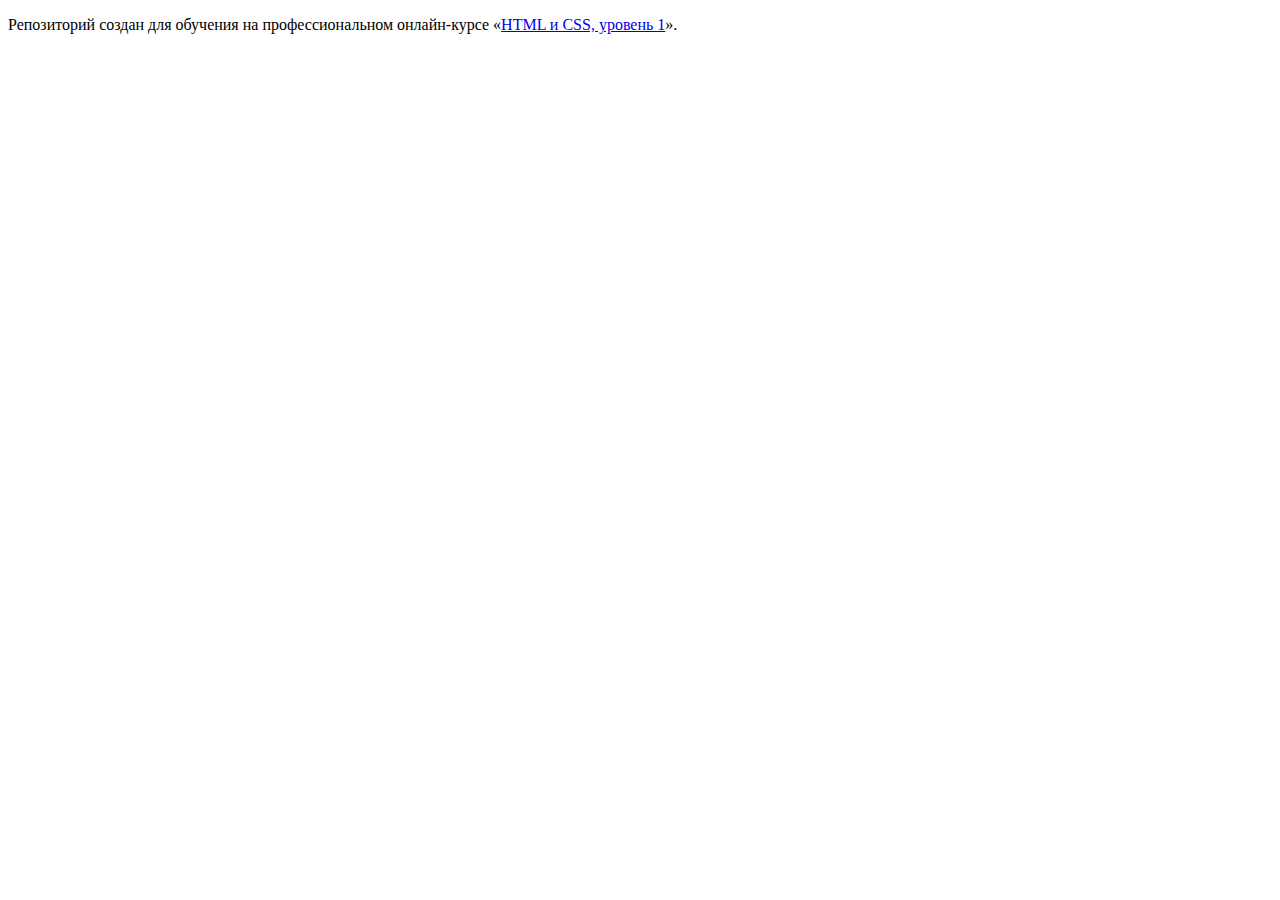
==== index.html @ 3ecae200 ":hatching_chick:" ====
<!DOCTYPE html>
<html lang="ru">
  <head>
    <meta charset="utf-8">
    <title>HTML Academy: Техномарт</title>
  </head>
  <body>

    <p>Репозиторий создан для обучения на профессиональном онлайн‑курсе «<a href="https://htmlacademy.ru/intensive/htmlcss">HTML и CSS, уровень 1</a>».</p>

  </body>
</html>
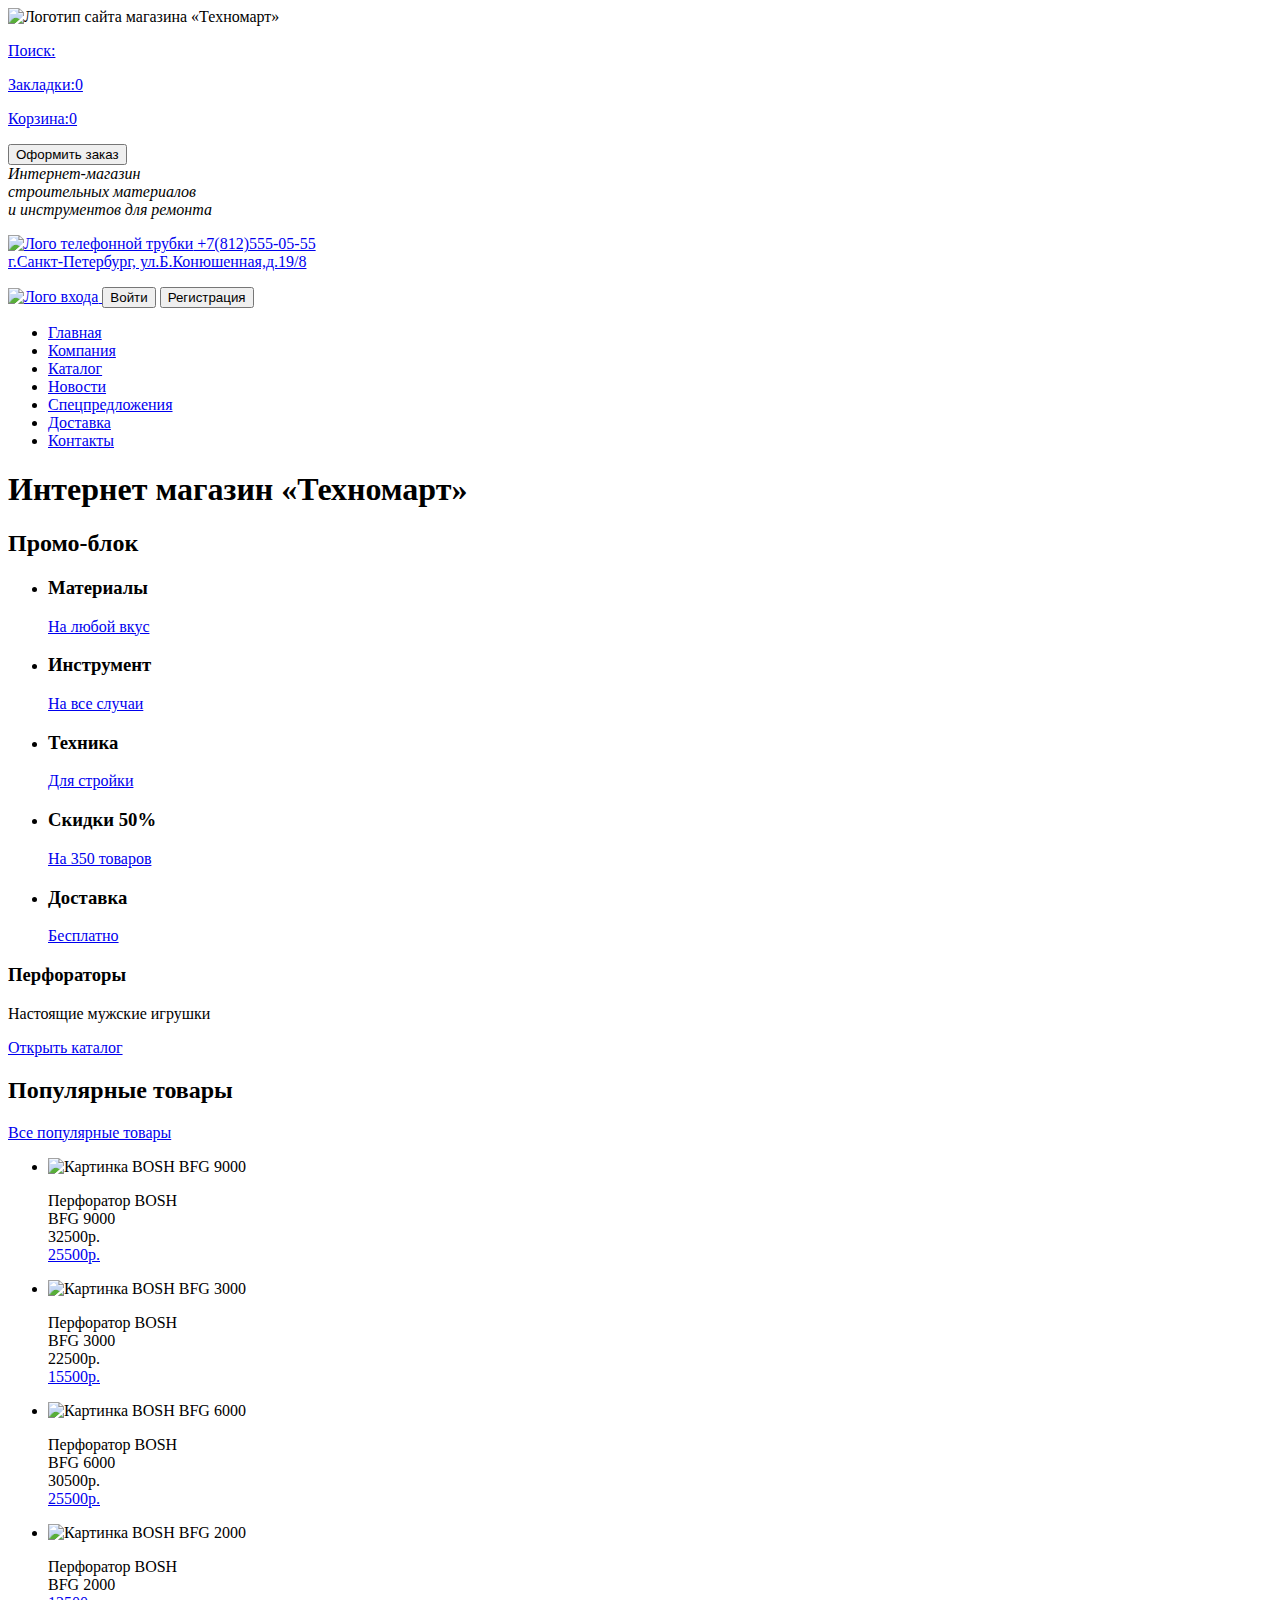
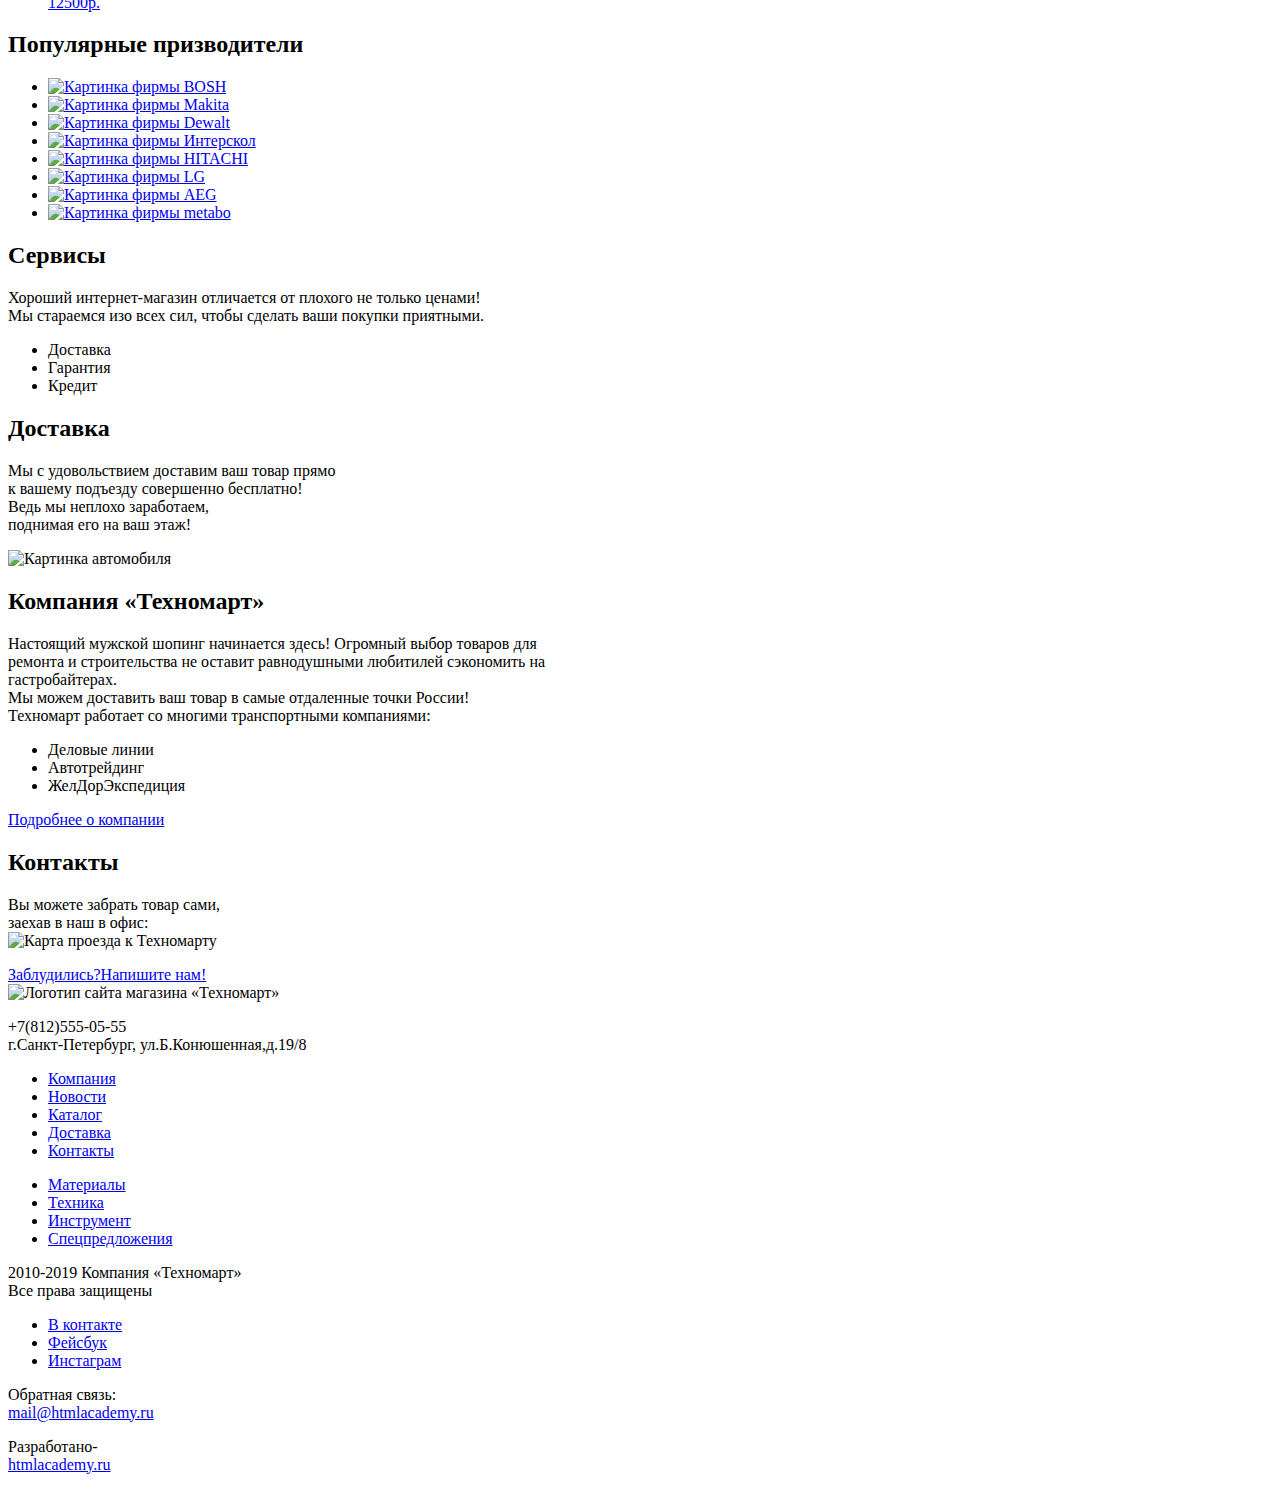
==== commit d62f1034: "техномарт" ====
--- a/index.html
+++ b/index.html
@@ -1,12 +1,269 @@
 <!DOCTYPE html>
 <html lang="ru">
-  <head>
-    <meta charset="utf-8">
-    <title>HTML Academy: Техномарт</title>
-  </head>
-  <body>
-
-    <p>Репозиторий создан для обучения на профессиональном онлайн‑курсе «<a href="https://htmlacademy.ru/intensive/htmlcss">HTML и CSS, уровень 1</a>».</p>
-
-  </body>
+
+<head>
+  <meta charset="utf-8">
+  <title>HTML Academy: Техномарт</title>
+</head>
+
+<body>
+  <header>
+    <nav>
+      <a>
+        <img src="https://via.placeholder.com/150x100" alt="Логотип сайта магазина «Техномарт»" /> </a><br />
+      <p><a href="#">Поиск:</a></p>
+      <p><a href="#">Закладки:0</a></p>
+      <p><a href="#">Корзина:0</a></p>
+      <button type="button">Оформить заказ</button><br />
+      <i>
+        Интернет-магазин<br />
+        строительных материалов<br />
+        и инструментов для ремонта
+      </i>
+      <p>
+        <a href="#">
+          <img src="https://via.placeholder.com/150x100" alt="Лого телефонной трубки">
+          +7(812)555-05-55<br />
+          г.Санкт-Петербург, ул.Б.Конюшенная,д.19/8
+        </a>
+      </p>
+      <section>
+        <h2 hidden>Форма регистрации и ссылки</h2>
+        <p>
+          <a href="#">
+            <img src="https://via.placeholder.com/150x100" alt="Лого входа">
+          </a>
+          <button type="button">Войти</button>
+          <button type="button">Регистрация</button>
+        </p>
+        <ul>
+          <li><a href="index.html">Главная</a></li>
+          <li><a href="blank.html">Компания</a></li>
+          <li><a href="catalog.html">Каталог</a></li>
+          <li><a href="blank.html">Новости</a></li>
+          <li><a href="blank.html">Спецпредложения</a></li>
+          <li><a href="blank.html">Доставка</a></li>
+          <li><a href="blank.html">Контакты</a></li>
+        </ul>
+      </section>
+    </nav>
+  </header>
+  <main>
+    <h1>Интернет магазин «Техномарт»</h1>
+    <section>
+      <h2>Промо-блок</h2>
+      <ul>
+        <li>
+          <h3>Материалы</h3>
+          <a href="#">На любой вкус</a>
+        </li>
+        <li>
+          <h3>Инструмент</h3>
+          <a href="#">На все случаи</a>
+        </li>
+        <li>
+          <h3>Техника</h3>
+          <a href="#">Для стройки</a>
+        </li>
+        <li>
+          <h3>Скидки 50%</h3>
+          <a href="#">На 350 товаров</a>
+        </li>
+        <li>
+          <h3>Доставка</h3>
+          <a href="#">Бесплатно</a>
+        </li>
+      </ul>
+      <div>
+        <h3>Перфораторы</h3>
+        <p>Настоящие мужские игрушки</p>
+        <a href="catalog.html">Открыть каталог</a>
+      </div>
+    </section>
+    <section>
+      <h2>Популярные товары</h2>
+      <a href="#">Все популярные товары</a>
+      <ul>
+        <li>
+          <img src="https://via.placeholder.com/150x100" alt="Картинка BOSH BFG 9000 " /><br />
+          <p>
+            Перфоратор BOSH<br />
+            BFG 9000<br />
+            <span>32500р.</span><br />
+            <a href="#">25500р.</a>
+          </p>
+        </li>
+        <li>
+          <img src="https://via.placeholder.com/150x100" alt="Картинка BOSH BFG 3000" /><br />
+          <p>
+            Перфоратор BOSH<br />
+            BFG 3000<br />
+            <span>22500р.</span><br />
+            <a href="#"> 15500р.</a>
+          </p>
+        </li>
+        <li>
+          <img src="https://via.placeholder.com/150x100" alt="Картинка BOSH BFG 6000" /><br />
+          <p>
+            Перфоратор BOSH<br />
+            BFG 6000<br />
+            <span>30500р.</span><br />
+            <a href="#">25500р.</a>
+          </p>
+        </li>
+        <li>
+          <img src="https://via.placeholder.com/150x100" alt="Картинка BOSH BFG 2000" /><br />
+          <p>
+            Перфоратор BOSH<br />
+            BFG 2000<br />
+            <a href="#">12500р.</a>
+          </p>
+        </li>
+      </ul>
+    </section>
+    <section>
+      <h2>Популярные призводители</h2>
+      <ul>
+        <li>
+          <a href="#">
+            <img src="https://via.placeholder.com/150x100" alt="Картинка фирмы BOSH" />
+          </a>
+        </li>
+        <li>
+          <a href="#">
+            <img src="https://via.placeholder.com/150x100" alt="Картинка фирмы Makita" />
+          </a>
+        </li>
+        <li>
+          <a href="#">
+            <img src="https://via.placeholder.com/150x100" alt="Картинка фирмы Dewalt " />
+          </a>
+        </li>
+        <li>
+          <a href="#"><img src="https://via.placeholder.com/150x100" alt="Картинка фирмы Интерскол" /></a>
+        </li>
+        <li>
+          <a href="#"><img src="https://via.placeholder.com/150x100" alt="Картинка фирмы HITACHI" /></a>
+        </li>
+        <li>
+          <a href="#"><img src="https://via.placeholder.com/150x100" alt="Картинка фирмы LG" /></a>
+        </li>
+        <li>
+          <a href="#"><img src="https://via.placeholder.com/150x100" alt="Картинка фирмы AEG" /></a>
+        </li>
+        <li>
+          <a href="#"><img src="https://via.placeholder.com/150x100" alt="Картинка фирмы metabo" /></a>
+        </li>
+      </ul>
+    </section>
+
+    <section>
+      <h2>Сервисы</h2>
+      <p>
+        Хороший интернет-магазин отличается от плохого не только ценами!<br />
+        Мы стараемся изо всех сил, чтобы сделать ваши покупки приятными.
+      </p>
+      <div>
+        <ul>
+          <li>Доставка</li>
+          <li>Гарантия</li>
+          <li>Кредит</li>
+        </ul>
+      </div>
+      <h2>Доставка</h2>
+      <p>
+        Мы с удовольствием доставим ваш товар прямо<br />
+        к вашему подъезду совершенно бесплатно!<br />
+        Ведь мы неплохо заработаем,<br />
+        поднимая его на ваш этаж!
+      </p>
+      <img src="https://via.placeholder.com/150x100" alt="Картинка автомобиля" />
+    </section>
+    <section>
+      <h2>Компания «Техномарт»</h2>
+      <p>
+        Настоящий мужской шопинг начинается здесь! Огромный выбор товаров
+        для<br />ремонта и строительства не оставит равнодушными любитилей
+        сэкономить на<br />гастробайтерах.<br>
+        Мы можем доставить ваш товар в самые отдаленные точки России!<br>
+        Техномарт работает со многими транспортными компаниями:
+      </p>
+      <ul>
+        <li>Деловые линии</li>
+        <li>Автотрейдинг</li>
+        <li>ЖелДорЭкспедиция</li>
+      </ul>
+      <a href="#">Подробнее о компании</a>
+    </section>
+    <section>
+      <h2>Контакты</h2>
+      <p>
+        Вы можете забрать товар сами,<br>заехав в наш в офис:<br>
+        <img src="https://via.placeholder.com/150x100" alt="Карта проезда к Техномарту">
+      </p>
+      <a href="#">Заблудились?Напишите нам!</a>
+    </section>
+  </main>
+  <footer>
+    <section>
+      <h2 hidden>Логотип и адрес</h2>
+      <a>
+        <img src="https://via.placeholder.com/150x100" alt="Логотип сайта магазина «Техномарт»" />
+      </a>
+      <p>
+        +7(812)555-05-55<br />
+        г.Санкт-Петербург, ул.Б.Конюшенная,д.19/8
+      </p>
+      <ul>
+        <li><a href="blank.html">Компания</a></li>
+        <li><a href="blank.html">Новости</a></li>
+        <li><a href="catalog.html">Каталог</a></li>
+        <li><a href="blank.html">Доставка</a></li>
+        <li><a href="blank.html">Контакты</a></li>
+      </ul>
+      <ul>
+        <li><a href="blank.html">Материалы</a></li>
+        <li><a href="blank.html">Техника</a></li>
+        <li><a href="blank.html">Инструмент</a></li>
+        <li><a href="blank.html">Спецпредложения</a></li>
+      </ul>
+    </section>
+    <section>
+      <h2 hidden>Юридическая информация</h2>
+      <p>
+        2010-2019 Компания «Техномарт»<br>
+        Все права защищены
+      </p>
+    </section>
+    <section>
+      <h2 hidden>Социальные сети</h2>
+      <ul>
+        <li>
+          <a href="#">В контакте</a>
+        </li>
+        <li>
+          <a href="#">Фейсбук</a>
+        </li>
+        <li>
+          <a href="#">Инстаграм</a>
+        </li>
+      </ul>
+    </section>
+    <section>
+      <h2 hidden>Электронный адрес</h2>
+      <p>
+        Обратная связь:<br>
+        <a href="#">mail@htmlacademy.ru</a>
+      </p>
+    </section>
+    <section>
+      <h2 hidden>Разработчик</h2>
+      <p>
+        Разработано-<br>
+        <a href="#">htmlacademy.ru</a>
+      </p>
+    </section>
+  </footer>
+</body>
+
 </html>
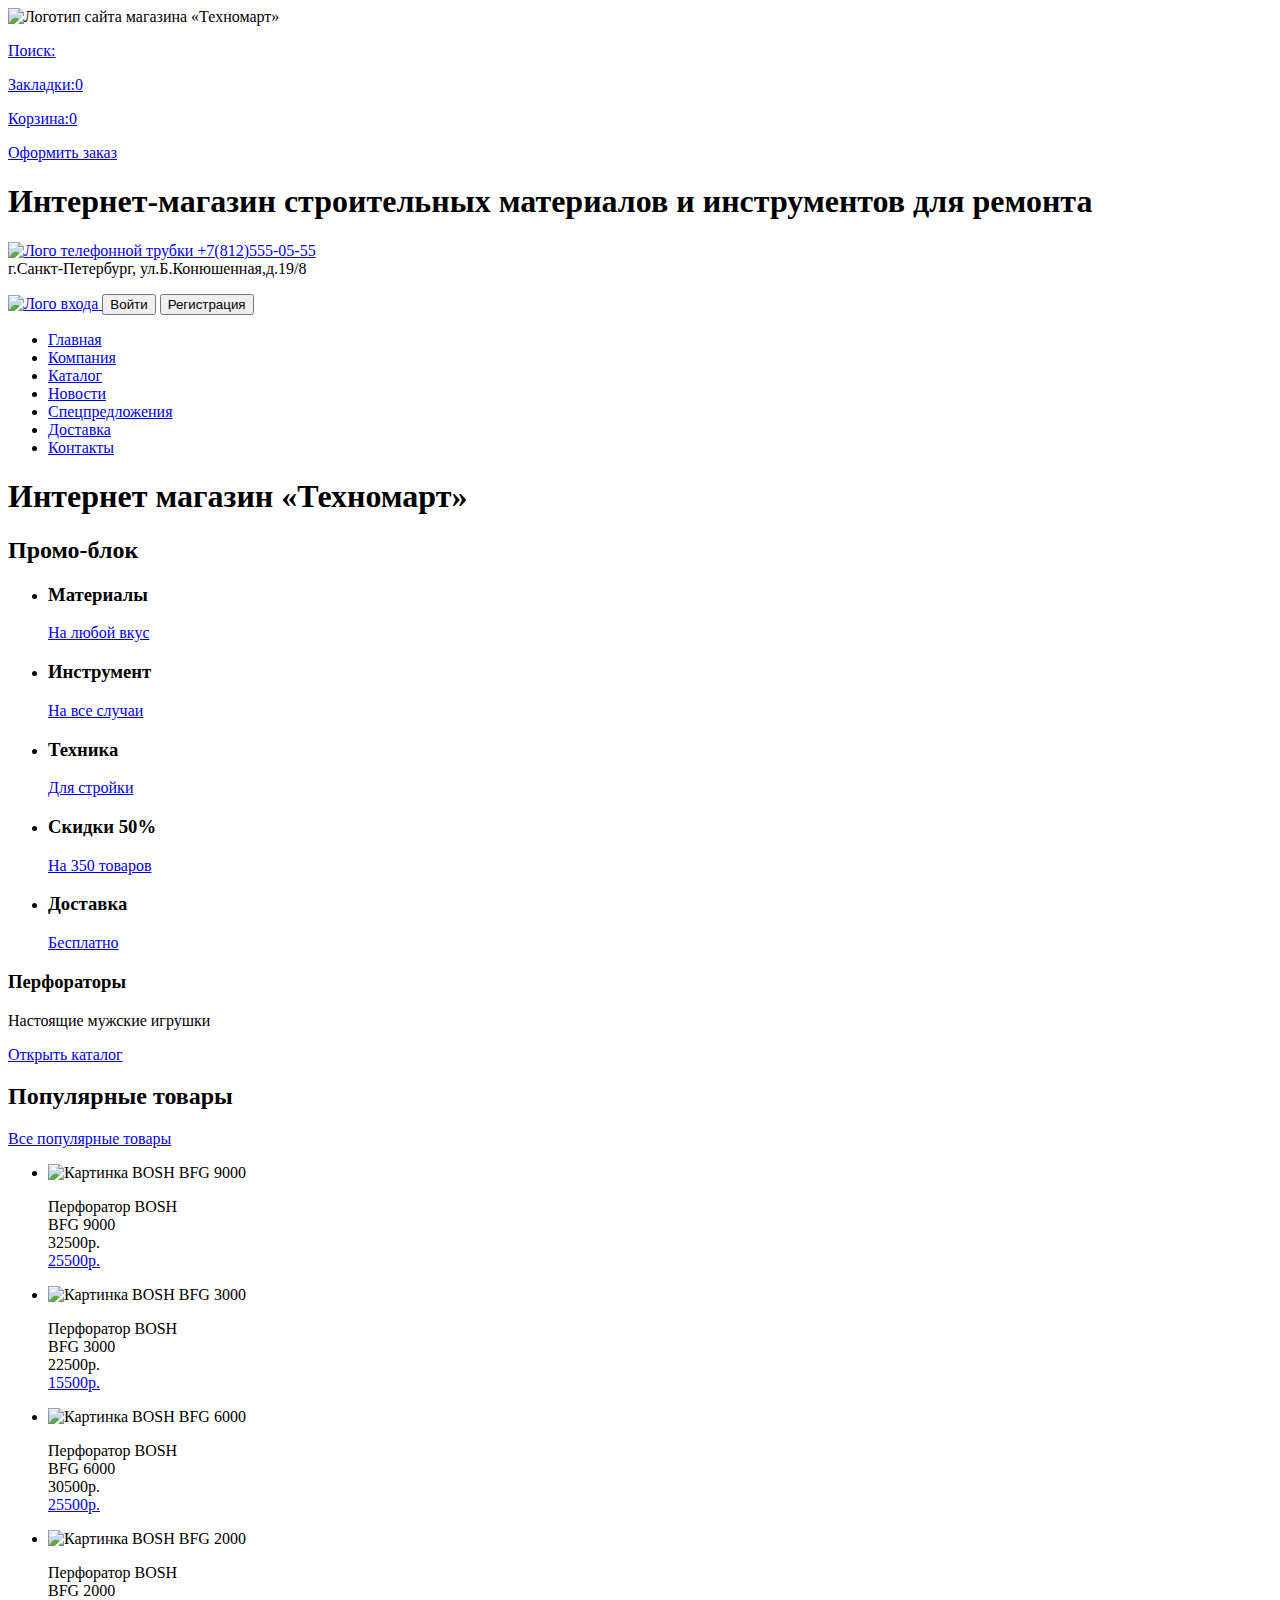
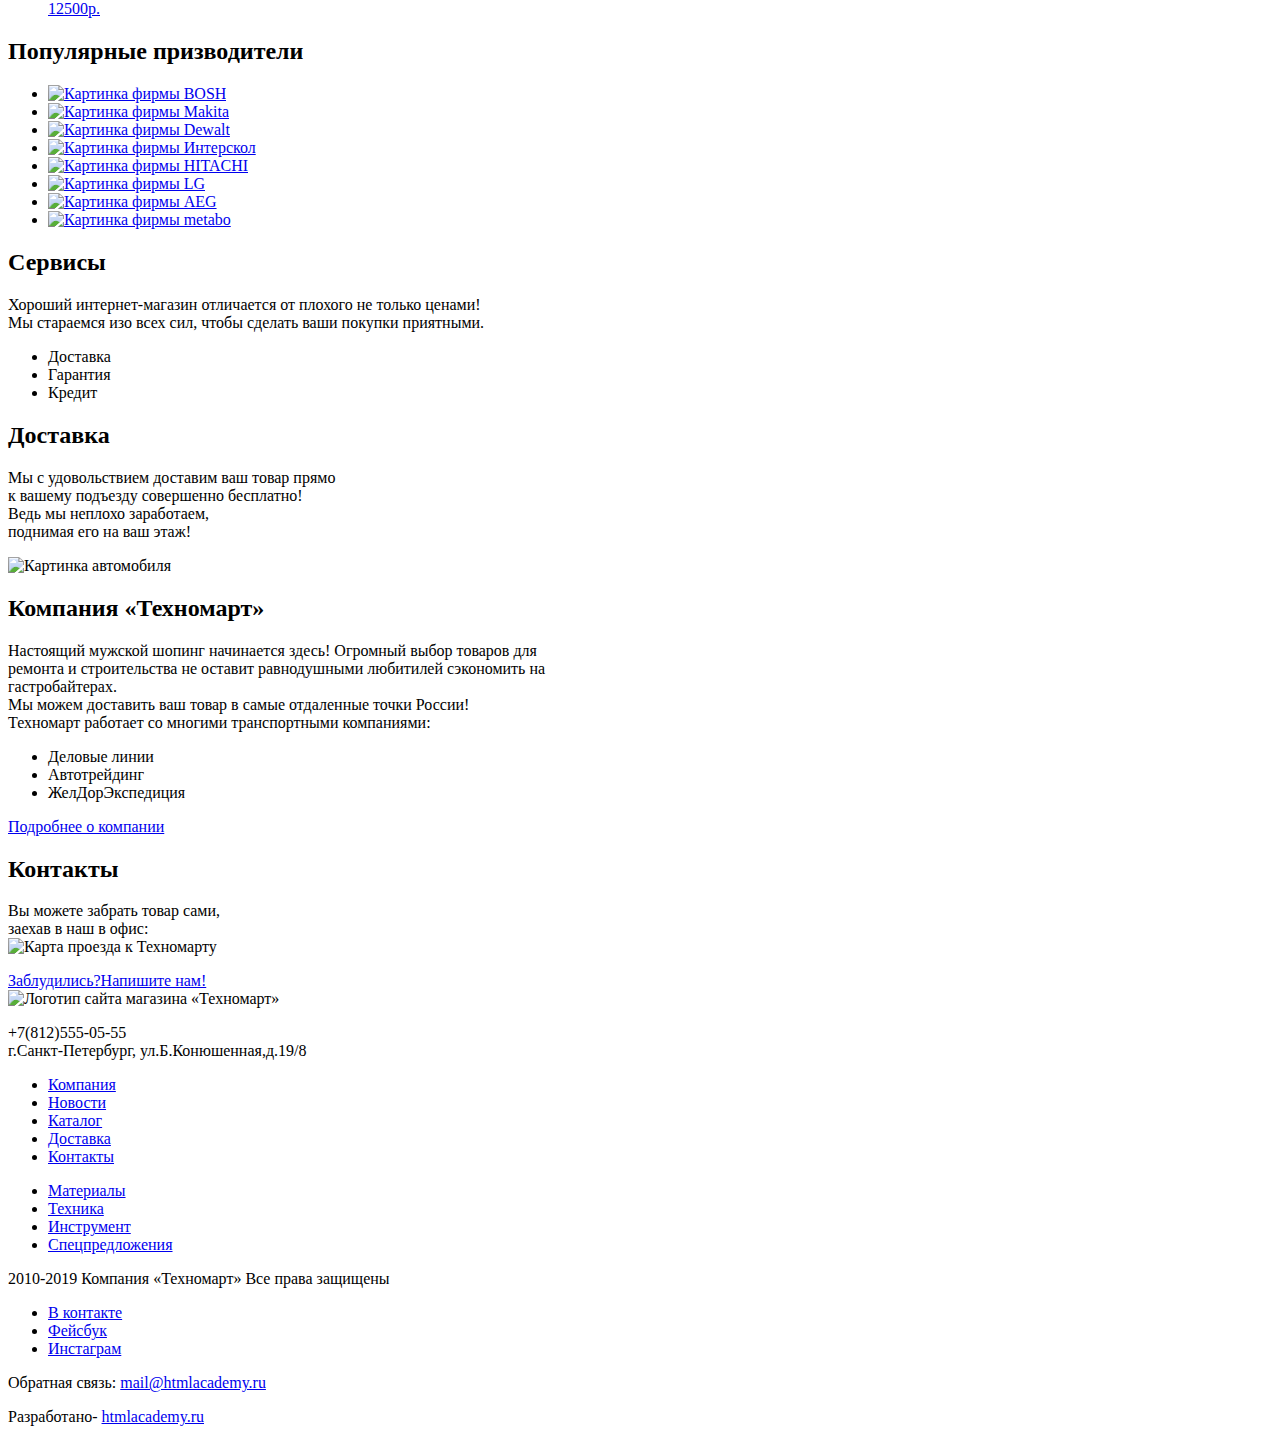
==== commit 56ca9806: "исправление ошибок" ====
--- a/index.html
+++ b/index.html
@@ -14,18 +14,16 @@
       <p><a href="#">Поиск:</a></p>
       <p><a href="#">Закладки:0</a></p>
       <p><a href="#">Корзина:0</a></p>
-      <button type="button">Оформить заказ</button><br />
-      <i>
-        Интернет-магазин<br />
-        строительных материалов<br />
-        и инструментов для ремонта
-      </i>
-      <p>
-        <a href="#">
+      <p><a href="#">Оформить заказ</a></p>
+      <h1>
+        Интернет-магазин
+        строительных материалов и инструментов для ремонта
+      </h1>
+      <p>
+        <a href="tel:+78125550555">
           <img src="https://via.placeholder.com/150x100" alt="Лого телефонной трубки">
-          +7(812)555-05-55<br />
-          г.Санкт-Петербург, ул.Б.Конюшенная,д.19/8
-        </a>
+          +7(812)555-05-55</a><br />
+        г.Санкт-Петербург, ул.Б.Конюшенная,д.19/8
       </p>
       <section>
         <h2 hidden>Форма регистрации и ссылки</h2>
@@ -231,7 +229,7 @@
     <section>
       <h2 hidden>Юридическая информация</h2>
       <p>
-        2010-2019 Компания «Техномарт»<br>
+        2010-2019 Компания «Техномарт»
         Все права защищены
       </p>
     </section>
@@ -252,15 +250,15 @@
     <section>
       <h2 hidden>Электронный адрес</h2>
       <p>
-        Обратная связь:<br>
-        <a href="#">mail@htmlacademy.ru</a>
+        Обратная связь:
+        <a href="email:mail@htmlacademy.ru">mail@htmlacademy.ru</a>
       </p>
     </section>
     <section>
       <h2 hidden>Разработчик</h2>
       <p>
-        Разработано-<br>
-        <a href="#">htmlacademy.ru</a>
+        Разработано-
+        <a href="https://htmlacademy.ru">htmlacademy.ru</a>
       </p>
     </section>
   </footer>
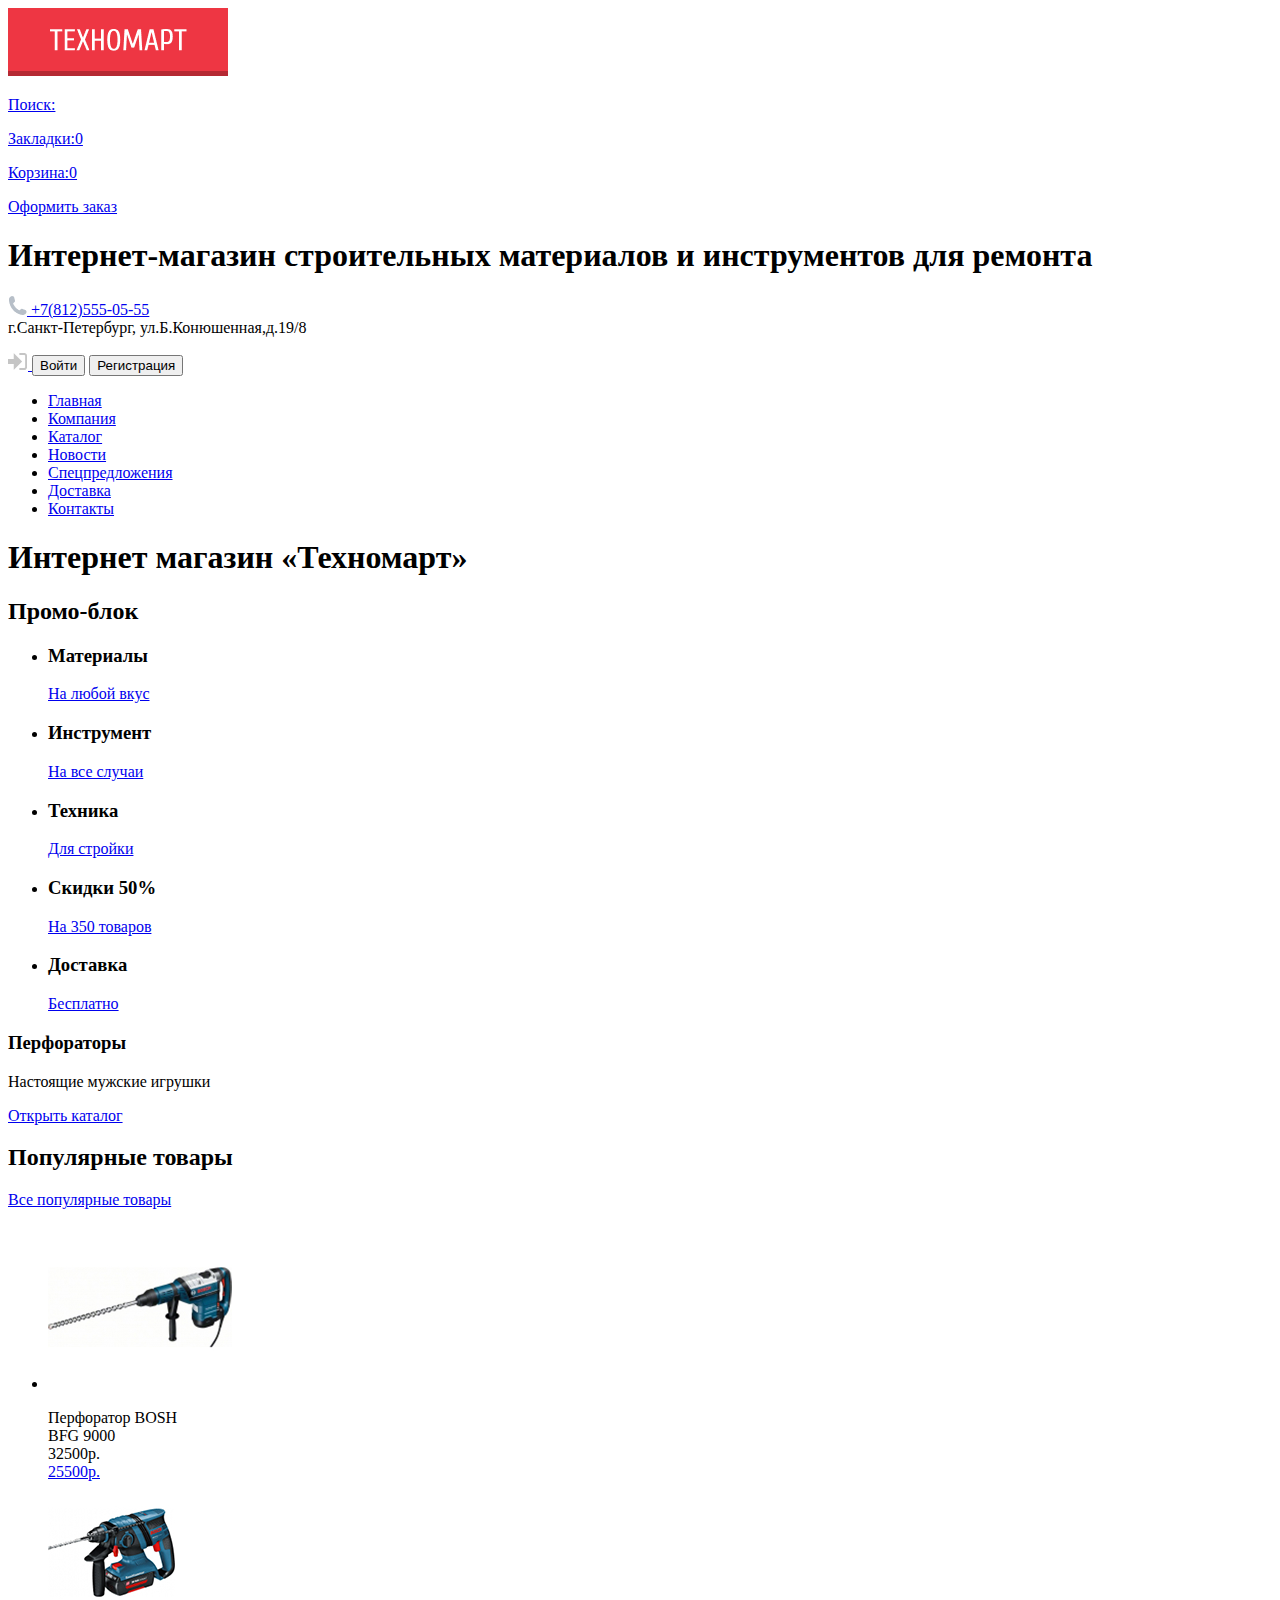
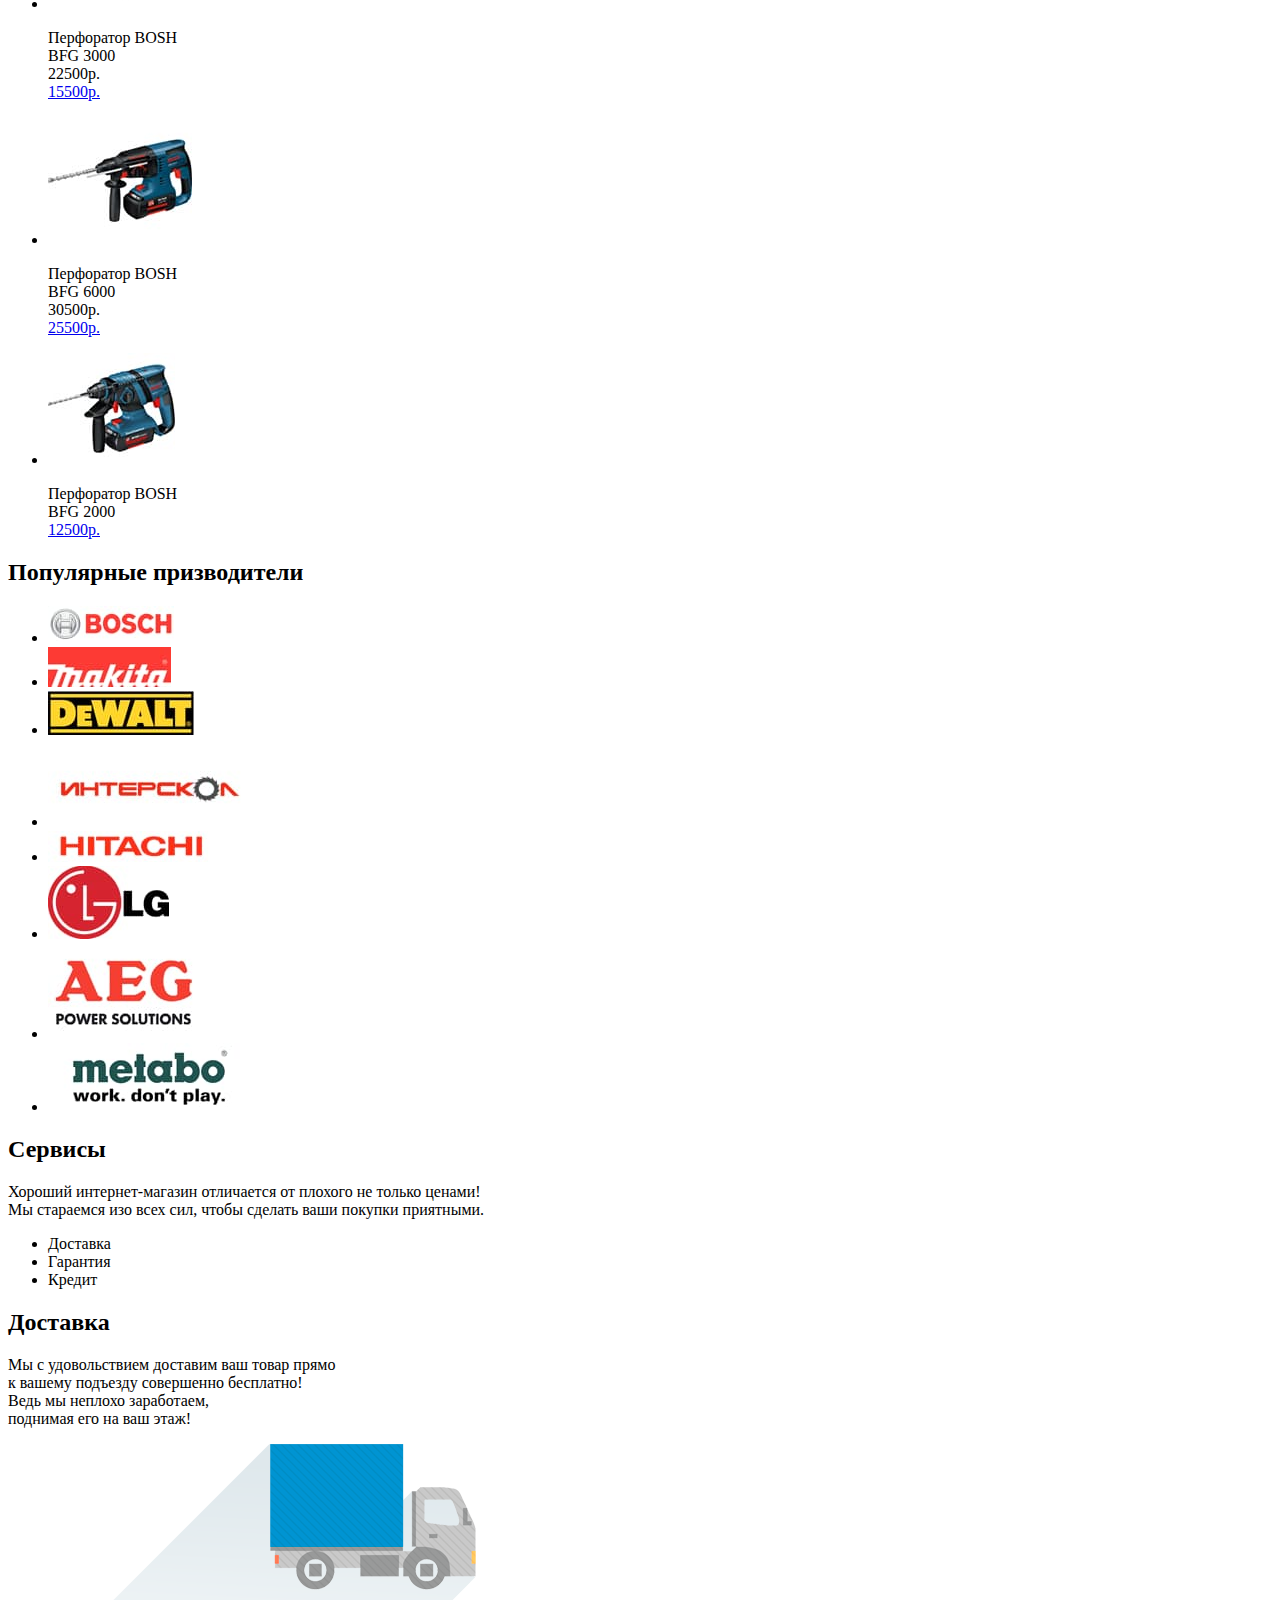
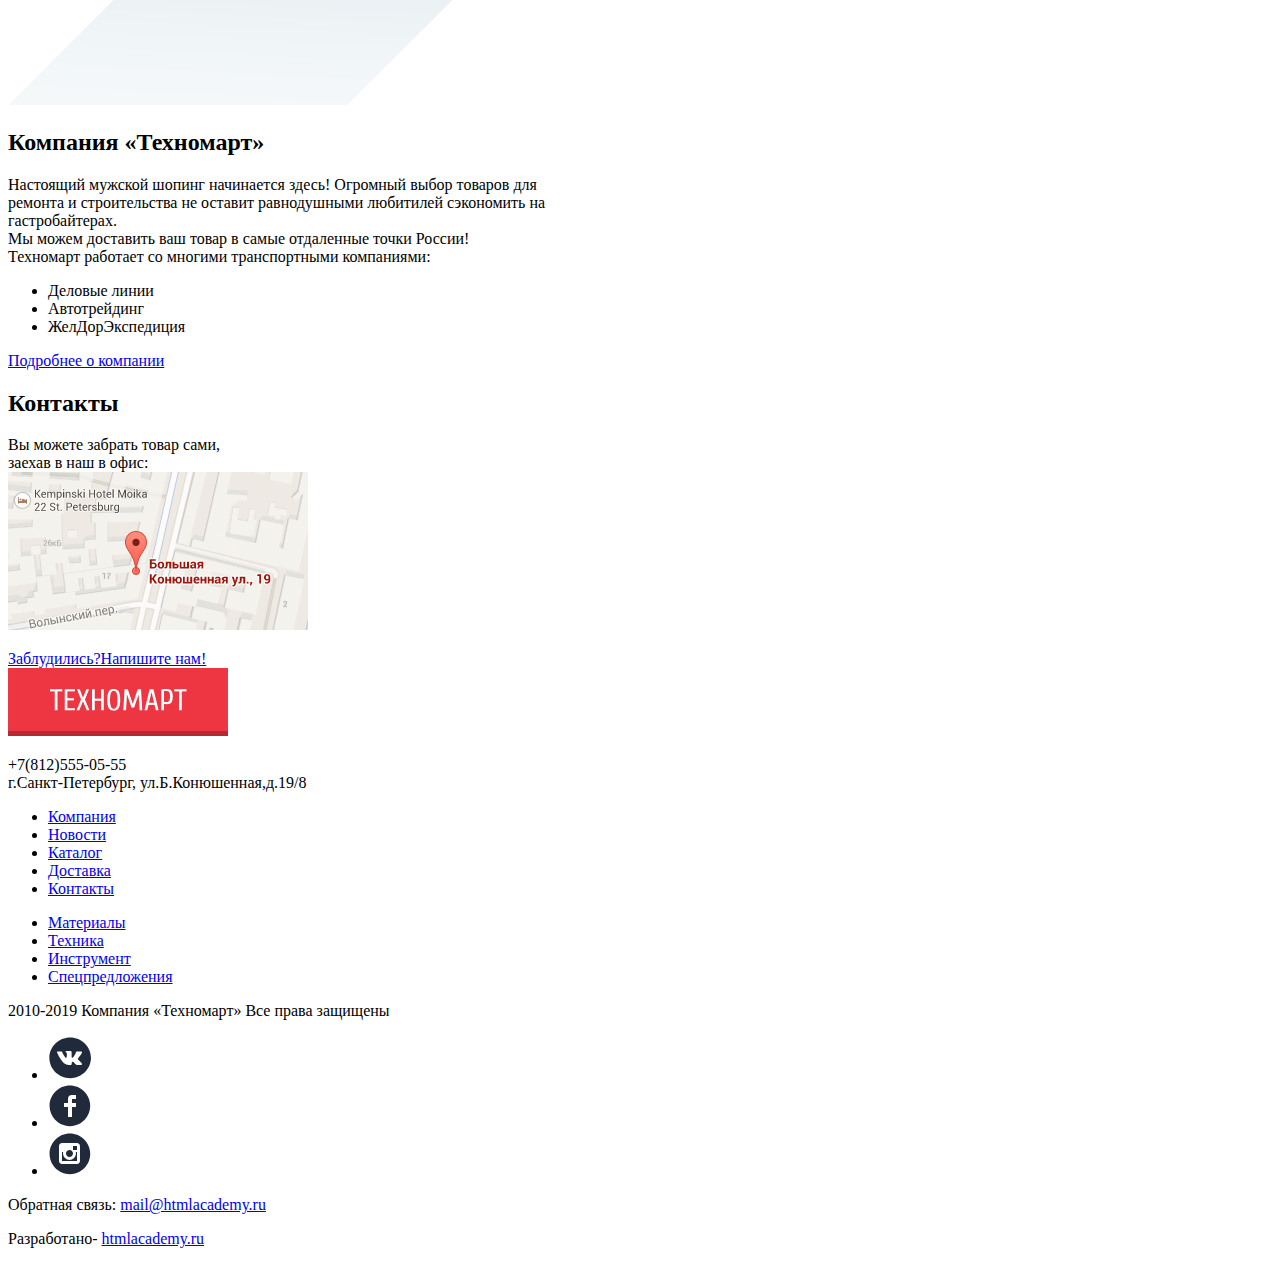
==== commit d2907440: "подготовка графики" ====
--- a/index.html
+++ b/index.html
@@ -1,267 +1,280 @@
 <!DOCTYPE html>
 <html lang="ru">
+  <head>
+    <meta charset="utf-8" />
+    <title>HTML Academy: Техномарт</title>
+  </head>
 
-<head>
-  <meta charset="utf-8">
-  <title>HTML Academy: Техномарт</title>
-</head>
+  <body>
+    <header>
+      <nav>
+        <a>
+          <img
+            src="img/логотип.png"
+            alt="Логотип сайта магазина «Техномарт»"
+          /> </a
+        ><br />
+        <p><a href="#">Поиск:</a></p>
+        <p><a href="#">Закладки:0</a></p>
+        <p><a href="#">Корзина:0</a></p>
+        <p><a href="#">Оформить заказ</a></p>
+        <h1>
+          Интернет-магазин строительных материалов и инструментов для ремонта
+        </h1>
+        <p>
+          <a href="tel:+78125550555">
+            <img src="img/icon-phone.png" alt="Лого телефонной трубки" />
+            +7(812)555-05-55</a
+          ><br />
+          г.Санкт-Петербург, ул.Б.Конюшенная,д.19/8
+        </p>
+        <section>
+          <h2 hidden>Форма регистрации и ссылки</h2>
+          <p>
+            <a href="#">
+              <img src="img/icon-login.png" alt="Лого входа" />
+            </a>
+            <button type="button">Войти</button>
+            <button type="button">Регистрация</button>
+          </p>
+          <ul>
+            <li><a href="index.html">Главная</a></li>
+            <li><a href="blank.html">Компания</a></li>
+            <li><a href="catalog.html">Каталог</a></li>
+            <li><a href="blank.html">Новости</a></li>
+            <li><a href="blank.html">Спецпредложения</a></li>
+            <li><a href="blank.html">Доставка</a></li>
+            <li><a href="blank.html">Контакты</a></li>
+          </ul>
+        </section>
+      </nav>
+    </header>
+    <main>
+      <h1>Интернет магазин «Техномарт»</h1>
+      <section>
+        <h2>Промо-блок</h2>
+        <ul>
+          <li>
+            <h3>Материалы</h3>
+            <a href="#">На любой вкус</a>
+          </li>
+          <li>
+            <h3>Инструмент</h3>
+            <a href="#">На все случаи</a>
+          </li>
+          <li>
+            <h3>Техника</h3>
+            <a href="#">Для стройки</a>
+          </li>
+          <li>
+            <h3>Скидки 50%</h3>
+            <a href="#">На 350 товаров</a>
+          </li>
+          <li>
+            <h3>Доставка</h3>
+            <a href="#">Бесплатно</a>
+          </li>
+        </ul>
+        <div>
+          <h3>Перфораторы</h3>
+          <p>Настоящие мужские игрушки</p>
+          <a href="catalog.html">Открыть каталог</a>
+        </div>
+      </section>
+      <section>
+        <h2>Популярные товары</h2>
+        <a href="#">Все популярные товары</a>
+        <ul>
+          <li>
+            <img src="img/BGF 9000.jpg" alt="Картинка BOSH BFG 9000 " /><br />
+            <p>
+              Перфоратор BOSH<br />
+              BFG 9000<br />
+              <span>32500р.</span><br />
+              <a href="#">25500р.</a>
+            </p>
+          </li>
+          <li>
+            <img src="img/BFG 3000.jpg" alt="Картинка BOSH BFG 3000" /><br />
+            <p>
+              Перфоратор BOSH<br />
+              BFG 3000<br />
+              <span>22500р.</span><br />
+              <a href="#"> 15500р.</a>
+            </p>
+          </li>
+          <li>
+            <img src="img/BFG 6000.jpg" alt="Картинка BOSH BFG 6000" /><br />
+            <p>
+              Перфоратор BOSH<br />
+              BFG 6000<br />
+              <span>30500р.</span><br />
+              <a href="#">25500р.</a>
+            </p>
+          </li>
+          <li>
+            <img src="img/BFG 2000.jpg" alt="Картинка BOSH BFG 2000" /><br />
+            <p>
+              Перфоратор BOSH<br />
+              BFG 2000<br />
+              <a href="#">12500р.</a>
+            </p>
+          </li>
+        </ul>
+      </section>
+      <section>
+        <h2>Популярные призводители</h2>
+        <ul>
+          <li>
+            <a href="#">
+              <img src="img/логотип BOSH.jpg" alt="Картинка фирмы BOSH" />
+            </a>
+          </li>
+          <li>
+            <a href="#">
+              <img src="img/Makita.jpg" alt="Картинка фирмы Makita" />
+            </a>
+          </li>
+          <li>
+            <a href="#">
+              <img src="img/DeWALT.jpg" alt="Картинка фирмы Dewalt " />
+            </a>
+          </li>
+          <li>
+            <a href="#"
+              ><img src="img/ИНТЕРСКОЛ.jpg" alt="Картинка фирмы Интерскол"
+            /></a>
+          </li>
+          <li>
+            <a href="#"
+              ><img src="img/(HITACHI.jpg" alt="Картинка фирмы HITACHI"
+            /></a>
+          </li>
+          <li>
+            <a href="#"><img src="img/LG.jpg" alt="Картинка фирмы LG" /></a>
+          </li>
+          <li>
+            <a href="#"><img src="img/AEG.jpg" alt="Картинка фирмы AEG" /></a>
+          </li>
+          <li>
+            <a href="#"
+              ><img src="img/metabo.jpg" alt="Картинка фирмы metabo"
+            /></a>
+          </li>
+        </ul>
+      </section>
 
-<body>
-  <header>
-    <nav>
-      <a>
-        <img src="https://via.placeholder.com/150x100" alt="Логотип сайта магазина «Техномарт»" /> </a><br />
-      <p><a href="#">Поиск:</a></p>
-      <p><a href="#">Закладки:0</a></p>
-      <p><a href="#">Корзина:0</a></p>
-      <p><a href="#">Оформить заказ</a></p>
-      <h1>
-        Интернет-магазин
-        строительных материалов и инструментов для ремонта
-      </h1>
-      <p>
-        <a href="tel:+78125550555">
-          <img src="https://via.placeholder.com/150x100" alt="Лого телефонной трубки">
-          +7(812)555-05-55</a><br />
-        г.Санкт-Петербург, ул.Б.Конюшенная,д.19/8
-      </p>
-      <section>
-        <h2 hidden>Форма регистрации и ссылки</h2>
-        <p>
-          <a href="#">
-            <img src="https://via.placeholder.com/150x100" alt="Лого входа">
-          </a>
-          <button type="button">Войти</button>
-          <button type="button">Регистрация</button>
-        </p>
-        <ul>
-          <li><a href="index.html">Главная</a></li>
+      <section>
+        <h2>Сервисы</h2>
+        <p>
+          Хороший интернет-магазин отличается от плохого не только ценами!<br />
+          Мы стараемся изо всех сил, чтобы сделать ваши покупки приятными.
+        </p>
+        <div>
+          <ul>
+            <li>Доставка</li>
+            <li>Гарантия</li>
+            <li>Кредит</li>
+          </ul>
+        </div>
+        <h2>Доставка</h2>
+        <p>
+          Мы с удовольствием доставим ваш товар прямо<br />
+          к вашему подъезду совершенно бесплатно!<br />
+          Ведь мы неплохо заработаем,<br />
+          поднимая его на ваш этаж!
+        </p>
+        <img src="img/auto.svg" alt="Картинка автомобиля" />
+      </section>
+      <section>
+        <h2>Компания «Техномарт»</h2>
+        <p>
+          Настоящий мужской шопинг начинается здесь! Огромный выбор товаров
+          для<br />ремонта и строительства не оставит равнодушными любитилей
+          сэкономить на<br />гастробайтерах.<br />
+          Мы можем доставить ваш товар в самые отдаленные точки России!<br />
+          Техномарт работает со многими транспортными компаниями:
+        </p>
+        <ul>
+          <li>Деловые линии</li>
+          <li>Автотрейдинг</li>
+          <li>ЖелДорЭкспедиция</li>
+        </ul>
+        <a href="#">Подробнее о компании</a>
+      </section>
+      <section>
+        <h2>Контакты</h2>
+        <p>
+          Вы можете забрать товар сами,<br />заехав в наш в офис:<br />
+          <img src="img/Слой 5(mapa).png" alt="Карта проезда к Техномарту" />
+        </p>
+        <a href="#">Заблудились?Напишите нам!</a>
+      </section>
+    </main>
+    <footer>
+      <section>
+        <h2 hidden>Логотип и адрес</h2>
+        <a>
+          <img src="img/логотип.png" alt="Логотип сайта магазина «Техномарт»" />
+        </a>
+        <p>
+          +7(812)555-05-55<br />
+          г.Санкт-Петербург, ул.Б.Конюшенная,д.19/8
+        </p>
+        <ul>
           <li><a href="blank.html">Компания</a></li>
+          <li><a href="blank.html">Новости</a></li>
           <li><a href="catalog.html">Каталог</a></li>
-          <li><a href="blank.html">Новости</a></li>
-          <li><a href="blank.html">Спецпредложения</a></li>
           <li><a href="blank.html">Доставка</a></li>
           <li><a href="blank.html">Контакты</a></li>
         </ul>
-      </section>
-    </nav>
-  </header>
-  <main>
-    <h1>Интернет магазин «Техномарт»</h1>
-    <section>
-      <h2>Промо-блок</h2>
-      <ul>
-        <li>
-          <h3>Материалы</h3>
-          <a href="#">На любой вкус</a>
-        </li>
-        <li>
-          <h3>Инструмент</h3>
-          <a href="#">На все случаи</a>
-        </li>
-        <li>
-          <h3>Техника</h3>
-          <a href="#">Для стройки</a>
-        </li>
-        <li>
-          <h3>Скидки 50%</h3>
-          <a href="#">На 350 товаров</a>
-        </li>
-        <li>
-          <h3>Доставка</h3>
-          <a href="#">Бесплатно</a>
-        </li>
-      </ul>
-      <div>
-        <h3>Перфораторы</h3>
-        <p>Настоящие мужские игрушки</p>
-        <a href="catalog.html">Открыть каталог</a>
-      </div>
-    </section>
-    <section>
-      <h2>Популярные товары</h2>
-      <a href="#">Все популярные товары</a>
-      <ul>
-        <li>
-          <img src="https://via.placeholder.com/150x100" alt="Картинка BOSH BFG 9000 " /><br />
-          <p>
-            Перфоратор BOSH<br />
-            BFG 9000<br />
-            <span>32500р.</span><br />
-            <a href="#">25500р.</a>
-          </p>
-        </li>
-        <li>
-          <img src="https://via.placeholder.com/150x100" alt="Картинка BOSH BFG 3000" /><br />
-          <p>
-            Перфоратор BOSH<br />
-            BFG 3000<br />
-            <span>22500р.</span><br />
-            <a href="#"> 15500р.</a>
-          </p>
-        </li>
-        <li>
-          <img src="https://via.placeholder.com/150x100" alt="Картинка BOSH BFG 6000" /><br />
-          <p>
-            Перфоратор BOSH<br />
-            BFG 6000<br />
-            <span>30500р.</span><br />
-            <a href="#">25500р.</a>
-          </p>
-        </li>
-        <li>
-          <img src="https://via.placeholder.com/150x100" alt="Картинка BOSH BFG 2000" /><br />
-          <p>
-            Перфоратор BOSH<br />
-            BFG 2000<br />
-            <a href="#">12500р.</a>
-          </p>
-        </li>
-      </ul>
-    </section>
-    <section>
-      <h2>Популярные призводители</h2>
-      <ul>
-        <li>
-          <a href="#">
-            <img src="https://via.placeholder.com/150x100" alt="Картинка фирмы BOSH" />
-          </a>
-        </li>
-        <li>
-          <a href="#">
-            <img src="https://via.placeholder.com/150x100" alt="Картинка фирмы Makita" />
-          </a>
-        </li>
-        <li>
-          <a href="#">
-            <img src="https://via.placeholder.com/150x100" alt="Картинка фирмы Dewalt " />
-          </a>
-        </li>
-        <li>
-          <a href="#"><img src="https://via.placeholder.com/150x100" alt="Картинка фирмы Интерскол" /></a>
-        </li>
-        <li>
-          <a href="#"><img src="https://via.placeholder.com/150x100" alt="Картинка фирмы HITACHI" /></a>
-        </li>
-        <li>
-          <a href="#"><img src="https://via.placeholder.com/150x100" alt="Картинка фирмы LG" /></a>
-        </li>
-        <li>
-          <a href="#"><img src="https://via.placeholder.com/150x100" alt="Картинка фирмы AEG" /></a>
-        </li>
-        <li>
-          <a href="#"><img src="https://via.placeholder.com/150x100" alt="Картинка фирмы metabo" /></a>
-        </li>
-      </ul>
-    </section>
-
-    <section>
-      <h2>Сервисы</h2>
-      <p>
-        Хороший интернет-магазин отличается от плохого не только ценами!<br />
-        Мы стараемся изо всех сил, чтобы сделать ваши покупки приятными.
-      </p>
-      <div>
-        <ul>
-          <li>Доставка</li>
-          <li>Гарантия</li>
-          <li>Кредит</li>
-        </ul>
-      </div>
-      <h2>Доставка</h2>
-      <p>
-        Мы с удовольствием доставим ваш товар прямо<br />
-        к вашему подъезду совершенно бесплатно!<br />
-        Ведь мы неплохо заработаем,<br />
-        поднимая его на ваш этаж!
-      </p>
-      <img src="https://via.placeholder.com/150x100" alt="Картинка автомобиля" />
-    </section>
-    <section>
-      <h2>Компания «Техномарт»</h2>
-      <p>
-        Настоящий мужской шопинг начинается здесь! Огромный выбор товаров
-        для<br />ремонта и строительства не оставит равнодушными любитилей
-        сэкономить на<br />гастробайтерах.<br>
-        Мы можем доставить ваш товар в самые отдаленные точки России!<br>
-        Техномарт работает со многими транспортными компаниями:
-      </p>
-      <ul>
-        <li>Деловые линии</li>
-        <li>Автотрейдинг</li>
-        <li>ЖелДорЭкспедиция</li>
-      </ul>
-      <a href="#">Подробнее о компании</a>
-    </section>
-    <section>
-      <h2>Контакты</h2>
-      <p>
-        Вы можете забрать товар сами,<br>заехав в наш в офис:<br>
-        <img src="https://via.placeholder.com/150x100" alt="Карта проезда к Техномарту">
-      </p>
-      <a href="#">Заблудились?Напишите нам!</a>
-    </section>
-  </main>
-  <footer>
-    <section>
-      <h2 hidden>Логотип и адрес</h2>
-      <a>
-        <img src="https://via.placeholder.com/150x100" alt="Логотип сайта магазина «Техномарт»" />
-      </a>
-      <p>
-        +7(812)555-05-55<br />
-        г.Санкт-Петербург, ул.Б.Конюшенная,д.19/8
-      </p>
-      <ul>
-        <li><a href="blank.html">Компания</a></li>
-        <li><a href="blank.html">Новости</a></li>
-        <li><a href="catalog.html">Каталог</a></li>
-        <li><a href="blank.html">Доставка</a></li>
-        <li><a href="blank.html">Контакты</a></li>
-      </ul>
-      <ul>
-        <li><a href="blank.html">Материалы</a></li>
-        <li><a href="blank.html">Техника</a></li>
-        <li><a href="blank.html">Инструмент</a></li>
-        <li><a href="blank.html">Спецпредложения</a></li>
-      </ul>
-    </section>
-    <section>
-      <h2 hidden>Юридическая информация</h2>
-      <p>
-        2010-2019 Компания «Техномарт»
-        Все права защищены
-      </p>
-    </section>
-    <section>
-      <h2 hidden>Социальные сети</h2>
-      <ul>
-        <li>
-          <a href="#">В контакте</a>
-        </li>
-        <li>
-          <a href="#">Фейсбук</a>
-        </li>
-        <li>
-          <a href="#">Инстаграм</a>
-        </li>
-      </ul>
-    </section>
-    <section>
-      <h2 hidden>Электронный адрес</h2>
-      <p>
-        Обратная связь:
-        <a href="email:mail@htmlacademy.ru">mail@htmlacademy.ru</a>
-      </p>
-    </section>
-    <section>
-      <h2 hidden>Разработчик</h2>
-      <p>
-        Разработано-
-        <a href="https://htmlacademy.ru">htmlacademy.ru</a>
-      </p>
-    </section>
-  </footer>
-</body>
-
+        <ul>
+          <li><a href="blank.html">Материалы</a></li>
+          <li><a href="blank.html">Техника</a></li>
+          <li><a href="blank.html">Инструмент</a></li>
+          <li><a href="blank.html">Спецпредложения</a></li>
+        </ul>
+      </section>
+      <section>
+        <h2 hidden>Юридическая информация</h2>
+        <p>
+          2010-2019 Компания «Техномарт» Все права защищены
+        </p>
+      </section>
+      <section>
+        <h2 hidden>Социальные сети</h2>
+        <ul>
+          <li>
+            <a href="#"
+              ><img
+                src="img/Вконтакте (1).svg"
+                width=""
+                height=""
+                alt="В контакте"
+            /></a>
+          </li>
+          <li>
+            <a href="#"><img src="img/Фейсбук (1).svg" alt="Фейсбук" /></a>
+          </li>
+          <li>
+            <a href="#"><img src="img/Инстаграм (1).svg" alt="Инстаграм" /></a>
+          </li>
+        </ul>
+      </section>
+      <section>
+        <h2 hidden>Электронный адрес</h2>
+        <p>
+          Обратная связь:
+          <a href="email:mail@htmlacademy.ru">mail@htmlacademy.ru</a>
+        </p>
+      </section>
+      <section>
+        <h2 hidden>Разработчик</h2>
+        <p>
+          Разработано-
+          <a href="https://htmlacademy.ru">htmlacademy.ru</a>
+        </p>
+      </section>
+    </footer>
+  </body>
 </html>
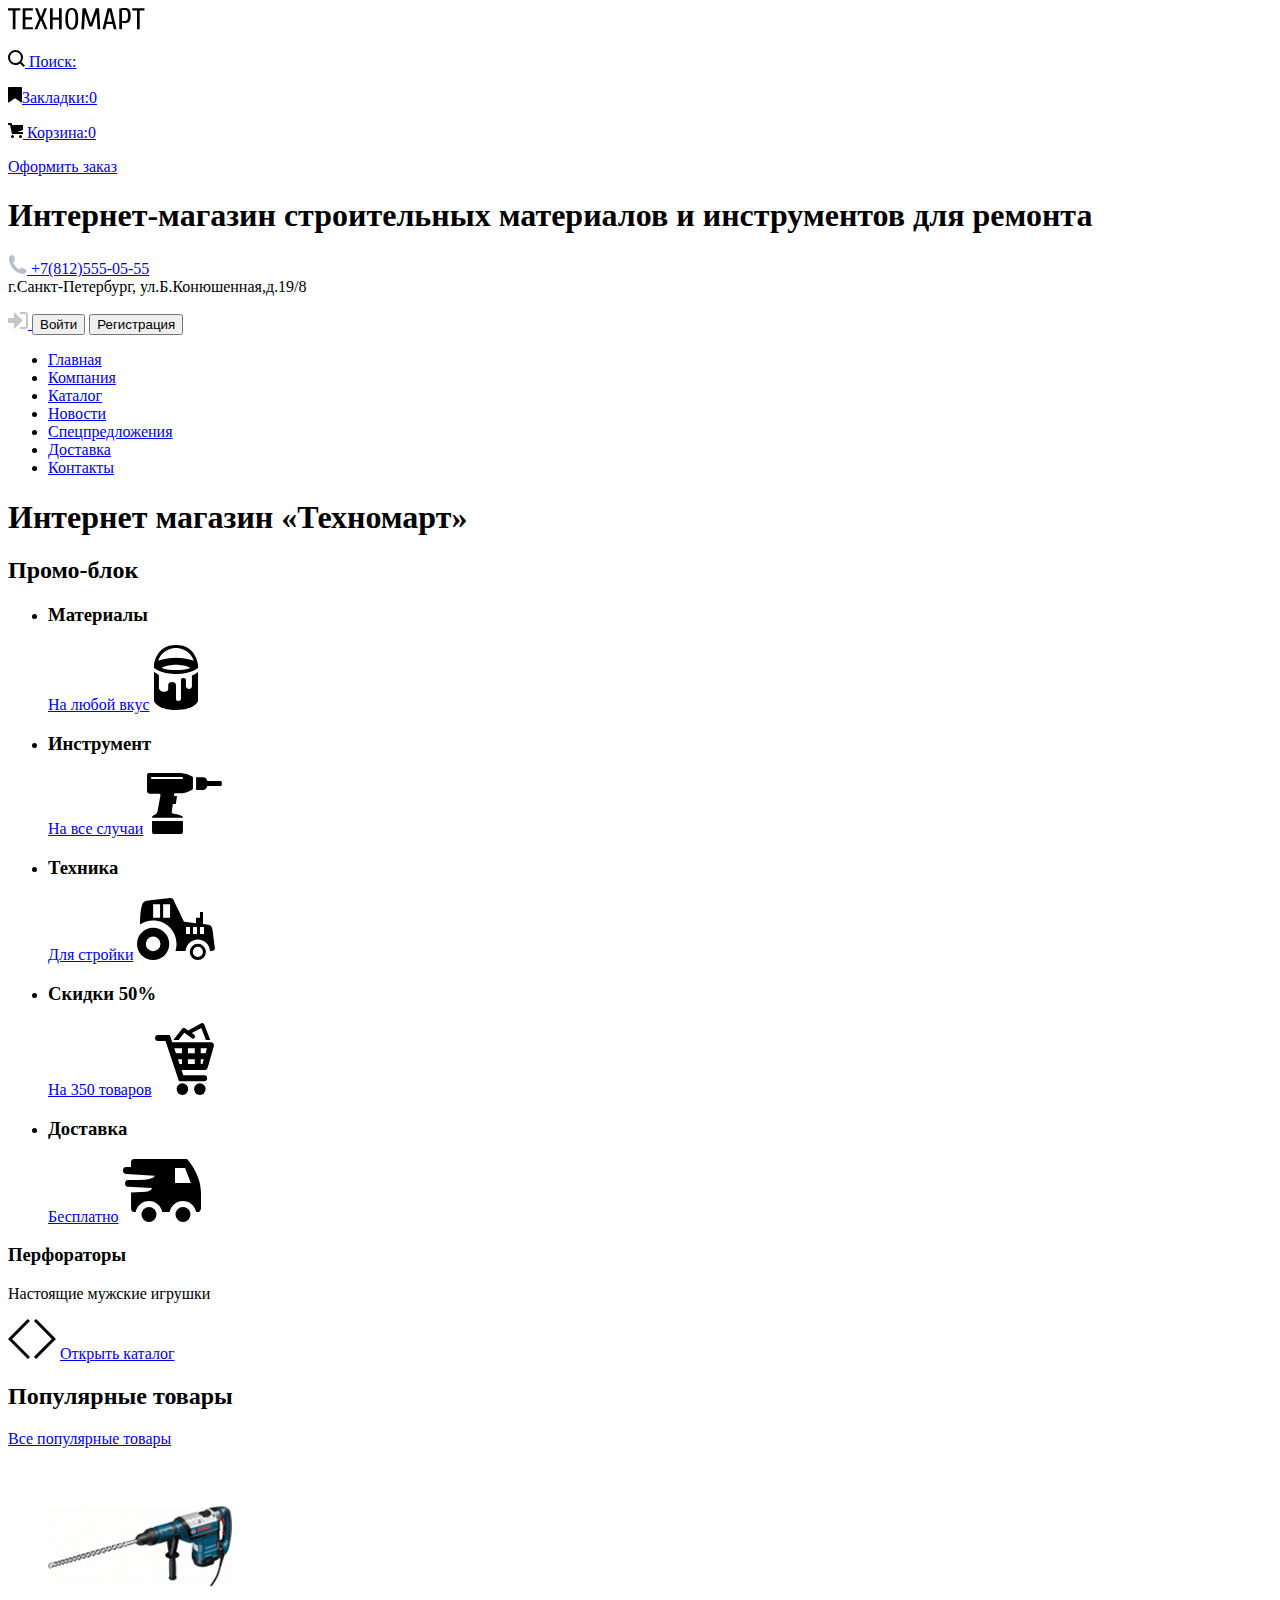
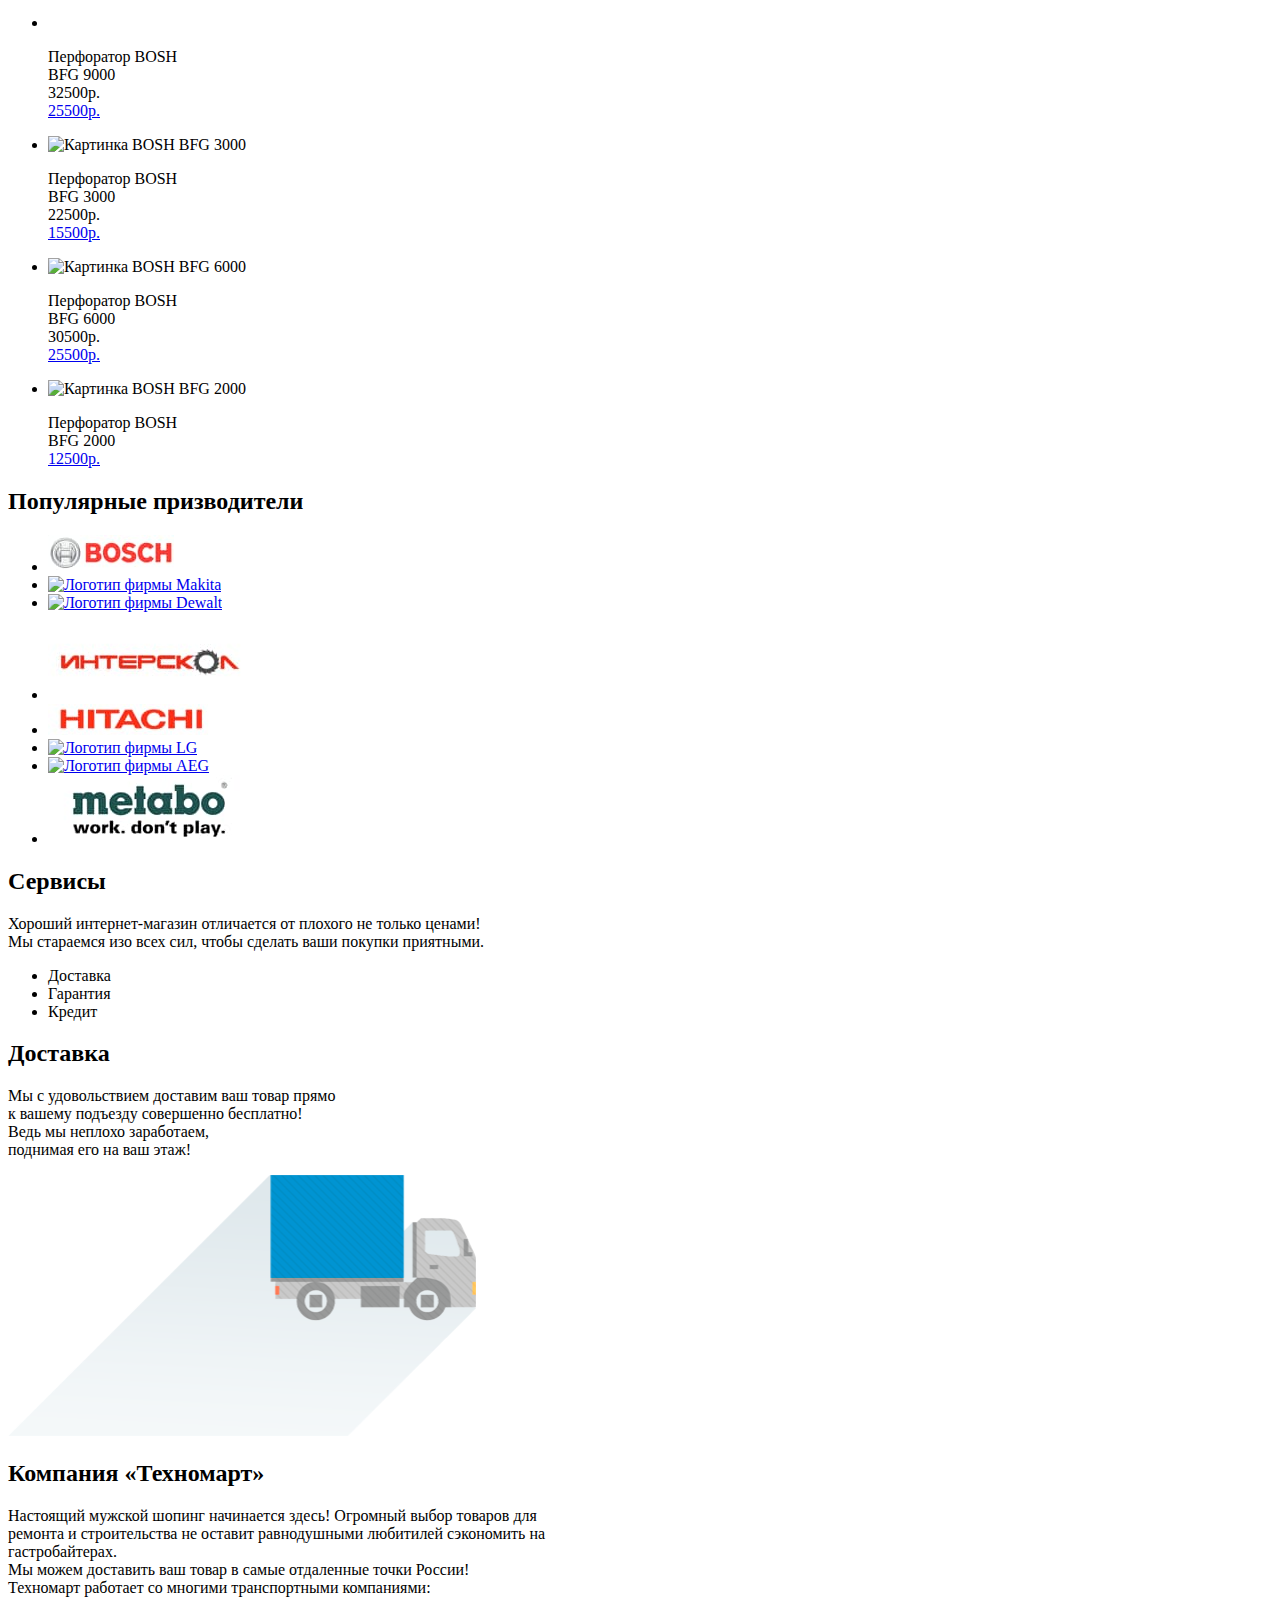
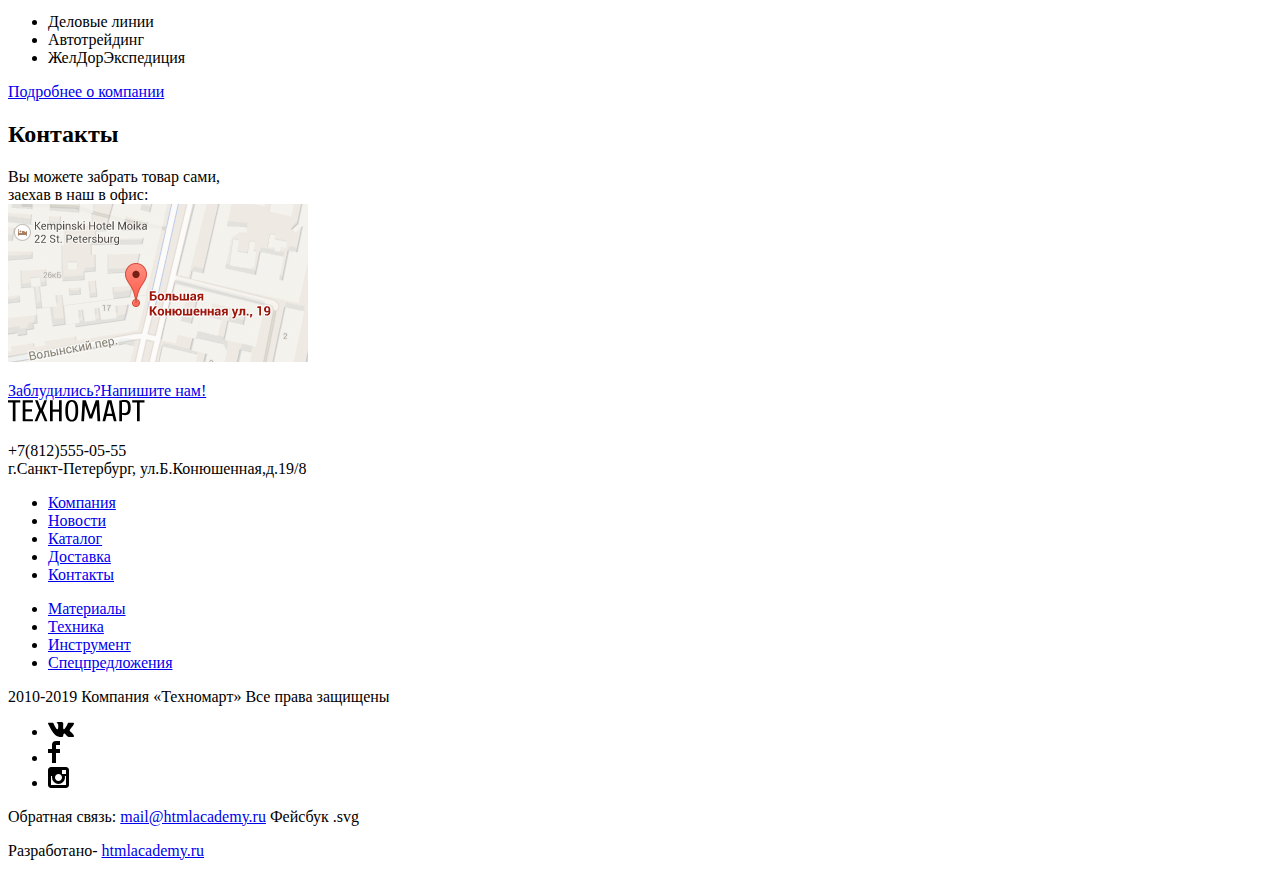
==== commit baf33a8b: "подготовлено графику" ====
--- a/index.html
+++ b/index.html
@@ -1,280 +1,377 @@
 <!DOCTYPE html>
 <html lang="ru">
-  <head>
-    <meta charset="utf-8" />
-    <title>HTML Academy: Техномарт</title>
-  </head>
-
-  <body>
-    <header>
-      <nav>
-        <a>
-          <img
-            src="img/логотип.png"
-            alt="Логотип сайта магазина «Техномарт»"
-          /> </a
-        ><br />
-        <p><a href="#">Поиск:</a></p>
-        <p><a href="#">Закладки:0</a></p>
-        <p><a href="#">Корзина:0</a></p>
-        <p><a href="#">Оформить заказ</a></p>
-        <h1>
-          Интернет-магазин строительных материалов и инструментов для ремонта
-        </h1>
+
+<head>
+  <meta charset="utf-8" />
+  <title>HTML Academy: Техномарт</title>
+</head>
+
+<body>
+  <header>
+    <nav>
+      <a>
+        <svg xmlns="http://www.w3.org/2000/svg" preserveAspectRatio="xMidYMid" width="136.5" height="21.59">
+          <path
+            d="M131.694 2.397v18.9h-2.7v-18.9h-4.8v-2.1h12.3v2.1h-4.8zm-10.395 11.115c-.47.59-1.06 1.01-1.77 1.26s-1.555.375-2.535.375c-.46 0-.98-.03-1.56-.09-.58-.06-1.06-.13-1.44-.21v6.45h-2.7V.597c.76-.22 1.525-.375 2.295-.465.77-.09 1.605-.135 2.505-.135 1.2 0 2.22.125 3.06.375.84.25 1.52.665 2.04 1.245.52.58.9 1.35 1.14 2.31.24.96.36 2.15.36 3.57 0 1.46-.115 2.68-.345 3.66-.23.98-.58 1.765-1.05 2.355zm-1.53-8.715c-.15-.72-.385-1.29-.705-1.71a2.55 2.55 0 00-1.215-.885c-.49-.17-1.075-.255-1.755-.255h-2.1v11.1h2.1c.68 0 1.265-.085 1.755-.255a2.55 2.55 0 001.215-.885c.32-.42.555-.99.705-1.71.15-.72.225-1.62.225-2.7s-.075-1.98-.225-2.7zm-15.225 11.1h-6l-1.35 5.4h-2.7l5.1-21h3.9l5.1 21h-2.7l-1.35-5.4zm-2.94-12.6h-.12l-2.49 10.5h5.1l-2.49-10.5zm-12.96 2.4h-.15l-4.35 12.9h-2.7l-4.35-12.9h-.15l-.9 15.6h-2.7l1.2-21h3.3l4.89 14.4h.12l4.89-14.4h3.3l1.2 21h-2.7l-.9-15.6zm-20.16 13.65c-.56.82-1.235 1.4-2.025 1.74-.79.34-1.695.51-2.715.51-1.02 0-1.925-.17-2.715-.51-.79-.34-1.465-.92-2.025-1.74-.56-.82-.985-1.925-1.275-3.315-.29-1.39-.435-3.135-.435-5.235 0-2.1.145-3.845.435-5.235.29-1.39.715-2.495 1.275-3.315.56-.82 1.235-1.4 2.025-1.74.79-.34 1.695-.51 2.715-.51 1.02 0 1.925.17 2.715.51.79.34 1.465.92 2.025 1.74.56.82.985 1.925 1.275 3.315.29 1.39.435 3.135.435 5.235 0 2.1-.145 3.845-.435 5.235-.29 1.39-.715 2.495-1.275 3.315zm-1.305-12.99c-.21-1.16-.485-2.08-.825-2.76-.34-.68-.74-1.15-1.2-1.41-.46-.26-.93-.39-1.41-.39-.48 0-.95.13-1.41.39-.46.26-.86.73-1.2 1.41-.34.68-.615 1.6-.825 2.76-.21 1.16-.315 2.64-.315 4.44 0 1.8.105 3.28.315 4.44.21 1.16.485 2.08.825 2.76.34.68.74 1.15 1.2 1.41.46.26.93.39 1.41.39.48 0 .95-.13 1.41-.39.46-.26.86-.73 1.2-1.41.34-.68.615-1.6.825-2.76.21-1.16.315-2.64.315-4.44 0-1.8-.105-3.28-.315-4.44zm-16.185 5.34h-6.3v9.6h-2.7v-21h2.7v9.3h6.3v-9.3h2.7v21h-2.7v-9.6zm-14.249 9.6l-3.75-9-3.75 9h-2.7l4.5-10.8-4.05-10.2h2.7l3.3 8.4 3.3-8.4h2.7l-4.05 10.2 4.5 10.8h-2.7zm-22.05-21h10.2v2.1h-7.5v6.9h6.6v2.1h-6.6v7.8h7.5v2.1h-10.2v-21zm-7.2 21h-2.7v-18.9h-4.8v-2.1h12.3v2.1h-4.8v18.9z"
+            fill-rule="evenodd" />
+        </svg>
+      </a><br />
+      <p>
+        <a href="#">
+          <svg xmlns="http://www.w3.org/2000/svg" width="17" height="17">
+            <path
+              d="M17 15.586l-3.542-3.542A7.465 7.465 0 0015 7.5 7.5 7.5 0 107.5 15c1.71 0 3.282-.579 4.544-1.542L15.586 17 17 15.586zM2 7.5C2 4.467 4.467 2 7.5 2 10.532 2 13 4.467 13 7.5c0 3.032-2.468 5.5-5.5 5.5A5.506 5.506 0 012 7.5z" />
+          </svg>
+          Поиск:
+        </a>
+      </p>
+      <p>
+        <a href="#">
+          <svg xmlns="http://www.w3.org/2000/svg" width="14" height="16">
+            <path
+              d="M14 15c0 .55-.368.741-.818.426l-5.363-3.765c-.45-.315-1.187-.315-1.637 0L.818 15.426C.368 15.741 0 15.55 0 15V1c0-.55.45-1 1-1h12c.55 0 1 .45 1 1v14z" />
+          </svg>Закладки:0
+        </a>
+      </p>
+
+      <p>
+        <a href="#">
+          <svg xmlns="http://www.w3.org/2000/svg" width="15" height="15">
+            <circle cx="4.5" cy="13.5" r="1.5" />
+            <circle cx="12.5" cy="13.5" r="1.5" />
+            <path d="M15 2H4.07l-.422-2H0v2h2.031l1.985 9H15V9H9.441L15 6.951z" />
+          </svg>
+          Корзина:0
+        </a>
+      </p>
+      <p><a href="#">Оформить заказ</a></p>
+      <h1>
+        Интернет-магазин строительных материалов и инструментов для ремонта
+      </h1>
+      <p>
+        <a href="tel:+78125550555">
+          <svg xmlns="http://www.w3.org/2000/svg" width="19" height="19">
+            <path fill="#B7BFC8"
+              d="M15.572 18.985h-.941c-4.129-.488-7.157-2.408-9.359-4.864C3.062 11.66 1.318 8.492.978 4.228V3.084c.078-.774.459-1.304.898-1.757C2.425.766 3.25.044 4.002.019c.554-.018 1.5.38 1.879.899.329.446.504 1.339.656 2.003.154.671.505 1.643.408 2.289-.148 1.007-1.487 1.434-1.879 2.166 1.307 3.135 3.443 5.439 6.293 7.031.715-.392 1.346-1.572 2.332-1.595.359-.009.818.178 1.184.286.402.121.75.275 1.104.408.596.224 1.648.521 2.004 1.021.365.513.57 1.356.49 1.879-.164 1.041-1.879 2.197-2.901 2.579z" />
+          </svg>
+          +7(812)555-05-55</a><br />
+        г.Санкт-Петербург, ул.Б.Конюшенная,д.19/8
+      </p>
+      <section>
+        <h2 hidden>Форма регистрации и ссылки</h2>
         <p>
-          <a href="tel:+78125550555">
-            <img src="img/icon-phone.png" alt="Лого телефонной трубки" />
-            +7(812)555-05-55</a
-          ><br />
-          г.Санкт-Петербург, ул.Б.Конюшенная,д.19/8
-        </p>
-        <section>
-          <h2 hidden>Форма регистрации и ссылки</h2>
-          <p>
-            <a href="#">
-              <img src="img/icon-login.png" alt="Лого входа" />
-            </a>
-            <button type="button">Войти</button>
-            <button type="button">Регистрация</button>
-          </p>
-          <ul>
-            <li><a href="index.html">Главная</a></li>
-            <li><a href="blank.html">Компания</a></li>
-            <li><a href="catalog.html">Каталог</a></li>
-            <li><a href="blank.html">Новости</a></li>
-            <li><a href="blank.html">Спецпредложения</a></li>
-            <li><a href="blank.html">Доставка</a></li>
-            <li><a href="blank.html">Контакты</a></li>
-          </ul>
-        </section>
-      </nav>
-    </header>
-    <main>
-      <h1>Интернет магазин «Техномарт»</h1>
-      <section>
-        <h2>Промо-блок</h2>
-        <ul>
-          <li>
-            <h3>Материалы</h3>
-            <a href="#">На любой вкус</a>
-          </li>
-          <li>
-            <h3>Инструмент</h3>
-            <a href="#">На все случаи</a>
-          </li>
-          <li>
-            <h3>Техника</h3>
-            <a href="#">Для стройки</a>
-          </li>
-          <li>
-            <h3>Скидки 50%</h3>
-            <a href="#">На 350 товаров</a>
-          </li>
-          <li>
-            <h3>Доставка</h3>
-            <a href="#">Бесплатно</a>
-          </li>
-        </ul>
-        <div>
-          <h3>Перфораторы</h3>
-          <p>Настоящие мужские игрушки</p>
-          <a href="catalog.html">Открыть каталог</a>
-        </div>
-      </section>
-      <section>
-        <h2>Популярные товары</h2>
-        <a href="#">Все популярные товары</a>
-        <ul>
-          <li>
-            <img src="img/BGF 9000.jpg" alt="Картинка BOSH BFG 9000 " /><br />
-            <p>
-              Перфоратор BOSH<br />
-              BFG 9000<br />
-              <span>32500р.</span><br />
-              <a href="#">25500р.</a>
-            </p>
-          </li>
-          <li>
-            <img src="img/BFG 3000.jpg" alt="Картинка BOSH BFG 3000" /><br />
-            <p>
-              Перфоратор BOSH<br />
-              BFG 3000<br />
-              <span>22500р.</span><br />
-              <a href="#"> 15500р.</a>
-            </p>
-          </li>
-          <li>
-            <img src="img/BFG 6000.jpg" alt="Картинка BOSH BFG 6000" /><br />
-            <p>
-              Перфоратор BOSH<br />
-              BFG 6000<br />
-              <span>30500р.</span><br />
-              <a href="#">25500р.</a>
-            </p>
-          </li>
-          <li>
-            <img src="img/BFG 2000.jpg" alt="Картинка BOSH BFG 2000" /><br />
-            <p>
-              Перфоратор BOSH<br />
-              BFG 2000<br />
-              <a href="#">12500р.</a>
-            </p>
-          </li>
-        </ul>
-      </section>
-      <section>
-        <h2>Популярные призводители</h2>
-        <ul>
-          <li>
-            <a href="#">
-              <img src="img/логотип BOSH.jpg" alt="Картинка фирмы BOSH" />
-            </a>
-          </li>
-          <li>
-            <a href="#">
-              <img src="img/Makita.jpg" alt="Картинка фирмы Makita" />
-            </a>
-          </li>
-          <li>
-            <a href="#">
-              <img src="img/DeWALT.jpg" alt="Картинка фирмы Dewalt " />
-            </a>
-          </li>
-          <li>
-            <a href="#"
-              ><img src="img/ИНТЕРСКОЛ.jpg" alt="Картинка фирмы Интерскол"
-            /></a>
-          </li>
-          <li>
-            <a href="#"
-              ><img src="img/(HITACHI.jpg" alt="Картинка фирмы HITACHI"
-            /></a>
-          </li>
-          <li>
-            <a href="#"><img src="img/LG.jpg" alt="Картинка фирмы LG" /></a>
-          </li>
-          <li>
-            <a href="#"><img src="img/AEG.jpg" alt="Картинка фирмы AEG" /></a>
-          </li>
-          <li>
-            <a href="#"
-              ><img src="img/metabo.jpg" alt="Картинка фирмы metabo"
-            /></a>
-          </li>
-        </ul>
-      </section>
-
-      <section>
-        <h2>Сервисы</h2>
-        <p>
-          Хороший интернет-магазин отличается от плохого не только ценами!<br />
-          Мы стараемся изо всех сил, чтобы сделать ваши покупки приятными.
-        </p>
-        <div>
-          <ul>
-            <li>Доставка</li>
-            <li>Гарантия</li>
-            <li>Кредит</li>
-          </ul>
-        </div>
-        <h2>Доставка</h2>
-        <p>
-          Мы с удовольствием доставим ваш товар прямо<br />
-          к вашему подъезду совершенно бесплатно!<br />
-          Ведь мы неплохо заработаем,<br />
-          поднимая его на ваш этаж!
-        </p>
-        <img src="img/auto.svg" alt="Картинка автомобиля" />
-      </section>
-      <section>
-        <h2>Компания «Техномарт»</h2>
-        <p>
-          Настоящий мужской шопинг начинается здесь! Огромный выбор товаров
-          для<br />ремонта и строительства не оставит равнодушными любитилей
-          сэкономить на<br />гастробайтерах.<br />
-          Мы можем доставить ваш товар в самые отдаленные точки России!<br />
-          Техномарт работает со многими транспортными компаниями:
+          <a href="#">
+            <svg xmlns="http://www.w3.org/2000/svg" width="20" height="17">
+              <path fill="#c5c5c5" d="M14.875 8.5L6 0v6H0v5h6v6z" />
+              <path fill="#c5c5c5"
+                d="M16.986 15.01h-5.027V17h5.027c2.178 0 3.004-1.81 3.029-3.026V3.028C19.99 1.811 19.164 0 16.986 0h-5.027v1.99h5.027c.839 0 .992.681 1.01 1.057v10.904c-.017.376-.171 1.059-1.01 1.059z" />
+            </svg>
+          </a>
+          <button type="button">Войти</button>
+          <button type="button">Регистрация</button>
         </p>
         <ul>
-          <li>Деловые линии</li>
-          <li>Автотрейдинг</li>
-          <li>ЖелДорЭкспедиция</li>
-        </ul>
-        <a href="#">Подробнее о компании</a>
-      </section>
-      <section>
-        <h2>Контакты</h2>
-        <p>
-          Вы можете забрать товар сами,<br />заехав в наш в офис:<br />
-          <img src="img/Слой 5(mapa).png" alt="Карта проезда к Техномарту" />
-        </p>
-        <a href="#">Заблудились?Напишите нам!</a>
-      </section>
-    </main>
-    <footer>
-      <section>
-        <h2 hidden>Логотип и адрес</h2>
-        <a>
-          <img src="img/логотип.png" alt="Логотип сайта магазина «Техномарт»" />
-        </a>
-        <p>
-          +7(812)555-05-55<br />
-          г.Санкт-Петербург, ул.Б.Конюшенная,д.19/8
-        </p>
-        <ul>
+          <li><a href="index.html">Главная</a></li>
           <li><a href="blank.html">Компания</a></li>
+          <li><a href="catalog.html">Каталог</a></li>
           <li><a href="blank.html">Новости</a></li>
-          <li><a href="catalog.html">Каталог</a></li>
+          <li><a href="blank.html">Спецпредложения</a></li>
           <li><a href="blank.html">Доставка</a></li>
           <li><a href="blank.html">Контакты</a></li>
         </ul>
+      </section>
+    </nav>
+  </header>
+  <main>
+    <h1>Интернет магазин «Техномарт»</h1>
+    <section>
+      <h2>Промо-блок</h2>
+      <ul>
+        <li>
+          <h3>Материалы</h3>
+          <a href="#">На любой вкус</a>
+          <svg xmlns="http://www.w3.org/2000/svg" width="44" height="65">
+            <g>
+              <path
+                d="M37.91 30.438v10.869s.105 2.735-2.825 2.735c-3.069 0-3.125-2.735-3.125-2.735v-6.416c0-.24-.336-1.909-2.319-1.909-2.625 0-2.67 1.877-2.67 1.877V54.08s.029 1.863-2.464 1.863C22 55.943 22 53.96 22 53.96V40.016s0-2.945-3.805-2.945c-4.054 0-3.967 3.125-3.967 3.125v3.728s-.121 2.945-4.688 2.945-4.628-4.509-4.628-4.509V29.938C3.168 28.976 0 26.671 0 26.671v29.332S2.988 65 22 65s22-8.695 22-8.695V26.671c-2.938 2.829-6.09 3.767-6.09 3.767z" />
+              <path
+                d="M22 0C1.688 0 0 19.875 0 19.875v3.062C8.438 29.188 22 29 22 29s13.562.188 22-6.062v-3.062C44 19.875 42.312 0 22 0zm0 25c-11.75 0-14.312-2.375-14.312-2.375C13.938 19.75 22 19.875 22 19.875s8.062-.125 14.312 2.75c0 0-2.562 2.375-14.312 2.375zm0-12.375c-9.562 0-17.688 2.938-17.688 2.938C8.875 2.625 22 3.062 22 3.062s13.125-.438 17.688 12.5c0 0-8.126-2.937-17.688-2.937z" />
+            </g>
+          </svg>
+        </li>
+        <li>
+          <h3>Инструмент</h3>
+          <a href="#">На все случаи</a>
+          <svg xmlns="http://www.w3.org/2000/svg" width="75" height="61">
+            <path
+              d="M5.039 58.949S5.039 61 6.907 61h27.02s2.001-.184 2.001-1.984V47.942H5.039v11.007zM73.875 8.016H60.387c-.621-2.287-2.071-3.891-3.762-3.891h-7.542v12.75h7.542c1.69 0 3.141-1.604 3.762-3.891h13.488c.575 0 1.042-1.112 1.042-2.484s-.467-2.484-1.042-2.484zM2.103 0C.167 0 0 2.041 0 2.041v15.812c0 2.936 2.903 3.002 2.903 3.002h9.007c1.935 0 1.601 1.334 1.601 1.334s-2.469 13.01-2.735 15.211c-.267 2.203-1.868 3.604-1.868 3.604s-2.135 1.201-3.002 1.668-.867 2.201-.867 2.201h30.889v-.734c0-1.467-6.472-3.135-9.073-3.402-2.602-.266-2.068-2.002-2.068-2.002l1.067-7.805h3.002l1.134-7.873h-3.002l.331-2.737 8.609-.131c5.805-.601 10.008-4.07 10.008-4.07V4.109C41.333.84 33.993 0 33.993 0H2.103zM36 4.938v.031c0 .55-.45 1-1 1H5.031c-.55 0-1-.45-1-1v-.031c0-.55.45-1 1-1H35c.55 0 1 .45 1 1z" />
+          </svg>
+        </li>
+        <li>
+          <h3>Техника</h3>
+          <a href="#">Для стройки</a>
+          <svg xmlns="http://www.w3.org/2000/svg" width="78" height="62">
+            <g>
+              <path
+                d="M16.125 29.749C7.22 29.749 0 36.968 0 45.875 0 54.78 7.22 62 16.125 62S32.25 54.78 32.25 45.875c.001-8.907-7.219-16.126-16.125-16.126zm0 23.433a7.306 7.306 0 01-7.307-7.307 7.307 7.307 0 1114.614 0 7.306 7.306 0 01-7.307 7.307zm44.729-7.308a8.062 8.062 0 00-8.062 8.062 8.062 8.062 0 1016.124 0 8.06 8.06 0 00-8.062-8.062zm0 13.126a5.063 5.063 0 11.002-10.126A5.063 5.063 0 0160.854 59z" />
+              <path
+                d="M77.898 49.727s-2.023-15.102-2.461-18.414c-.547-4.141-3.625-4.688-3.625-4.688L66 25.946V14h-3v5.833h-4v5.295L47.188 23.75S37.438 3.688 36.626 1.875 33.5 0 33.5 0 11.125 2.375 8.75 3 5.312 6.167 5.312 6.167c-2.308 6.37-2.311 17.296-2.266 20.255a23.328 23.328 0 0113.079-3.986c12.944 0 23.438 10.493 23.438 23.439 0 2.438-.373 4.789-1.064 7h10.164c.39-6.402 5.69-11.479 12.191-11.479s11.802 5.077 12.191 11.479H75c3.641 0 2.898-3.148 2.898-3.148zM23.083 19.833h-6.958V6.167h6.958v13.666zm10 0h-6.958V6.167h6.958v13.666zM53.016 36H49v-7h4.016v7zm7 0H56v-7h4.016v7zm7 0H63v-7h4.016v7z" />
+            </g>
+          </svg>
+        </li>
+        <li>
+          <h3>Скидки 50%</h3>
+          <a href="#">На 350 товаров</a>
+          <svg xmlns="http://www.w3.org/2000/svg" width="59" height="72">
+            <g>
+              <path
+                d="M58.34 20.545a2.997 2.997 0 00-2.396-1.195h-38.67l-2.475-7.385H3.058a3 3 0 100 6h7.424l13.5 40.285h25.159a3 3 0 100-6H28.299l-1.726-5.149h23.12a3.001 3.001 0 002.884-2.172l6.25-21.75a3.005 3.005 0 00-.487-2.634zm-7.781 9.681h-4.81V25.35h6.211l-1.401 4.876zm-17.617 0V25.35h6.807v4.875h-6.807zm6.807 6v4.875h-6.807v-4.875h6.807zM26.942 25.35v4.875h-6.023l-1.634-4.875h7.657zm-4.013 10.876h4.013v4.875h-2.379l-1.634-4.875zm22.82 4.875v-4.875h3.086l-1.401 4.875h-1.685z" />
+              <circle cx="27.406" cy="66.094" r="5.781" />
+              <circle cx="44.844" cy="66.094" r="5.781" />
+              <path
+                d="M29.335 9.699l7.547 5.492a1.986 1.986 0 002.818-.494c.646-.936.43-2.232-.48-2.895l-2.373-1.726 9.436-5.09L50.911 17h4.347L49.214 1.309A2.051 2.051 0 0048.037.126a1.97 1.97 0 00-1.643.109L33.146 7.382l-3.022-2.199a1.986 1.986 0 00-2.742.39l-8.481 10.798a2.176 2.176 0 00-.405.628h5.106l5.733-7.3z" />
+            </g>
+          </svg>
+        </li>
+        <li>
+          <h3>Доставка</h3>
+          <a href="#">Бесплатно</a>
+          <svg xmlns="http://www.w3.org/2000/svg" width="78" height="63">
+            <g>
+              <circle cx="25.983" cy="55.5" r="7.5" />
+              <circle cx="59.982" cy="55.5" r="7.5" />
+              <path
+                d="M64 0H11.062c-3.188 0-3 3.125-3 3.125V8H3.469a3.469 3.469 0 100 6.938l28.085 1.84.196.043c-.761 3.197-8.938 3.805-8.938 3.805l-8.31.428H5.446a3.375 3.375 0 100 6.75l23.656 1.254c-.807 3.153-6.29 3.756-6.29 3.756l-14.751.76v15.615c0 3.188 2.564 3.812 2.564 3.812h2.099c1.173-6.261 6.659-11 13.259-11s12.085 4.739 13.259 11h7.404c1.174-6.261 6.66-11 13.26-11 6.601 0 12.086 4.739 13.26 11h1.709C77.812 53 78 48.938 78 48.938v-15.25C78 14.812 64 0 64 0zM52 23.938v-15h10.062l5.75 15H52z" />
+            </g>
+          </svg>
+        </li>
+      </ul>
+      <div>
+        <h3>Перфораторы</h3>
+        <p>Настоящие мужские игрушки</p>
+        <svg xmlns="http://www.w3.org/2000/svg" width="22" height="40">
+          <path d="M19.83-.035l2.089 2.099L4.13 19.947l17.847 17.939-2.09 2.099L-.048 19.947z" />
+        </svg>
+        <svg xmlns="http://www.w3.org/2000/svg" width="22" height="40">
+          <path d="M2.098-.035L.009 2.064l17.789 17.883L-.048 37.886l2.089 2.099 19.935-20.038z" />
+        </svg>
+        <a href="catalog.html">Открыть каталог</a>
+      </div>
+    </section>
+    <section>
+      <h2>Популярные товары</h2>
+      <a href="#">Все популярные товары</a>
+      <ul>
+        <li>
+          <img src="img/bfg 9000.jpg" alt="Картинка BOSH BFG 9000 " /><br />
+          <p>
+            Перфоратор BOSH<br />
+            BFG 9000<br />
+            <span>32500р.</span><br />
+            <a href="#">25500р.</a>
+          </p>
+        </li>
+        <li>
+          <img src="img/bfg 3000.jpg" alt="Картинка BOSH BFG 3000" /><br />
+          <p>
+            Перфоратор BOSH<br />
+            BFG 3000<br />
+            <span>22500р.</span><br />
+            <a href="#"> 15500р.</a>
+          </p>
+        </li>
+        <li>
+          <img src="img/bfg 6000.jpg" alt="Картинка BOSH BFG 6000" /><br />
+          <p>
+            Перфоратор BOSH<br />
+            BFG 6000<br />
+            <span>30500р.</span><br />
+            <a href="#">25500р.</a>
+          </p>
+        </li>
+        <li>
+          <img src="img/bfg 2000.jpg" alt="Картинка BOSH BFG 2000" /><br />
+          <p>
+            Перфоратор BOSH<br />
+            BFG 2000<br />
+            <a href="#">12500р.</a>
+          </p>
+        </li>
+      </ul>
+    </section>
+    <section>
+      <h2>Популярные призводители</h2>
+      <ul>
+        <li>
+          <a href="#">
+            <img src="img/bosh.jpg" alt="Логотип фирмы BOSH" />
+          </a>
+        </li>
+        <li>
+          <a href="#">
+            <img src="img/makita.jpg" alt="Логотип фирмы Makita" />
+          </a>
+        </li>
+        <li>
+          <a href="#">
+            <img src="img/dewalt.jpg" alt="Логотип фирмы Dewalt" />
+          </a>
+        </li>
+        <li>
+          <a href="#"><img src="img/интерскол.jpg" alt="Логотип фирмы Интерскол" /></a>
+        </li>
+        <li>
+          <a href="#"><img src="img/hitachi.jpg" alt="Логотип фирмы HITACHI" /></a>
+        </li>
+        <li>
+          <a href="#"><img src="img/lg.jpg" alt="Логотип фирмы LG" /></a>
+        </li>
+        <li>
+          <a href="#"><img src="img/aeg.jpg" alt="Логотип фирмы AEG" /></a>
+        </li>
+        <li>
+          <a href="#"><img src="img/metabo.jpg" alt="Логотип фирмы metabo" /></a>
+        </li>
+      </ul>
+    </section>
+
+    <section>
+      <h2>Сервисы</h2>
+      <p>
+        Хороший интернет-магазин отличается от плохого не только ценами!<br />
+        Мы стараемся изо всех сил, чтобы сделать ваши покупки приятными.
+      </p>
+      <div>
         <ul>
-          <li><a href="blank.html">Материалы</a></li>
-          <li><a href="blank.html">Техника</a></li>
-          <li><a href="blank.html">Инструмент</a></li>
-          <li><a href="blank.html">Спецпредложения</a></li>
+          <li>Доставка</li>
+          <li>Гарантия</li>
+          <li>Кредит</li>
         </ul>
-      </section>
-      <section>
-        <h2 hidden>Юридическая информация</h2>
-        <p>
-          2010-2019 Компания «Техномарт» Все права защищены
-        </p>
-      </section>
-      <section>
-        <h2 hidden>Социальные сети</h2>
-        <ul>
-          <li>
-            <a href="#"
-              ><img
-                src="img/Вконтакте (1).svg"
-                width=""
-                height=""
-                alt="В контакте"
-            /></a>
-          </li>
-          <li>
-            <a href="#"><img src="img/Фейсбук (1).svg" alt="Фейсбук" /></a>
-          </li>
-          <li>
-            <a href="#"><img src="img/Инстаграм (1).svg" alt="Инстаграм" /></a>
-          </li>
-        </ul>
-      </section>
-      <section>
-        <h2 hidden>Электронный адрес</h2>
-        <p>
-          Обратная связь:
-          <a href="email:mail@htmlacademy.ru">mail@htmlacademy.ru</a>
-        </p>
-      </section>
-      <section>
-        <h2 hidden>Разработчик</h2>
-        <p>
-          Разработано-
-          <a href="https://htmlacademy.ru">htmlacademy.ru</a>
-        </p>
-      </section>
-    </footer>
-  </body>
+      </div>
+      <h2>Доставка</h2>
+      <p>
+        Мы с удовольствием доставим ваш товар прямо<br />
+        к вашему подъезду совершенно бесплатно!<br />
+        Ведь мы неплохо заработаем,<br />
+        поднимая его на ваш этаж!
+      </p>
+      <div>
+        <svg width="468" height="261" fill="none" xmlns="http://www.w3.org/2000/svg"
+          xmlns:xlink="http://www.w3.org/1999/xlink">
+          <path fill="url(#pattern0)" d="M0 0h468v261H0z" />
+          <defs>
+            <pattern id="pattern0" patternContentUnits="objectBoundingBox" width="1" height="1">
+              <use xlink:href="#image0" transform="scale(.00214 .00383)" />
+            </pattern>
+            <image id="image0" width="468" height="261"
+              xlink:href="[data-uri]" />
+          </defs>
+        </svg>
+      </div>
+    </section>
+    <section>
+      <h2>Компания «Техномарт»</h2>
+      <p>
+        Настоящий мужской шопинг начинается здесь! Огромный выбор товаров
+        для<br />ремонта и строительства не оставит равнодушными любитилей
+        сэкономить на<br />гастробайтерах.<br />
+        Мы можем доставить ваш товар в самые отдаленные точки России!<br />
+        Техномарт работает со многими транспортными компаниями:
+      </p>
+      <ul>
+        <li>Деловые линии</li>
+        <li>Автотрейдинг</li>
+        <li>ЖелДорЭкспедиция</li>
+      </ul>
+      <a href="#">Подробнее о компании</a>
+    </section>
+    <section>
+      <h2>Контакты</h2>
+      <p>
+        Вы можете забрать товар сами,<br />заехав в наш в офис:<br />
+        <img src="img/mapa.png" alt="Карта проезда к Техномарту" />
+      </p>
+      <a href="#">Заблудились?Напишите нам!</a>
+    </section>
+  </main>
+  <footer>
+    <section>
+      <h2 hidden>Логотип и адрес</h2>
+      <a>
+        <svg xmlns="http://www.w3.org/2000/svg" preserveAspectRatio="xMidYMid" width="136.5" height="21.59">
+          <path
+            d="M131.694 2.397v18.9h-2.7v-18.9h-4.8v-2.1h12.3v2.1h-4.8zm-10.395 11.115c-.47.59-1.06 1.01-1.77 1.26s-1.555.375-2.535.375c-.46 0-.98-.03-1.56-.09-.58-.06-1.06-.13-1.44-.21v6.45h-2.7V.597c.76-.22 1.525-.375 2.295-.465.77-.09 1.605-.135 2.505-.135 1.2 0 2.22.125 3.06.375.84.25 1.52.665 2.04 1.245.52.58.9 1.35 1.14 2.31.24.96.36 2.15.36 3.57 0 1.46-.115 2.68-.345 3.66-.23.98-.58 1.765-1.05 2.355zm-1.53-8.715c-.15-.72-.385-1.29-.705-1.71a2.55 2.55 0 00-1.215-.885c-.49-.17-1.075-.255-1.755-.255h-2.1v11.1h2.1c.68 0 1.265-.085 1.755-.255a2.55 2.55 0 001.215-.885c.32-.42.555-.99.705-1.71.15-.72.225-1.62.225-2.7s-.075-1.98-.225-2.7zm-15.225 11.1h-6l-1.35 5.4h-2.7l5.1-21h3.9l5.1 21h-2.7l-1.35-5.4zm-2.94-12.6h-.12l-2.49 10.5h5.1l-2.49-10.5zm-12.96 2.4h-.15l-4.35 12.9h-2.7l-4.35-12.9h-.15l-.9 15.6h-2.7l1.2-21h3.3l4.89 14.4h.12l4.89-14.4h3.3l1.2 21h-2.7l-.9-15.6zm-20.16 13.65c-.56.82-1.235 1.4-2.025 1.74-.79.34-1.695.51-2.715.51-1.02 0-1.925-.17-2.715-.51-.79-.34-1.465-.92-2.025-1.74-.56-.82-.985-1.925-1.275-3.315-.29-1.39-.435-3.135-.435-5.235 0-2.1.145-3.845.435-5.235.29-1.39.715-2.495 1.275-3.315.56-.82 1.235-1.4 2.025-1.74.79-.34 1.695-.51 2.715-.51 1.02 0 1.925.17 2.715.51.79.34 1.465.92 2.025 1.74.56.82.985 1.925 1.275 3.315.29 1.39.435 3.135.435 5.235 0 2.1-.145 3.845-.435 5.235-.29 1.39-.715 2.495-1.275 3.315zm-1.305-12.99c-.21-1.16-.485-2.08-.825-2.76-.34-.68-.74-1.15-1.2-1.41-.46-.26-.93-.39-1.41-.39-.48 0-.95.13-1.41.39-.46.26-.86.73-1.2 1.41-.34.68-.615 1.6-.825 2.76-.21 1.16-.315 2.64-.315 4.44 0 1.8.105 3.28.315 4.44.21 1.16.485 2.08.825 2.76.34.68.74 1.15 1.2 1.41.46.26.93.39 1.41.39.48 0 .95-.13 1.41-.39.46-.26.86-.73 1.2-1.41.34-.68.615-1.6.825-2.76.21-1.16.315-2.64.315-4.44 0-1.8-.105-3.28-.315-4.44zm-16.185 5.34h-6.3v9.6h-2.7v-21h2.7v9.3h6.3v-9.3h2.7v21h-2.7v-9.6zm-14.249 9.6l-3.75-9-3.75 9h-2.7l4.5-10.8-4.05-10.2h2.7l3.3 8.4 3.3-8.4h2.7l-4.05 10.2 4.5 10.8h-2.7zm-22.05-21h10.2v2.1h-7.5v6.9h6.6v2.1h-6.6v7.8h7.5v2.1h-10.2v-21zm-7.2 21h-2.7v-18.9h-4.8v-2.1h12.3v2.1h-4.8v18.9z"
+            fill-rule="evenodd" />
+        </svg>
+      </a>
+      <p>
+        +7(812)555-05-55<br />
+        г.Санкт-Петербург, ул.Б.Конюшенная,д.19/8
+      </p>
+      <ul>
+        <li><a href="blank.html">Компания</a></li>
+        <li><a href="blank.html">Новости</a></li>
+        <li><a href="catalog.html">Каталог</a></li>
+        <li><a href="blank.html">Доставка</a></li>
+        <li><a href="blank.html">Контакты</a></li>
+      </ul>
+      <ul>
+        <li><a href="blank.html">Материалы</a></li>
+        <li><a href="blank.html">Техника</a></li>
+        <li><a href="blank.html">Инструмент</a></li>
+        <li><a href="blank.html">Спецпредложения</a></li>
+      </ul>
+    </section>
+    <section>
+      <h2 hidden>Юридическая информация</h2>
+      <p>
+        2010-2019 Компания «Техномарт» Все права защищены
+      </p>
+    </section>
+    <section>
+      <h2 hidden>Социальные сети</h2>
+      <ul>
+        <li>
+          <a href="#">
+            <svg xmlns="http://www.w3.org/2000/svg" width="26" height="15">
+              <path
+                d="M16.138 11.51c.956-.309 2.18 2.04 3.483 2.939.978.681 1.727.534 1.727.534l3.473-.05s1.815-.112.957-1.554c-.071-.12-.503-1.069-2.585-3.022-2.177-2.043-1.882-1.712.739-5.244 1.597-2.153 2.236-3.468 2.036-4.028-.192-.539-1.365-.399-1.365-.399L20.69.713c-.381.001-.704.119-.851.515-.003.004-.621 1.666-1.445 3.079-1.741 2.989-2.436 3.148-2.724 2.961-.661-.433-.494-1.737-.494-2.664 0-2.897.432-4.105-.846-4.417-.427-.104-.739-.172-1.828-.182-1.392-.021-2.574 0-3.244.329-.445.223-.786.712-.579.74.26.035.843.16 1.155.586.401.552.389 1.789.389 1.789s.229 3.411-.54 3.834c-.528.29-1.25-.302-2.803-3.016-.793-1.388-1.392-2.922-1.392-2.922s-.116-.285-.326-.441c-.25-.185-.6-.244-.6-.244L.848.684S.29.7.085.946c-.182.218-.015.668-.015.668s2.909 6.881 6.203 10.347c3.02 3.182 6.452 2.971 6.452 2.971h1.555s.469-.054.709-.312c.224-.24.214-.691.214-.691s-.031-2.109.935-2.419z" />
+            </svg>
+          </a>
+        </li>
+        <li>
+          <a href="#">
+            <svg xmlns="http://www.w3.org/2000/svg" width="12" height="22">
+              <path d="M12 4V0H8a4 4 0 00-4 4v4H0v4h4v10h4V12h4V8H8V4h4z" />
+            </svg>
+          </a>
+        </li>
+        <li>
+          <a href="#">
+            <svg xmlns="http://www.w3.org/2000/svg" width="21" height="21">
+              <path
+                d="M18 0H3C1.35 0 0 1.35 0 3v15c0 1.65 1.35 3 3 3h15c1.65 0 3-1.35 3-3V3c0-1.65-1.35-3-3-3zm-7.5 7c1.93 0 3.5 1.57 3.5 3.5S12.43 14 10.5 14 7 12.43 7 10.5 8.57 7 10.5 7zM18 18H3V9h1.181A6.504 6.504 0 004 10.5a6.5 6.5 0 1013 0 6.45 6.45 0 00-.181-1.5H18v9zm0-11h-4V3h4v4z" />
+            </svg>
+          </a>
+        </li>
+      </ul>
+    </section>
+    <section>
+      <h2 hidden>Электронный адрес</h2>
+      <p>
+        Обратная связь:
+        <a href="email:mail@htmlacademy.ru">mail@htmlacademy.ru</a>
+        Фейсбук .svg
+      </p>
+    </section>
+    <section>
+      <h2 hidden>Разработчик</h2>
+      <p>
+        Разработано-
+        <a href="https://htmlacademy.ru">htmlacademy.ru</a>
+      </p>
+    </section>
+  </footer>
+</body>
+
 </html>
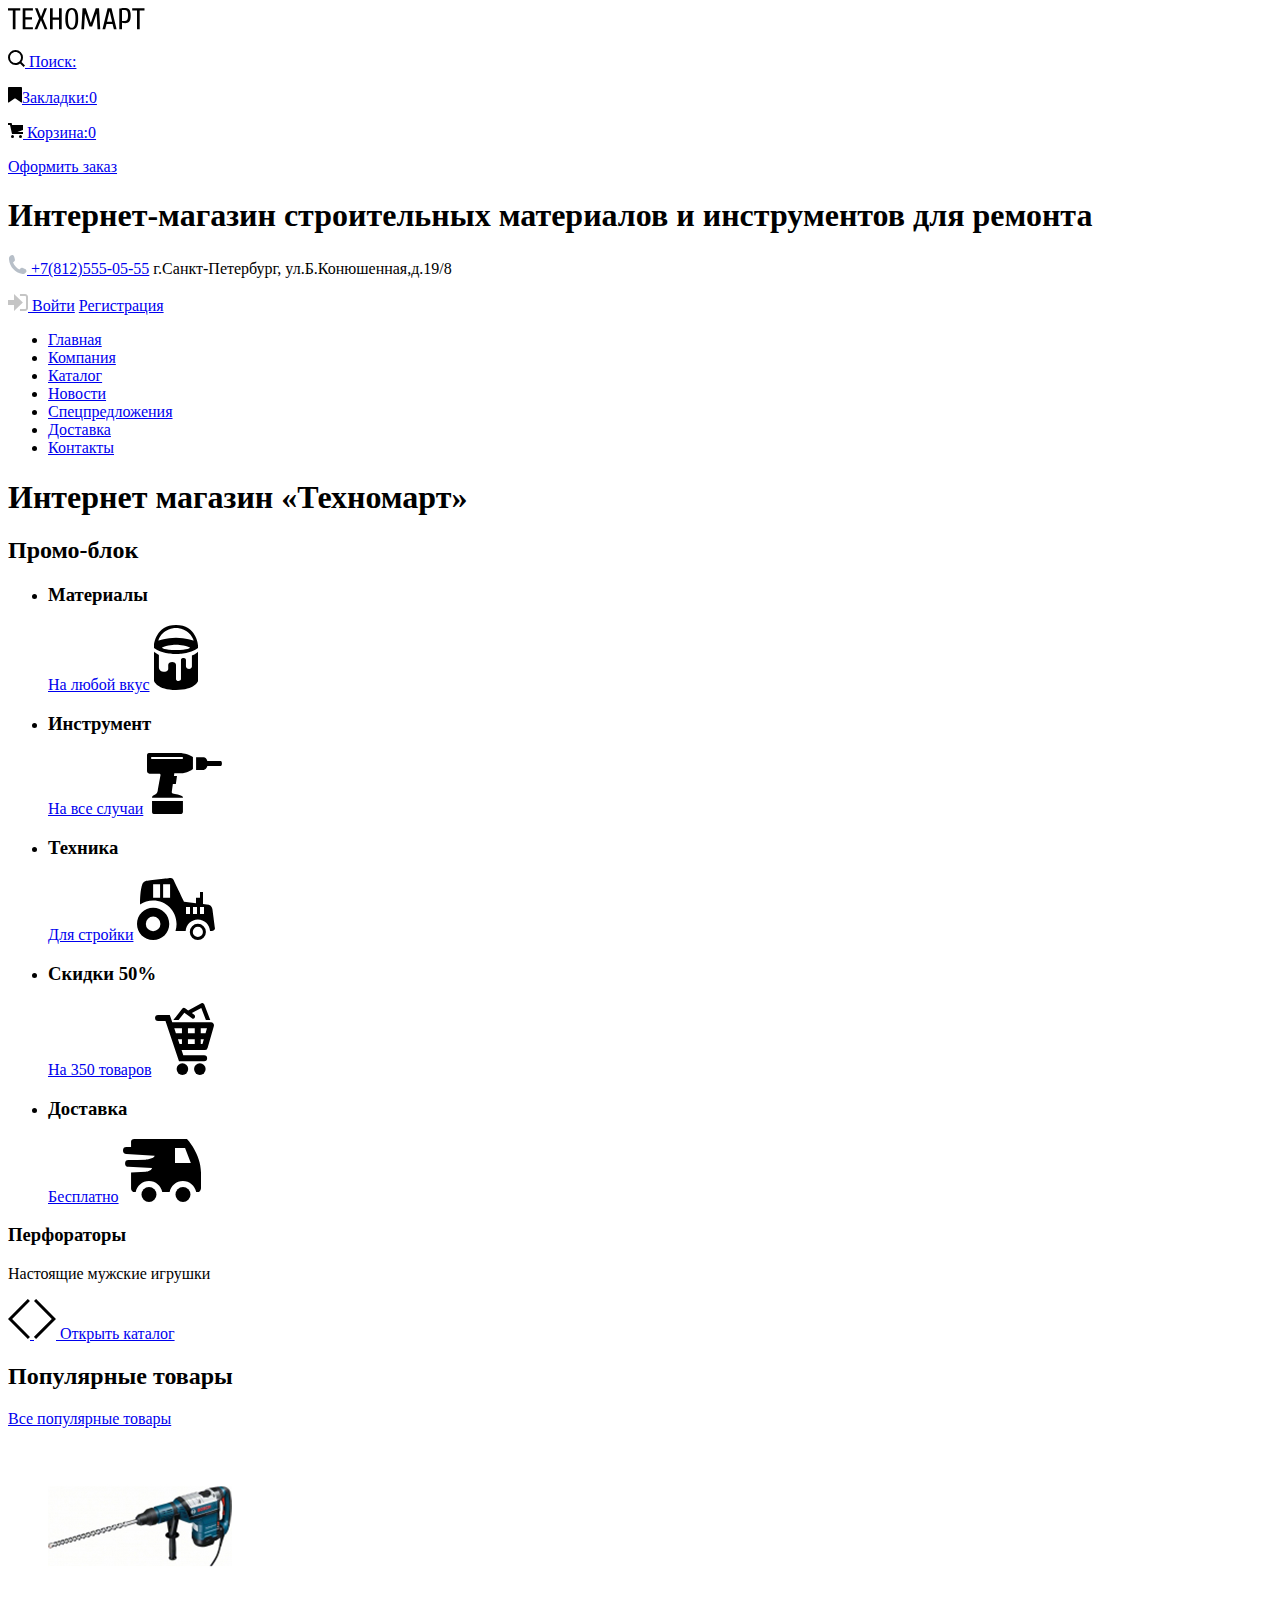
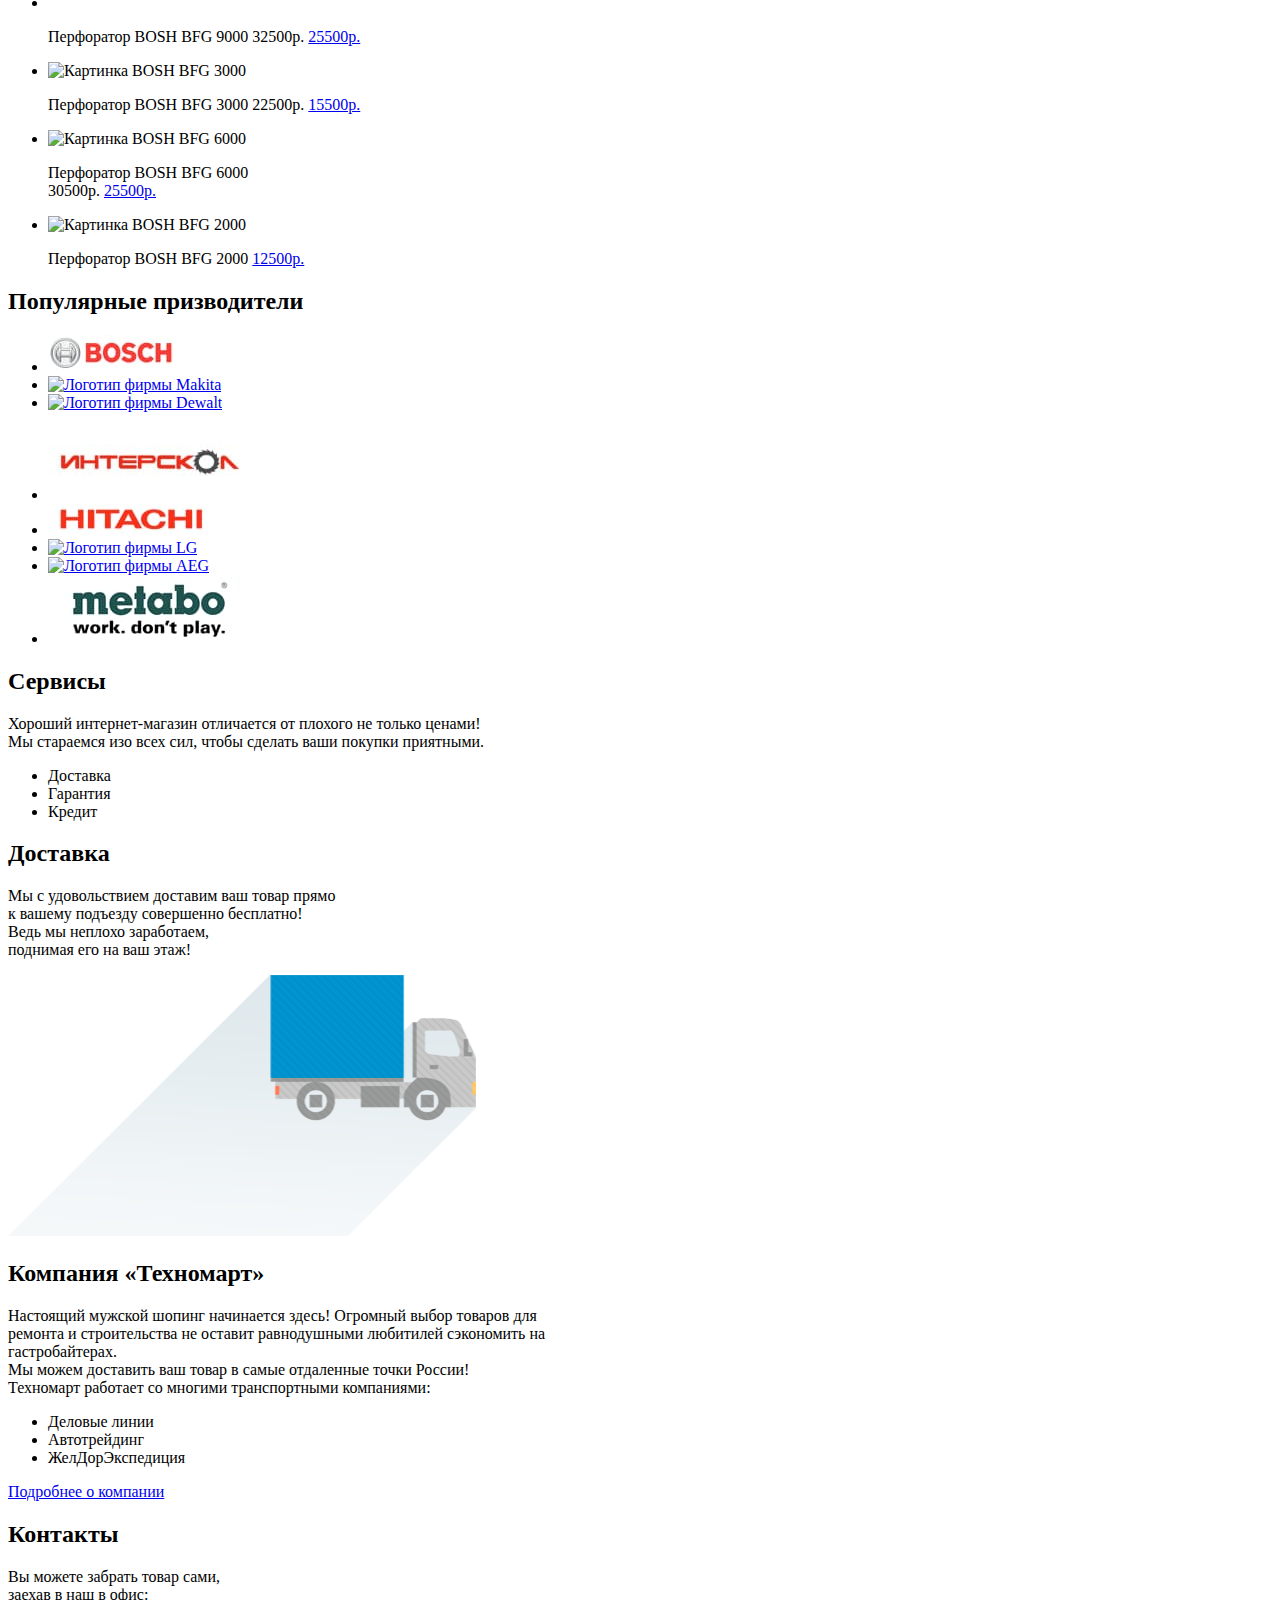
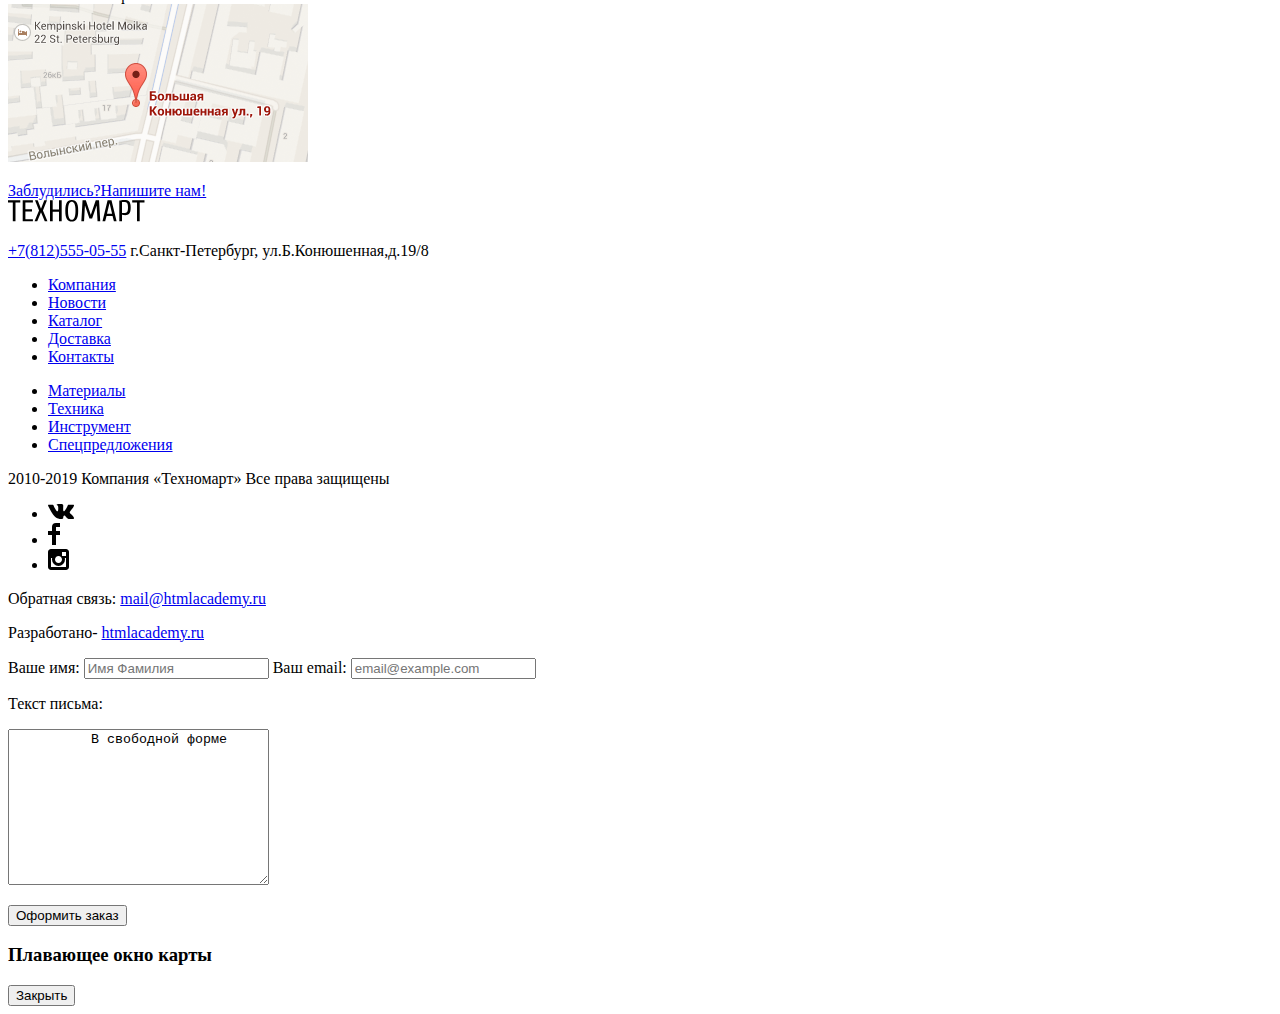
==== commit 0094bae6: "подготовлено исправления Tas. 3" ====
--- a/index.html
+++ b/index.html
@@ -1,377 +1,482 @@
 <!DOCTYPE html>
-<html lang="ru">
-
-<head>
-  <meta charset="utf-8" />
-  <title>HTML Academy: Техномарт</title>
-</head>
-
-<body>
-  <header>
-    <nav>
-      <a>
-        <svg xmlns="http://www.w3.org/2000/svg" preserveAspectRatio="xMidYMid" width="136.5" height="21.59">
-          <path
-            d="M131.694 2.397v18.9h-2.7v-18.9h-4.8v-2.1h12.3v2.1h-4.8zm-10.395 11.115c-.47.59-1.06 1.01-1.77 1.26s-1.555.375-2.535.375c-.46 0-.98-.03-1.56-.09-.58-.06-1.06-.13-1.44-.21v6.45h-2.7V.597c.76-.22 1.525-.375 2.295-.465.77-.09 1.605-.135 2.505-.135 1.2 0 2.22.125 3.06.375.84.25 1.52.665 2.04 1.245.52.58.9 1.35 1.14 2.31.24.96.36 2.15.36 3.57 0 1.46-.115 2.68-.345 3.66-.23.98-.58 1.765-1.05 2.355zm-1.53-8.715c-.15-.72-.385-1.29-.705-1.71a2.55 2.55 0 00-1.215-.885c-.49-.17-1.075-.255-1.755-.255h-2.1v11.1h2.1c.68 0 1.265-.085 1.755-.255a2.55 2.55 0 001.215-.885c.32-.42.555-.99.705-1.71.15-.72.225-1.62.225-2.7s-.075-1.98-.225-2.7zm-15.225 11.1h-6l-1.35 5.4h-2.7l5.1-21h3.9l5.1 21h-2.7l-1.35-5.4zm-2.94-12.6h-.12l-2.49 10.5h5.1l-2.49-10.5zm-12.96 2.4h-.15l-4.35 12.9h-2.7l-4.35-12.9h-.15l-.9 15.6h-2.7l1.2-21h3.3l4.89 14.4h.12l4.89-14.4h3.3l1.2 21h-2.7l-.9-15.6zm-20.16 13.65c-.56.82-1.235 1.4-2.025 1.74-.79.34-1.695.51-2.715.51-1.02 0-1.925-.17-2.715-.51-.79-.34-1.465-.92-2.025-1.74-.56-.82-.985-1.925-1.275-3.315-.29-1.39-.435-3.135-.435-5.235 0-2.1.145-3.845.435-5.235.29-1.39.715-2.495 1.275-3.315.56-.82 1.235-1.4 2.025-1.74.79-.34 1.695-.51 2.715-.51 1.02 0 1.925.17 2.715.51.79.34 1.465.92 2.025 1.74.56.82.985 1.925 1.275 3.315.29 1.39.435 3.135.435 5.235 0 2.1-.145 3.845-.435 5.235-.29 1.39-.715 2.495-1.275 3.315zm-1.305-12.99c-.21-1.16-.485-2.08-.825-2.76-.34-.68-.74-1.15-1.2-1.41-.46-.26-.93-.39-1.41-.39-.48 0-.95.13-1.41.39-.46.26-.86.73-1.2 1.41-.34.68-.615 1.6-.825 2.76-.21 1.16-.315 2.64-.315 4.44 0 1.8.105 3.28.315 4.44.21 1.16.485 2.08.825 2.76.34.68.74 1.15 1.2 1.41.46.26.93.39 1.41.39.48 0 .95-.13 1.41-.39.46-.26.86-.73 1.2-1.41.34-.68.615-1.6.825-2.76.21-1.16.315-2.64.315-4.44 0-1.8-.105-3.28-.315-4.44zm-16.185 5.34h-6.3v9.6h-2.7v-21h2.7v9.3h6.3v-9.3h2.7v21h-2.7v-9.6zm-14.249 9.6l-3.75-9-3.75 9h-2.7l4.5-10.8-4.05-10.2h2.7l3.3 8.4 3.3-8.4h2.7l-4.05 10.2 4.5 10.8h-2.7zm-22.05-21h10.2v2.1h-7.5v6.9h6.6v2.1h-6.6v7.8h7.5v2.1h-10.2v-21zm-7.2 21h-2.7v-18.9h-4.8v-2.1h12.3v2.1h-4.8v18.9z"
-            fill-rule="evenodd" />
-        </svg>
-      </a><br />
-      <p>
-        <a href="#">
-          <svg xmlns="http://www.w3.org/2000/svg" width="17" height="17">
+<html class="page" lang="ru">
+  <head>
+    <meta charset="utf-8" />
+    <title>HTML Academy: Техномарт</title>
+    <link
+      href="https://fonts.googleapis.com/css2?family=PT+Sans:wght@400;700&display=swap"
+      rel="stylesheet">
+    <link
+      href="https://fonts.googleapis.com/css2?family=Cuprum&family=PT+Sans:wght@400;700&display=swap"
+      rel="stylesheet"
+    />
+    <link href="normalize.css" rel="stylesheet">
+    <link rel="stylesheet" href="css/style.css">
+
+  </head>
+
+  <body class="page-body">
+    <header class="main-heder">
+      <nav class="main-navigation">
+        <a class="main-header-logo">
+          <svg
+            xmlns="http://www.w3.org/2000/svg"
+            preserveAspectRatio="xMidYMid"
+            width="136.5"
+            height="21.59"
+          >
             <path
-              d="M17 15.586l-3.542-3.542A7.465 7.465 0 0015 7.5 7.5 7.5 0 107.5 15c1.71 0 3.282-.579 4.544-1.542L15.586 17 17 15.586zM2 7.5C2 4.467 4.467 2 7.5 2 10.532 2 13 4.467 13 7.5c0 3.032-2.468 5.5-5.5 5.5A5.506 5.506 0 012 7.5z" />
+              d="M131.694 2.397v18.9h-2.7v-18.9h-4.8v-2.1h12.3v2.1h-4.8zm-10.395 11.115c-.47.59-1.06 1.01-1.77 1.26s-1.555.375-2.535.375c-.46 0-.98-.03-1.56-.09-.58-.06-1.06-.13-1.44-.21v6.45h-2.7V.597c.76-.22 1.525-.375 2.295-.465.77-.09 1.605-.135 2.505-.135 1.2 0 2.22.125 3.06.375.84.25 1.52.665 2.04 1.245.52.58.9 1.35 1.14 2.31.24.96.36 2.15.36 3.57 0 1.46-.115 2.68-.345 3.66-.23.98-.58 1.765-1.05 2.355zm-1.53-8.715c-.15-.72-.385-1.29-.705-1.71a2.55 2.55 0 00-1.215-.885c-.49-.17-1.075-.255-1.755-.255h-2.1v11.1h2.1c.68 0 1.265-.085 1.755-.255a2.55 2.55 0 001.215-.885c.32-.42.555-.99.705-1.71.15-.72.225-1.62.225-2.7s-.075-1.98-.225-2.7zm-15.225 11.1h-6l-1.35 5.4h-2.7l5.1-21h3.9l5.1 21h-2.7l-1.35-5.4zm-2.94-12.6h-.12l-2.49 10.5h5.1l-2.49-10.5zm-12.96 2.4h-.15l-4.35 12.9h-2.7l-4.35-12.9h-.15l-.9 15.6h-2.7l1.2-21h3.3l4.89 14.4h.12l4.89-14.4h3.3l1.2 21h-2.7l-.9-15.6zm-20.16 13.65c-.56.82-1.235 1.4-2.025 1.74-.79.34-1.695.51-2.715.51-1.02 0-1.925-.17-2.715-.51-.79-.34-1.465-.92-2.025-1.74-.56-.82-.985-1.925-1.275-3.315-.29-1.39-.435-3.135-.435-5.235 0-2.1.145-3.845.435-5.235.29-1.39.715-2.495 1.275-3.315.56-.82 1.235-1.4 2.025-1.74.79-.34 1.695-.51 2.715-.51 1.02 0 1.925.17 2.715.51.79.34 1.465.92 2.025 1.74.56.82.985 1.925 1.275 3.315.29 1.39.435 3.135.435 5.235 0 2.1-.145 3.845-.435 5.235-.29 1.39-.715 2.495-1.275 3.315zm-1.305-12.99c-.21-1.16-.485-2.08-.825-2.76-.34-.68-.74-1.15-1.2-1.41-.46-.26-.93-.39-1.41-.39-.48 0-.95.13-1.41.39-.46.26-.86.73-1.2 1.41-.34.68-.615 1.6-.825 2.76-.21 1.16-.315 2.64-.315 4.44 0 1.8.105 3.28.315 4.44.21 1.16.485 2.08.825 2.76.34.68.74 1.15 1.2 1.41.46.26.93.39 1.41.39.48 0 .95-.13 1.41-.39.46-.26.86-.73 1.2-1.41.34-.68.615-1.6.825-2.76.21-1.16.315-2.64.315-4.44 0-1.8-.105-3.28-.315-4.44zm-16.185 5.34h-6.3v9.6h-2.7v-21h2.7v9.3h6.3v-9.3h2.7v21h-2.7v-9.6zm-14.249 9.6l-3.75-9-3.75 9h-2.7l4.5-10.8-4.05-10.2h2.7l3.3 8.4 3.3-8.4h2.7l-4.05 10.2 4.5 10.8h-2.7zm-22.05-21h10.2v2.1h-7.5v6.9h6.6v2.1h-6.6v7.8h7.5v2.1h-10.2v-21zm-7.2 21h-2.7v-18.9h-4.8v-2.1h12.3v2.1h-4.8v18.9z"
+              fill-rule="evenodd"
+            />
+          </svg> </a
+        ><br />
+        <p>
+          <a href="#">
+            <svg xmlns="http://www.w3.org/2000/svg" width="17" height="17">
+              <path
+                d="M17 15.586l-3.542-3.542A7.465 7.465 0 0015 7.5 7.5 7.5 0 107.5 15c1.71 0 3.282-.579 4.544-1.542L15.586 17 17 15.586zM2 7.5C2 4.467 4.467 2 7.5 2 10.532 2 13 4.467 13 7.5c0 3.032-2.468 5.5-5.5 5.5A5.506 5.506 0 012 7.5z"
+              />
+            </svg>
+            Поиск:
+          </a>
+        </p>
+        <p>
+          <a href="#">
+            <svg xmlns="http://www.w3.org/2000/svg" width="14" height="16">
+              <path
+                d="M14 15c0 .55-.368.741-.818.426l-5.363-3.765c-.45-.315-1.187-.315-1.637 0L.818 15.426C.368 15.741 0 15.55 0 15V1c0-.55.45-1 1-1h12c.55 0 1 .45 1 1v14z"
+              /></svg
+            >Закладки:0
+          </a>
+        </p>
+
+        <p>
+          <a href="#">
+            <svg xmlns="http://www.w3.org/2000/svg" width="15" height="15">
+              <circle cx="4.5" cy="13.5" r="1.5" />
+              <circle cx="12.5" cy="13.5" r="1.5" />
+              <path
+                d="M15 2H4.07l-.422-2H0v2h2.031l1.985 9H15V9H9.441L15 6.951z"
+              />
+            </svg>
+            Корзина:0
+          </a>
+        </p>
+        <p><a href="#">Оформить заказ</a></p>
+        <h1>
+          Интернет-магазин строительных материалов и инструментов для ремонта
+        </h1>
+        <p>
+          <a href="tel:+78125550555">
+            <svg xmlns="http://www.w3.org/2000/svg" width="19" height="19">
+              <path
+                fill="#B7BFC8"
+                d="M15.572 18.985h-.941c-4.129-.488-7.157-2.408-9.359-4.864C3.062 11.66 1.318 8.492.978 4.228V3.084c.078-.774.459-1.304.898-1.757C2.425.766 3.25.044 4.002.019c.554-.018 1.5.38 1.879.899.329.446.504 1.339.656 2.003.154.671.505 1.643.408 2.289-.148 1.007-1.487 1.434-1.879 2.166 1.307 3.135 3.443 5.439 6.293 7.031.715-.392 1.346-1.572 2.332-1.595.359-.009.818.178 1.184.286.402.121.75.275 1.104.408.596.224 1.648.521 2.004 1.021.365.513.57 1.356.49 1.879-.164 1.041-1.879 2.197-2.901 2.579z"
+              />
+            </svg>
+            +7(812)555-05-55</a
+          >
+          г.Санкт-Петербург, ул.Б.Конюшенная,д.19/8
+        </p>
+        <section>
+          <h2 hidden>Форма регистрации и ссылки</h2>
+          <p>
+            <a href="#">
+              <svg xmlns="http://www.w3.org/2000/svg" width="20" height="17">
+                <path fill="#c5c5c5" d="M14.875 8.5L6 0v6H0v5h6v6z" />
+                <path
+                  fill="#c5c5c5"
+                  d="M16.986 15.01h-5.027V17h5.027c2.178 0 3.004-1.81 3.029-3.026V3.028C19.99 1.811 19.164 0 16.986 0h-5.027v1.99h5.027c.839 0 .992.681 1.01 1.057v10.904c-.017.376-.171 1.059-1.01 1.059z"
+                />
+              </svg>
+            </a>
+            <a href="blanck.html">Войти</a>
+            <a href="blanck.html">Регистрация</a>
+          </p>
+          <ul>
+            <li><a href="index.html">Главная</a></li>
+            <li><a href="blank.html">Компания</a></li>
+            <li><a href="catalog.html">Каталог</a></li>
+            <li><a href="blank.html">Новости</a></li>
+            <li><a href="blank.html">Спецпредложения</a></li>
+            <li><a href="blank.html">Доставка</a></li>
+            <li><a href="blank.html">Контакты</a></li>
+          </ul>
+        </section>
+      </nav>
+    </header>
+    <main>
+      <h1>Интернет магазин «Техномарт»</h1>
+      <section>
+        <h2>Промо-блок</h2>
+        <ul>
+          <li>
+            <h3>Материалы</h3>
+            <a href="#">На любой вкус</a>
+            <svg xmlns="http://www.w3.org/2000/svg" width="44" height="65">
+              <g>
+                <path
+                  d="M37.91 30.438v10.869s.105 2.735-2.825 2.735c-3.069 0-3.125-2.735-3.125-2.735v-6.416c0-.24-.336-1.909-2.319-1.909-2.625 0-2.67 1.877-2.67 1.877V54.08s.029 1.863-2.464 1.863C22 55.943 22 53.96 22 53.96V40.016s0-2.945-3.805-2.945c-4.054 0-3.967 3.125-3.967 3.125v3.728s-.121 2.945-4.688 2.945-4.628-4.509-4.628-4.509V29.938C3.168 28.976 0 26.671 0 26.671v29.332S2.988 65 22 65s22-8.695 22-8.695V26.671c-2.938 2.829-6.09 3.767-6.09 3.767z"
+                />
+                <path
+                  d="M22 0C1.688 0 0 19.875 0 19.875v3.062C8.438 29.188 22 29 22 29s13.562.188 22-6.062v-3.062C44 19.875 42.312 0 22 0zm0 25c-11.75 0-14.312-2.375-14.312-2.375C13.938 19.75 22 19.875 22 19.875s8.062-.125 14.312 2.75c0 0-2.562 2.375-14.312 2.375zm0-12.375c-9.562 0-17.688 2.938-17.688 2.938C8.875 2.625 22 3.062 22 3.062s13.125-.438 17.688 12.5c0 0-8.126-2.937-17.688-2.937z"
+                />
+              </g>
+            </svg>
+          </li>
+          <li>
+            <h3>Инструмент</h3>
+            <a href="#">На все случаи</a>
+            <svg xmlns="http://www.w3.org/2000/svg" width="75" height="61">
+              <path
+                d="M5.039 58.949S5.039 61 6.907 61h27.02s2.001-.184 2.001-1.984V47.942H5.039v11.007zM73.875 8.016H60.387c-.621-2.287-2.071-3.891-3.762-3.891h-7.542v12.75h7.542c1.69 0 3.141-1.604 3.762-3.891h13.488c.575 0 1.042-1.112 1.042-2.484s-.467-2.484-1.042-2.484zM2.103 0C.167 0 0 2.041 0 2.041v15.812c0 2.936 2.903 3.002 2.903 3.002h9.007c1.935 0 1.601 1.334 1.601 1.334s-2.469 13.01-2.735 15.211c-.267 2.203-1.868 3.604-1.868 3.604s-2.135 1.201-3.002 1.668-.867 2.201-.867 2.201h30.889v-.734c0-1.467-6.472-3.135-9.073-3.402-2.602-.266-2.068-2.002-2.068-2.002l1.067-7.805h3.002l1.134-7.873h-3.002l.331-2.737 8.609-.131c5.805-.601 10.008-4.07 10.008-4.07V4.109C41.333.84 33.993 0 33.993 0H2.103zM36 4.938v.031c0 .55-.45 1-1 1H5.031c-.55 0-1-.45-1-1v-.031c0-.55.45-1 1-1H35c.55 0 1 .45 1 1z"
+              />
+            </svg>
+          </li>
+          <li>
+            <h3>Техника</h3>
+            <a href="#">Для стройки</a>
+            <svg xmlns="http://www.w3.org/2000/svg" width="78" height="62">
+              <g>
+                <path
+                  d="M16.125 29.749C7.22 29.749 0 36.968 0 45.875 0 54.78 7.22 62 16.125 62S32.25 54.78 32.25 45.875c.001-8.907-7.219-16.126-16.125-16.126zm0 23.433a7.306 7.306 0 01-7.307-7.307 7.307 7.307 0 1114.614 0 7.306 7.306 0 01-7.307 7.307zm44.729-7.308a8.062 8.062 0 00-8.062 8.062 8.062 8.062 0 1016.124 0 8.06 8.06 0 00-8.062-8.062zm0 13.126a5.063 5.063 0 11.002-10.126A5.063 5.063 0 0160.854 59z"
+                />
+                <path
+                  d="M77.898 49.727s-2.023-15.102-2.461-18.414c-.547-4.141-3.625-4.688-3.625-4.688L66 25.946V14h-3v5.833h-4v5.295L47.188 23.75S37.438 3.688 36.626 1.875 33.5 0 33.5 0 11.125 2.375 8.75 3 5.312 6.167 5.312 6.167c-2.308 6.37-2.311 17.296-2.266 20.255a23.328 23.328 0 0113.079-3.986c12.944 0 23.438 10.493 23.438 23.439 0 2.438-.373 4.789-1.064 7h10.164c.39-6.402 5.69-11.479 12.191-11.479s11.802 5.077 12.191 11.479H75c3.641 0 2.898-3.148 2.898-3.148zM23.083 19.833h-6.958V6.167h6.958v13.666zm10 0h-6.958V6.167h6.958v13.666zM53.016 36H49v-7h4.016v7zm7 0H56v-7h4.016v7zm7 0H63v-7h4.016v7z"
+                />
+              </g>
+            </svg>
+          </li>
+          <li>
+            <h3>Скидки 50%</h3>
+            <a href="#">На 350 товаров</a>
+            <svg xmlns="http://www.w3.org/2000/svg" width="59" height="72">
+              <g>
+                <path
+                  d="M58.34 20.545a2.997 2.997 0 00-2.396-1.195h-38.67l-2.475-7.385H3.058a3 3 0 100 6h7.424l13.5 40.285h25.159a3 3 0 100-6H28.299l-1.726-5.149h23.12a3.001 3.001 0 002.884-2.172l6.25-21.75a3.005 3.005 0 00-.487-2.634zm-7.781 9.681h-4.81V25.35h6.211l-1.401 4.876zm-17.617 0V25.35h6.807v4.875h-6.807zm6.807 6v4.875h-6.807v-4.875h6.807zM26.942 25.35v4.875h-6.023l-1.634-4.875h7.657zm-4.013 10.876h4.013v4.875h-2.379l-1.634-4.875zm22.82 4.875v-4.875h3.086l-1.401 4.875h-1.685z"
+                />
+                <circle cx="27.406" cy="66.094" r="5.781" />
+                <circle cx="44.844" cy="66.094" r="5.781" />
+                <path
+                  d="M29.335 9.699l7.547 5.492a1.986 1.986 0 002.818-.494c.646-.936.43-2.232-.48-2.895l-2.373-1.726 9.436-5.09L50.911 17h4.347L49.214 1.309A2.051 2.051 0 0048.037.126a1.97 1.97 0 00-1.643.109L33.146 7.382l-3.022-2.199a1.986 1.986 0 00-2.742.39l-8.481 10.798a2.176 2.176 0 00-.405.628h5.106l5.733-7.3z"
+                />
+              </g>
+            </svg>
+          </li>
+          <li>
+            <h3>Доставка</h3>
+            <a href="#">Бесплатно</a>
+            <svg xmlns="http://www.w3.org/2000/svg" width="78" height="63">
+              <g>
+                <circle cx="25.983" cy="55.5" r="7.5" />
+                <circle cx="59.982" cy="55.5" r="7.5" />
+                <path
+                  d="M64 0H11.062c-3.188 0-3 3.125-3 3.125V8H3.469a3.469 3.469 0 100 6.938l28.085 1.84.196.043c-.761 3.197-8.938 3.805-8.938 3.805l-8.31.428H5.446a3.375 3.375 0 100 6.75l23.656 1.254c-.807 3.153-6.29 3.756-6.29 3.756l-14.751.76v15.615c0 3.188 2.564 3.812 2.564 3.812h2.099c1.173-6.261 6.659-11 13.259-11s12.085 4.739 13.259 11h7.404c1.174-6.261 6.66-11 13.26-11 6.601 0 12.086 4.739 13.26 11h1.709C77.812 53 78 48.938 78 48.938v-15.25C78 14.812 64 0 64 0zM52 23.938v-15h10.062l5.75 15H52z"
+                />
+              </g>
+            </svg>
+          </li>
+        </ul>
+        <div>
+          <h3>Перфораторы</h3>
+          <p>Настоящие мужские игрушки</p>
+          <a href="#">
+            <svg xmlns="http://www.w3.org/2000/svg" width="22" height="40">
+              <path
+                d="M19.83-.035l2.089 2.099L4.13 19.947l17.847 17.939-2.09 2.099L-.048 19.947z"
+              />
+            </svg>
+          </a>
+          <a href="#">
+            <svg xmlns="http://www.w3.org/2000/svg" width="22" height="40">
+              <path
+                d="M2.098-.035L.009 2.064l17.789 17.883L-.048 37.886l2.089 2.099 19.935-20.038z"
+              />
+            </svg>
+          </a>
+          <a href="catalog.html">Открыть каталог</a>
+        </div>
+      </section>
+
+      <section>
+        <h2>Популярные товары</h2>
+        <a href="#">Все популярные товары</a>
+        <ul>
+          <li>
+            <img src="img/bfg 9000.jpg" alt="Картинка BOSH BFG 9000 " />
+            <p>
+              Перфоратор BOSH BFG 9000
+              <span>32500р.</span>
+              <a href="#">25500р.</a>
+            </p>
+          </li>
+          <li>
+            <img src="img/bfg 3000.jpg" alt="Картинка BOSH BFG 3000" />
+            <p>
+              Перфоратор BOSH BFG 3000
+              <span>22500р.</span>
+              <a href="#"> 15500р.</a>
+            </p>
+          </li>
+          <li>
+            <img src="img/bfg 6000.jpg" alt="Картинка BOSH BFG 6000" />
+            <p>
+              Перфоратор BOSH BFG 6000<br />
+              <span>30500р.</span>
+              <a href="#">25500р.</a>
+            </p>
+          </li>
+          <li>
+            <img src="img/bfg 2000.jpg" alt="Картинка BOSH BFG 2000" />
+            <p>
+              Перфоратор BOSH BFG 2000
+              <a href="#">12500р.</a>
+            </p>
+          </li>
+        </ul>
+      </section>
+
+      <section>
+        <h2>Популярные призводители</h2>
+        <ul>
+          <li>
+            <a href="#">
+              <img src="img/bosh.jpg" alt="Логотип фирмы BOSH" />
+            </a>
+          </li>
+          <li>
+            <a href="#">
+              <img src="img/makita.jpg" alt="Логотип фирмы Makita" />
+            </a>
+          </li>
+          <li>
+            <a href="#">
+              <img src="img/dewalt.jpg" alt="Логотип фирмы Dewalt" />
+            </a>
+          </li>
+          <li>
+            <a href="#"
+              ><img src="img/интерскол.jpg" alt="Логотип фирмы Интерскол"
+            /></a>
+          </li>
+          <li>
+            <a href="#"
+              ><img src="img/hitachi.jpg" alt="Логотип фирмы HITACHI"
+            /></a>
+          </li>
+          <li>
+            <a href="#"><img src="img/lg.jpg" alt="Логотип фирмы LG" /></a>
+          </li>
+          <li>
+            <a href="#"><img src="img/aeg.jpg" alt="Логотип фирмы AEG" /></a>
+          </li>
+          <li>
+            <a href="#"
+              ><img src="img/metabo.jpg" alt="Логотип фирмы metabo"
+            /></a>
+          </li>
+        </ul>
+      </section>
+
+      <section>
+        <h2>Сервисы</h2>
+        <p>
+          Хороший интернет-магазин отличается от плохого не только ценами!<br />
+          Мы стараемся изо всех сил, чтобы сделать ваши покупки приятными.
+        </p>
+        <div>
+          <ul>
+            <li>Доставка</li>
+            <li>Гарантия</li>
+            <li>Кредит</li>
+          </ul>
+        </div>
+        <h2>Доставка</h2>
+        <p>
+          Мы с удовольствием доставим ваш товар прямо<br />
+          к вашему подъезду совершенно бесплатно!<br />
+          Ведь мы неплохо заработаем,<br />
+          поднимая его на ваш этаж!
+        </p>
+        <div>
+          <svg
+            width="468"
+            height="261"
+            fill="none"
+            xmlns="http://www.w3.org/2000/svg"
+            xmlns:xlink="http://www.w3.org/1999/xlink"
+          >
+            <path fill="url(#pattern0)" d="M0 0h468v261H0z" />
+            <defs>
+              <pattern
+                id="pattern0"
+                patternContentUnits="objectBoundingBox"
+                width="1"
+                height="1"
+              >
+                <use xlink:href="#image0" transform="scale(.00214 .00383)" />
+              </pattern>
+              <image
+                id="image0"
+                width="468"
+                height="261"
+                xlink:href="[data-uri]"
+              />
+            </defs>
           </svg>
-          Поиск:
+        </div>
+      </section>
+
+      <section>
+        <h2>Компания «Техномарт»</h2>
+        <p>
+          Настоящий мужской шопинг начинается здесь! Огромный выбор товаров
+          для<br />ремонта и строительства не оставит равнодушными любитилей
+          сэкономить на<br />гастробайтерах.<br />
+          Мы можем доставить ваш товар в самые отдаленные точки России!<br />
+          Техномарт работает со многими транспортными компаниями:
+        </p>
+        <ul>
+          <li>Деловые линии</li>
+          <li>Автотрейдинг</li>
+          <li>ЖелДорЭкспедиция</li>
+        </ul>
+        <a href="#">Подробнее о компании</a>
+      </section>
+
+      <section>
+        <h2>Контакты</h2>
+        <p>
+          Вы можете забрать товар сами,<br />заехав в наш в офис:<br />
+          <img src="img/mapa.png" alt="Карта проезда к Техномарту" />
+        </p>
+        <a href="#">Заблудились?Напишите нам!</a>
+      </section>
+    </main>
+    <footer>
+      <section>
+        <h2 hidden>Логотип и адрес</h2>
+        <a>
+          <svg
+            xmlns="http://www.w3.org/2000/svg"
+            preserveAspectRatio="xMidYMid"
+            width="136.5"
+            height="21.59"
+          >
+            <path
+              d="M131.694 2.397v18.9h-2.7v-18.9h-4.8v-2.1h12.3v2.1h-4.8zm-10.395 11.115c-.47.59-1.06 1.01-1.77 1.26s-1.555.375-2.535.375c-.46 0-.98-.03-1.56-.09-.58-.06-1.06-.13-1.44-.21v6.45h-2.7V.597c.76-.22 1.525-.375 2.295-.465.77-.09 1.605-.135 2.505-.135 1.2 0 2.22.125 3.06.375.84.25 1.52.665 2.04 1.245.52.58.9 1.35 1.14 2.31.24.96.36 2.15.36 3.57 0 1.46-.115 2.68-.345 3.66-.23.98-.58 1.765-1.05 2.355zm-1.53-8.715c-.15-.72-.385-1.29-.705-1.71a2.55 2.55 0 00-1.215-.885c-.49-.17-1.075-.255-1.755-.255h-2.1v11.1h2.1c.68 0 1.265-.085 1.755-.255a2.55 2.55 0 001.215-.885c.32-.42.555-.99.705-1.71.15-.72.225-1.62.225-2.7s-.075-1.98-.225-2.7zm-15.225 11.1h-6l-1.35 5.4h-2.7l5.1-21h3.9l5.1 21h-2.7l-1.35-5.4zm-2.94-12.6h-.12l-2.49 10.5h5.1l-2.49-10.5zm-12.96 2.4h-.15l-4.35 12.9h-2.7l-4.35-12.9h-.15l-.9 15.6h-2.7l1.2-21h3.3l4.89 14.4h.12l4.89-14.4h3.3l1.2 21h-2.7l-.9-15.6zm-20.16 13.65c-.56.82-1.235 1.4-2.025 1.74-.79.34-1.695.51-2.715.51-1.02 0-1.925-.17-2.715-.51-.79-.34-1.465-.92-2.025-1.74-.56-.82-.985-1.925-1.275-3.315-.29-1.39-.435-3.135-.435-5.235 0-2.1.145-3.845.435-5.235.29-1.39.715-2.495 1.275-3.315.56-.82 1.235-1.4 2.025-1.74.79-.34 1.695-.51 2.715-.51 1.02 0 1.925.17 2.715.51.79.34 1.465.92 2.025 1.74.56.82.985 1.925 1.275 3.315.29 1.39.435 3.135.435 5.235 0 2.1-.145 3.845-.435 5.235-.29 1.39-.715 2.495-1.275 3.315zm-1.305-12.99c-.21-1.16-.485-2.08-.825-2.76-.34-.68-.74-1.15-1.2-1.41-.46-.26-.93-.39-1.41-.39-.48 0-.95.13-1.41.39-.46.26-.86.73-1.2 1.41-.34.68-.615 1.6-.825 2.76-.21 1.16-.315 2.64-.315 4.44 0 1.8.105 3.28.315 4.44.21 1.16.485 2.08.825 2.76.34.68.74 1.15 1.2 1.41.46.26.93.39 1.41.39.48 0 .95-.13 1.41-.39.46-.26.86-.73 1.2-1.41.34-.68.615-1.6.825-2.76.21-1.16.315-2.64.315-4.44 0-1.8-.105-3.28-.315-4.44zm-16.185 5.34h-6.3v9.6h-2.7v-21h2.7v9.3h6.3v-9.3h2.7v21h-2.7v-9.6zm-14.249 9.6l-3.75-9-3.75 9h-2.7l4.5-10.8-4.05-10.2h2.7l3.3 8.4 3.3-8.4h2.7l-4.05 10.2 4.5 10.8h-2.7zm-22.05-21h10.2v2.1h-7.5v6.9h6.6v2.1h-6.6v7.8h7.5v2.1h-10.2v-21zm-7.2 21h-2.7v-18.9h-4.8v-2.1h12.3v2.1h-4.8v18.9z"
+              fill-rule="evenodd"
+            />
+          </svg>
         </a>
-      </p>
-      <p>
-        <a href="#">
-          <svg xmlns="http://www.w3.org/2000/svg" width="14" height="16">
-            <path
-              d="M14 15c0 .55-.368.741-.818.426l-5.363-3.765c-.45-.315-1.187-.315-1.637 0L.818 15.426C.368 15.741 0 15.55 0 15V1c0-.55.45-1 1-1h12c.55 0 1 .45 1 1v14z" />
-          </svg>Закладки:0
-        </a>
-      </p>
-
-      <p>
-        <a href="#">
-          <svg xmlns="http://www.w3.org/2000/svg" width="15" height="15">
-            <circle cx="4.5" cy="13.5" r="1.5" />
-            <circle cx="12.5" cy="13.5" r="1.5" />
-            <path d="M15 2H4.07l-.422-2H0v2h2.031l1.985 9H15V9H9.441L15 6.951z" />
-          </svg>
-          Корзина:0
-        </a>
-      </p>
-      <p><a href="#">Оформить заказ</a></p>
-      <h1>
-        Интернет-магазин строительных материалов и инструментов для ремонта
-      </h1>
-      <p>
-        <a href="tel:+78125550555">
-          <svg xmlns="http://www.w3.org/2000/svg" width="19" height="19">
-            <path fill="#B7BFC8"
-              d="M15.572 18.985h-.941c-4.129-.488-7.157-2.408-9.359-4.864C3.062 11.66 1.318 8.492.978 4.228V3.084c.078-.774.459-1.304.898-1.757C2.425.766 3.25.044 4.002.019c.554-.018 1.5.38 1.879.899.329.446.504 1.339.656 2.003.154.671.505 1.643.408 2.289-.148 1.007-1.487 1.434-1.879 2.166 1.307 3.135 3.443 5.439 6.293 7.031.715-.392 1.346-1.572 2.332-1.595.359-.009.818.178 1.184.286.402.121.75.275 1.104.408.596.224 1.648.521 2.004 1.021.365.513.57 1.356.49 1.879-.164 1.041-1.879 2.197-2.901 2.579z" />
-          </svg>
-          +7(812)555-05-55</a><br />
-        г.Санкт-Петербург, ул.Б.Конюшенная,д.19/8
-      </p>
-      <section>
-        <h2 hidden>Форма регистрации и ссылки</h2>
-        <p>
-          <a href="#">
-            <svg xmlns="http://www.w3.org/2000/svg" width="20" height="17">
-              <path fill="#c5c5c5" d="M14.875 8.5L6 0v6H0v5h6v6z" />
-              <path fill="#c5c5c5"
-                d="M16.986 15.01h-5.027V17h5.027c2.178 0 3.004-1.81 3.029-3.026V3.028C19.99 1.811 19.164 0 16.986 0h-5.027v1.99h5.027c.839 0 .992.681 1.01 1.057v10.904c-.017.376-.171 1.059-1.01 1.059z" />
-            </svg>
-          </a>
-          <button type="button">Войти</button>
-          <button type="button">Регистрация</button>
-        </p>
-        <ul>
-          <li><a href="index.html">Главная</a></li>
+        <p>
+          <a href="tel:+78125550555"> +7(812)555-05-55</a>
+          г.Санкт-Петербург, ул.Б.Конюшенная,д.19/8
+        </p>
+        <ul>
           <li><a href="blank.html">Компания</a></li>
+          <li><a href="blank.html">Новости</a></li>
           <li><a href="catalog.html">Каталог</a></li>
-          <li><a href="blank.html">Новости</a></li>
-          <li><a href="blank.html">Спецпредложения</a></li>
           <li><a href="blank.html">Доставка</a></li>
           <li><a href="blank.html">Контакты</a></li>
         </ul>
-      </section>
-    </nav>
-  </header>
-  <main>
-    <h1>Интернет магазин «Техномарт»</h1>
+        <ul>
+          <li><a href="blank.html">Материалы</a></li>
+          <li><a href="blank.html">Техника</a></li>
+          <li><a href="blank.html">Инструмент</a></li>
+          <li><a href="blank.html">Спецпредложения</a></li>
+        </ul>
+      </section>
+
+      <section>
+        <h2 hidden>Юридическая информация</h2>
+        <p>
+          2010-2019 Компания «Техномарт» Все права защищены
+        </p>
+      </section>
+
+      <section>
+        <h2 hidden>Социальные сети</h2>
+        <ul>
+          <li>
+            <a href="#">
+              <svg xmlns="http://www.w3.org/2000/svg" width="26" height="15">
+                <path
+                  d="M16.138 11.51c.956-.309 2.18 2.04 3.483 2.939.978.681 1.727.534 1.727.534l3.473-.05s1.815-.112.957-1.554c-.071-.12-.503-1.069-2.585-3.022-2.177-2.043-1.882-1.712.739-5.244 1.597-2.153 2.236-3.468 2.036-4.028-.192-.539-1.365-.399-1.365-.399L20.69.713c-.381.001-.704.119-.851.515-.003.004-.621 1.666-1.445 3.079-1.741 2.989-2.436 3.148-2.724 2.961-.661-.433-.494-1.737-.494-2.664 0-2.897.432-4.105-.846-4.417-.427-.104-.739-.172-1.828-.182-1.392-.021-2.574 0-3.244.329-.445.223-.786.712-.579.74.26.035.843.16 1.155.586.401.552.389 1.789.389 1.789s.229 3.411-.54 3.834c-.528.29-1.25-.302-2.803-3.016-.793-1.388-1.392-2.922-1.392-2.922s-.116-.285-.326-.441c-.25-.185-.6-.244-.6-.244L.848.684S.29.7.085.946c-.182.218-.015.668-.015.668s2.909 6.881 6.203 10.347c3.02 3.182 6.452 2.971 6.452 2.971h1.555s.469-.054.709-.312c.224-.24.214-.691.214-.691s-.031-2.109.935-2.419z"
+                />
+              </svg>
+            </a>
+          </li>
+          <li>
+            <a href="#">
+              <svg xmlns="http://www.w3.org/2000/svg" width="12" height="22">
+                <path d="M12 4V0H8a4 4 0 00-4 4v4H0v4h4v10h4V12h4V8H8V4h4z" />
+              </svg>
+            </a>
+          </li>
+          <li>
+            <a href="#">
+              <svg xmlns="http://www.w3.org/2000/svg" width="21" height="21">
+                <path
+                  d="M18 0H3C1.35 0 0 1.35 0 3v15c0 1.65 1.35 3 3 3h15c1.65 0 3-1.35 3-3V3c0-1.65-1.35-3-3-3zm-7.5 7c1.93 0 3.5 1.57 3.5 3.5S12.43 14 10.5 14 7 12.43 7 10.5 8.57 7 10.5 7zM18 18H3V9h1.181A6.504 6.504 0 004 10.5a6.5 6.5 0 1013 0 6.45 6.45 0 00-.181-1.5H18v9zm0-11h-4V3h4v4z"
+                />
+              </svg>
+            </a>
+          </li>
+        </ul>
+      </section>
+
+      <section>
+        <h2 hidden>Электронный адрес</h2>
+        <p>
+          Обратная связь:
+          <a href="email:mail@htmlacademy.ru">mail@htmlacademy.ru</a>
+        </p>
+      </section>
+
+      <section>
+        <h2 hidden>Разработчик</h2>
+        <p>
+          Разработано-
+          <a href="https://htmlacademy.ru">htmlacademy.ru</a>
+        </p>
+      </section>
+    </footer>
+
     <section>
-      <h2>Промо-блок</h2>
-      <ul>
-        <li>
-          <h3>Материалы</h3>
-          <a href="#">На любой вкус</a>
-          <svg xmlns="http://www.w3.org/2000/svg" width="44" height="65">
-            <g>
-              <path
-                d="M37.91 30.438v10.869s.105 2.735-2.825 2.735c-3.069 0-3.125-2.735-3.125-2.735v-6.416c0-.24-.336-1.909-2.319-1.909-2.625 0-2.67 1.877-2.67 1.877V54.08s.029 1.863-2.464 1.863C22 55.943 22 53.96 22 53.96V40.016s0-2.945-3.805-2.945c-4.054 0-3.967 3.125-3.967 3.125v3.728s-.121 2.945-4.688 2.945-4.628-4.509-4.628-4.509V29.938C3.168 28.976 0 26.671 0 26.671v29.332S2.988 65 22 65s22-8.695 22-8.695V26.671c-2.938 2.829-6.09 3.767-6.09 3.767z" />
-              <path
-                d="M22 0C1.688 0 0 19.875 0 19.875v3.062C8.438 29.188 22 29 22 29s13.562.188 22-6.062v-3.062C44 19.875 42.312 0 22 0zm0 25c-11.75 0-14.312-2.375-14.312-2.375C13.938 19.75 22 19.875 22 19.875s8.062-.125 14.312 2.75c0 0-2.562 2.375-14.312 2.375zm0-12.375c-9.562 0-17.688 2.938-17.688 2.938C8.875 2.625 22 3.062 22 3.062s13.125-.438 17.688 12.5c0 0-8.126-2.937-17.688-2.937z" />
-            </g>
-          </svg>
-        </li>
-        <li>
-          <h3>Инструмент</h3>
-          <a href="#">На все случаи</a>
-          <svg xmlns="http://www.w3.org/2000/svg" width="75" height="61">
-            <path
-              d="M5.039 58.949S5.039 61 6.907 61h27.02s2.001-.184 2.001-1.984V47.942H5.039v11.007zM73.875 8.016H60.387c-.621-2.287-2.071-3.891-3.762-3.891h-7.542v12.75h7.542c1.69 0 3.141-1.604 3.762-3.891h13.488c.575 0 1.042-1.112 1.042-2.484s-.467-2.484-1.042-2.484zM2.103 0C.167 0 0 2.041 0 2.041v15.812c0 2.936 2.903 3.002 2.903 3.002h9.007c1.935 0 1.601 1.334 1.601 1.334s-2.469 13.01-2.735 15.211c-.267 2.203-1.868 3.604-1.868 3.604s-2.135 1.201-3.002 1.668-.867 2.201-.867 2.201h30.889v-.734c0-1.467-6.472-3.135-9.073-3.402-2.602-.266-2.068-2.002-2.068-2.002l1.067-7.805h3.002l1.134-7.873h-3.002l.331-2.737 8.609-.131c5.805-.601 10.008-4.07 10.008-4.07V4.109C41.333.84 33.993 0 33.993 0H2.103zM36 4.938v.031c0 .55-.45 1-1 1H5.031c-.55 0-1-.45-1-1v-.031c0-.55.45-1 1-1H35c.55 0 1 .45 1 1z" />
-          </svg>
-        </li>
-        <li>
-          <h3>Техника</h3>
-          <a href="#">Для стройки</a>
-          <svg xmlns="http://www.w3.org/2000/svg" width="78" height="62">
-            <g>
-              <path
-                d="M16.125 29.749C7.22 29.749 0 36.968 0 45.875 0 54.78 7.22 62 16.125 62S32.25 54.78 32.25 45.875c.001-8.907-7.219-16.126-16.125-16.126zm0 23.433a7.306 7.306 0 01-7.307-7.307 7.307 7.307 0 1114.614 0 7.306 7.306 0 01-7.307 7.307zm44.729-7.308a8.062 8.062 0 00-8.062 8.062 8.062 8.062 0 1016.124 0 8.06 8.06 0 00-8.062-8.062zm0 13.126a5.063 5.063 0 11.002-10.126A5.063 5.063 0 0160.854 59z" />
-              <path
-                d="M77.898 49.727s-2.023-15.102-2.461-18.414c-.547-4.141-3.625-4.688-3.625-4.688L66 25.946V14h-3v5.833h-4v5.295L47.188 23.75S37.438 3.688 36.626 1.875 33.5 0 33.5 0 11.125 2.375 8.75 3 5.312 6.167 5.312 6.167c-2.308 6.37-2.311 17.296-2.266 20.255a23.328 23.328 0 0113.079-3.986c12.944 0 23.438 10.493 23.438 23.439 0 2.438-.373 4.789-1.064 7h10.164c.39-6.402 5.69-11.479 12.191-11.479s11.802 5.077 12.191 11.479H75c3.641 0 2.898-3.148 2.898-3.148zM23.083 19.833h-6.958V6.167h6.958v13.666zm10 0h-6.958V6.167h6.958v13.666zM53.016 36H49v-7h4.016v7zm7 0H56v-7h4.016v7zm7 0H63v-7h4.016v7z" />
-            </g>
-          </svg>
-        </li>
-        <li>
-          <h3>Скидки 50%</h3>
-          <a href="#">На 350 товаров</a>
-          <svg xmlns="http://www.w3.org/2000/svg" width="59" height="72">
-            <g>
-              <path
-                d="M58.34 20.545a2.997 2.997 0 00-2.396-1.195h-38.67l-2.475-7.385H3.058a3 3 0 100 6h7.424l13.5 40.285h25.159a3 3 0 100-6H28.299l-1.726-5.149h23.12a3.001 3.001 0 002.884-2.172l6.25-21.75a3.005 3.005 0 00-.487-2.634zm-7.781 9.681h-4.81V25.35h6.211l-1.401 4.876zm-17.617 0V25.35h6.807v4.875h-6.807zm6.807 6v4.875h-6.807v-4.875h6.807zM26.942 25.35v4.875h-6.023l-1.634-4.875h7.657zm-4.013 10.876h4.013v4.875h-2.379l-1.634-4.875zm22.82 4.875v-4.875h3.086l-1.401 4.875h-1.685z" />
-              <circle cx="27.406" cy="66.094" r="5.781" />
-              <circle cx="44.844" cy="66.094" r="5.781" />
-              <path
-                d="M29.335 9.699l7.547 5.492a1.986 1.986 0 002.818-.494c.646-.936.43-2.232-.48-2.895l-2.373-1.726 9.436-5.09L50.911 17h4.347L49.214 1.309A2.051 2.051 0 0048.037.126a1.97 1.97 0 00-1.643.109L33.146 7.382l-3.022-2.199a1.986 1.986 0 00-2.742.39l-8.481 10.798a2.176 2.176 0 00-.405.628h5.106l5.733-7.3z" />
-            </g>
-          </svg>
-        </li>
-        <li>
-          <h3>Доставка</h3>
-          <a href="#">Бесплатно</a>
-          <svg xmlns="http://www.w3.org/2000/svg" width="78" height="63">
-            <g>
-              <circle cx="25.983" cy="55.5" r="7.5" />
-              <circle cx="59.982" cy="55.5" r="7.5" />
-              <path
-                d="M64 0H11.062c-3.188 0-3 3.125-3 3.125V8H3.469a3.469 3.469 0 100 6.938l28.085 1.84.196.043c-.761 3.197-8.938 3.805-8.938 3.805l-8.31.428H5.446a3.375 3.375 0 100 6.75l23.656 1.254c-.807 3.153-6.29 3.756-6.29 3.756l-14.751.76v15.615c0 3.188 2.564 3.812 2.564 3.812h2.099c1.173-6.261 6.659-11 13.259-11s12.085 4.739 13.259 11h7.404c1.174-6.261 6.66-11 13.26-11 6.601 0 12.086 4.739 13.26 11h1.709C77.812 53 78 48.938 78 48.938v-15.25C78 14.812 64 0 64 0zM52 23.938v-15h10.062l5.75 15H52z" />
-            </g>
-          </svg>
-        </li>
-      </ul>
-      <div>
-        <h3>Перфораторы</h3>
-        <p>Настоящие мужские игрушки</p>
-        <svg xmlns="http://www.w3.org/2000/svg" width="22" height="40">
-          <path d="M19.83-.035l2.089 2.099L4.13 19.947l17.847 17.939-2.09 2.099L-.048 19.947z" />
-        </svg>
-        <svg xmlns="http://www.w3.org/2000/svg" width="22" height="40">
-          <path d="M2.098-.035L.009 2.064l17.789 17.883L-.048 37.886l2.089 2.099 19.935-20.038z" />
-        </svg>
-        <a href="catalog.html">Открыть каталог</a>
-      </div>
+      <h3 hidden>Напишите нам</h3>
+      <form action="https://echo.htmlacademy.ru" method="POST">
+        <p>
+          <label for="last-name">Ваше имя:</label>
+          <input
+            type="text"
+            name="first-name"
+            id="last-name"
+            placeholder="Имя Фамилия"
+          />
+          <label for="first-name">Ваш email:</label>
+          <input
+            type="email"
+            name="last-name"
+            id="first-name"
+            placeholder="email@example.com"
+          />
+        </p>
+        <p>Текст письма:</p>
+        <p>
+          <textarea name="comment" id="comment-field" cols="30" rows="10">
+          В свободной форме
+          </textarea>
+        </p>
+        <button type="submit">Оформить заказ</button>
+      </form>
     </section>
+
     <section>
-      <h2>Популярные товары</h2>
-      <a href="#">Все популярные товары</a>
-      <ul>
-        <li>
-          <img src="img/bfg 9000.jpg" alt="Картинка BOSH BFG 9000 " /><br />
-          <p>
-            Перфоратор BOSH<br />
-            BFG 9000<br />
-            <span>32500р.</span><br />
-            <a href="#">25500р.</a>
-          </p>
-        </li>
-        <li>
-          <img src="img/bfg 3000.jpg" alt="Картинка BOSH BFG 3000" /><br />
-          <p>
-            Перфоратор BOSH<br />
-            BFG 3000<br />
-            <span>22500р.</span><br />
-            <a href="#"> 15500р.</a>
-          </p>
-        </li>
-        <li>
-          <img src="img/bfg 6000.jpg" alt="Картинка BOSH BFG 6000" /><br />
-          <p>
-            Перфоратор BOSH<br />
-            BFG 6000<br />
-            <span>30500р.</span><br />
-            <a href="#">25500р.</a>
-          </p>
-        </li>
-        <li>
-          <img src="img/bfg 2000.jpg" alt="Картинка BOSH BFG 2000" /><br />
-          <p>
-            Перфоратор BOSH<br />
-            BFG 2000<br />
-            <a href="#">12500р.</a>
-          </p>
-        </li>
-      </ul>
+      <h3>Плавающее окно карты</h3>
+      <!-- Здесь будет карта -->
+      <button type="button">Закрыть</button>
     </section>
-    <section>
-      <h2>Популярные призводители</h2>
-      <ul>
-        <li>
-          <a href="#">
-            <img src="img/bosh.jpg" alt="Логотип фирмы BOSH" />
-          </a>
-        </li>
-        <li>
-          <a href="#">
-            <img src="img/makita.jpg" alt="Логотип фирмы Makita" />
-          </a>
-        </li>
-        <li>
-          <a href="#">
-            <img src="img/dewalt.jpg" alt="Логотип фирмы Dewalt" />
-          </a>
-        </li>
-        <li>
-          <a href="#"><img src="img/интерскол.jpg" alt="Логотип фирмы Интерскол" /></a>
-        </li>
-        <li>
-          <a href="#"><img src="img/hitachi.jpg" alt="Логотип фирмы HITACHI" /></a>
-        </li>
-        <li>
-          <a href="#"><img src="img/lg.jpg" alt="Логотип фирмы LG" /></a>
-        </li>
-        <li>
-          <a href="#"><img src="img/aeg.jpg" alt="Логотип фирмы AEG" /></a>
-        </li>
-        <li>
-          <a href="#"><img src="img/metabo.jpg" alt="Логотип фирмы metabo" /></a>
-        </li>
-      </ul>
-    </section>
-
-    <section>
-      <h2>Сервисы</h2>
-      <p>
-        Хороший интернет-магазин отличается от плохого не только ценами!<br />
-        Мы стараемся изо всех сил, чтобы сделать ваши покупки приятными.
-      </p>
-      <div>
-        <ul>
-          <li>Доставка</li>
-          <li>Гарантия</li>
-          <li>Кредит</li>
-        </ul>
-      </div>
-      <h2>Доставка</h2>
-      <p>
-        Мы с удовольствием доставим ваш товар прямо<br />
-        к вашему подъезду совершенно бесплатно!<br />
-        Ведь мы неплохо заработаем,<br />
-        поднимая его на ваш этаж!
-      </p>
-      <div>
-        <svg width="468" height="261" fill="none" xmlns="http://www.w3.org/2000/svg"
-          xmlns:xlink="http://www.w3.org/1999/xlink">
-          <path fill="url(#pattern0)" d="M0 0h468v261H0z" />
-          <defs>
-            <pattern id="pattern0" patternContentUnits="objectBoundingBox" width="1" height="1">
-              <use xlink:href="#image0" transform="scale(.00214 .00383)" />
-            </pattern>
-            <image id="image0" width="468" height="261"
-              xlink:href="[data-uri]" />
-          </defs>
-        </svg>
-      </div>
-    </section>
-    <section>
-      <h2>Компания «Техномарт»</h2>
-      <p>
-        Настоящий мужской шопинг начинается здесь! Огромный выбор товаров
-        для<br />ремонта и строительства не оставит равнодушными любитилей
-        сэкономить на<br />гастробайтерах.<br />
-        Мы можем доставить ваш товар в самые отдаленные точки России!<br />
-        Техномарт работает со многими транспортными компаниями:
-      </p>
-      <ul>
-        <li>Деловые линии</li>
-        <li>Автотрейдинг</li>
-        <li>ЖелДорЭкспедиция</li>
-      </ul>
-      <a href="#">Подробнее о компании</a>
-    </section>
-    <section>
-      <h2>Контакты</h2>
-      <p>
-        Вы можете забрать товар сами,<br />заехав в наш в офис:<br />
-        <img src="img/mapa.png" alt="Карта проезда к Техномарту" />
-      </p>
-      <a href="#">Заблудились?Напишите нам!</a>
-    </section>
-  </main>
-  <footer>
-    <section>
-      <h2 hidden>Логотип и адрес</h2>
-      <a>
-        <svg xmlns="http://www.w3.org/2000/svg" preserveAspectRatio="xMidYMid" width="136.5" height="21.59">
-          <path
-            d="M131.694 2.397v18.9h-2.7v-18.9h-4.8v-2.1h12.3v2.1h-4.8zm-10.395 11.115c-.47.59-1.06 1.01-1.77 1.26s-1.555.375-2.535.375c-.46 0-.98-.03-1.56-.09-.58-.06-1.06-.13-1.44-.21v6.45h-2.7V.597c.76-.22 1.525-.375 2.295-.465.77-.09 1.605-.135 2.505-.135 1.2 0 2.22.125 3.06.375.84.25 1.52.665 2.04 1.245.52.58.9 1.35 1.14 2.31.24.96.36 2.15.36 3.57 0 1.46-.115 2.68-.345 3.66-.23.98-.58 1.765-1.05 2.355zm-1.53-8.715c-.15-.72-.385-1.29-.705-1.71a2.55 2.55 0 00-1.215-.885c-.49-.17-1.075-.255-1.755-.255h-2.1v11.1h2.1c.68 0 1.265-.085 1.755-.255a2.55 2.55 0 001.215-.885c.32-.42.555-.99.705-1.71.15-.72.225-1.62.225-2.7s-.075-1.98-.225-2.7zm-15.225 11.1h-6l-1.35 5.4h-2.7l5.1-21h3.9l5.1 21h-2.7l-1.35-5.4zm-2.94-12.6h-.12l-2.49 10.5h5.1l-2.49-10.5zm-12.96 2.4h-.15l-4.35 12.9h-2.7l-4.35-12.9h-.15l-.9 15.6h-2.7l1.2-21h3.3l4.89 14.4h.12l4.89-14.4h3.3l1.2 21h-2.7l-.9-15.6zm-20.16 13.65c-.56.82-1.235 1.4-2.025 1.74-.79.34-1.695.51-2.715.51-1.02 0-1.925-.17-2.715-.51-.79-.34-1.465-.92-2.025-1.74-.56-.82-.985-1.925-1.275-3.315-.29-1.39-.435-3.135-.435-5.235 0-2.1.145-3.845.435-5.235.29-1.39.715-2.495 1.275-3.315.56-.82 1.235-1.4 2.025-1.74.79-.34 1.695-.51 2.715-.51 1.02 0 1.925.17 2.715.51.79.34 1.465.92 2.025 1.74.56.82.985 1.925 1.275 3.315.29 1.39.435 3.135.435 5.235 0 2.1-.145 3.845-.435 5.235-.29 1.39-.715 2.495-1.275 3.315zm-1.305-12.99c-.21-1.16-.485-2.08-.825-2.76-.34-.68-.74-1.15-1.2-1.41-.46-.26-.93-.39-1.41-.39-.48 0-.95.13-1.41.39-.46.26-.86.73-1.2 1.41-.34.68-.615 1.6-.825 2.76-.21 1.16-.315 2.64-.315 4.44 0 1.8.105 3.28.315 4.44.21 1.16.485 2.08.825 2.76.34.68.74 1.15 1.2 1.41.46.26.93.39 1.41.39.48 0 .95-.13 1.41-.39.46-.26.86-.73 1.2-1.41.34-.68.615-1.6.825-2.76.21-1.16.315-2.64.315-4.44 0-1.8-.105-3.28-.315-4.44zm-16.185 5.34h-6.3v9.6h-2.7v-21h2.7v9.3h6.3v-9.3h2.7v21h-2.7v-9.6zm-14.249 9.6l-3.75-9-3.75 9h-2.7l4.5-10.8-4.05-10.2h2.7l3.3 8.4 3.3-8.4h2.7l-4.05 10.2 4.5 10.8h-2.7zm-22.05-21h10.2v2.1h-7.5v6.9h6.6v2.1h-6.6v7.8h7.5v2.1h-10.2v-21zm-7.2 21h-2.7v-18.9h-4.8v-2.1h12.3v2.1h-4.8v18.9z"
-            fill-rule="evenodd" />
-        </svg>
-      </a>
-      <p>
-        +7(812)555-05-55<br />
-        г.Санкт-Петербург, ул.Б.Конюшенная,д.19/8
-      </p>
-      <ul>
-        <li><a href="blank.html">Компания</a></li>
-        <li><a href="blank.html">Новости</a></li>
-        <li><a href="catalog.html">Каталог</a></li>
-        <li><a href="blank.html">Доставка</a></li>
-        <li><a href="blank.html">Контакты</a></li>
-      </ul>
-      <ul>
-        <li><a href="blank.html">Материалы</a></li>
-        <li><a href="blank.html">Техника</a></li>
-        <li><a href="blank.html">Инструмент</a></li>
-        <li><a href="blank.html">Спецпредложения</a></li>
-      </ul>
-    </section>
-    <section>
-      <h2 hidden>Юридическая информация</h2>
-      <p>
-        2010-2019 Компания «Техномарт» Все права защищены
-      </p>
-    </section>
-    <section>
-      <h2 hidden>Социальные сети</h2>
-      <ul>
-        <li>
-          <a href="#">
-            <svg xmlns="http://www.w3.org/2000/svg" width="26" height="15">
-              <path
-                d="M16.138 11.51c.956-.309 2.18 2.04 3.483 2.939.978.681 1.727.534 1.727.534l3.473-.05s1.815-.112.957-1.554c-.071-.12-.503-1.069-2.585-3.022-2.177-2.043-1.882-1.712.739-5.244 1.597-2.153 2.236-3.468 2.036-4.028-.192-.539-1.365-.399-1.365-.399L20.69.713c-.381.001-.704.119-.851.515-.003.004-.621 1.666-1.445 3.079-1.741 2.989-2.436 3.148-2.724 2.961-.661-.433-.494-1.737-.494-2.664 0-2.897.432-4.105-.846-4.417-.427-.104-.739-.172-1.828-.182-1.392-.021-2.574 0-3.244.329-.445.223-.786.712-.579.74.26.035.843.16 1.155.586.401.552.389 1.789.389 1.789s.229 3.411-.54 3.834c-.528.29-1.25-.302-2.803-3.016-.793-1.388-1.392-2.922-1.392-2.922s-.116-.285-.326-.441c-.25-.185-.6-.244-.6-.244L.848.684S.29.7.085.946c-.182.218-.015.668-.015.668s2.909 6.881 6.203 10.347c3.02 3.182 6.452 2.971 6.452 2.971h1.555s.469-.054.709-.312c.224-.24.214-.691.214-.691s-.031-2.109.935-2.419z" />
-            </svg>
-          </a>
-        </li>
-        <li>
-          <a href="#">
-            <svg xmlns="http://www.w3.org/2000/svg" width="12" height="22">
-              <path d="M12 4V0H8a4 4 0 00-4 4v4H0v4h4v10h4V12h4V8H8V4h4z" />
-            </svg>
-          </a>
-        </li>
-        <li>
-          <a href="#">
-            <svg xmlns="http://www.w3.org/2000/svg" width="21" height="21">
-              <path
-                d="M18 0H3C1.35 0 0 1.35 0 3v15c0 1.65 1.35 3 3 3h15c1.65 0 3-1.35 3-3V3c0-1.65-1.35-3-3-3zm-7.5 7c1.93 0 3.5 1.57 3.5 3.5S12.43 14 10.5 14 7 12.43 7 10.5 8.57 7 10.5 7zM18 18H3V9h1.181A6.504 6.504 0 004 10.5a6.5 6.5 0 1013 0 6.45 6.45 0 00-.181-1.5H18v9zm0-11h-4V3h4v4z" />
-            </svg>
-          </a>
-        </li>
-      </ul>
-    </section>
-    <section>
-      <h2 hidden>Электронный адрес</h2>
-      <p>
-        Обратная связь:
-        <a href="email:mail@htmlacademy.ru">mail@htmlacademy.ru</a>
-        Фейсбук .svg
-      </p>
-    </section>
-    <section>
-      <h2 hidden>Разработчик</h2>
-      <p>
-        Разработано-
-        <a href="https://htmlacademy.ru">htmlacademy.ru</a>
-      </p>
-    </section>
-  </footer>
-</body>
-
+  </body>
 </html>
--- a/css/style.css
+++ b/css/style.css
@@ -0,0 +1,9 @@
+/* Variables */
+/* top background-background: rgba(0, 0, 0, 0.0001);
+    background: #888888;
+    background: #FFFFFF; */
+:root {
+  --basic-white: #888888;
+  --basic-top: rgba(0, 0, 0, 0.0001);
+  --basic-light: #FFFFFF;
+}
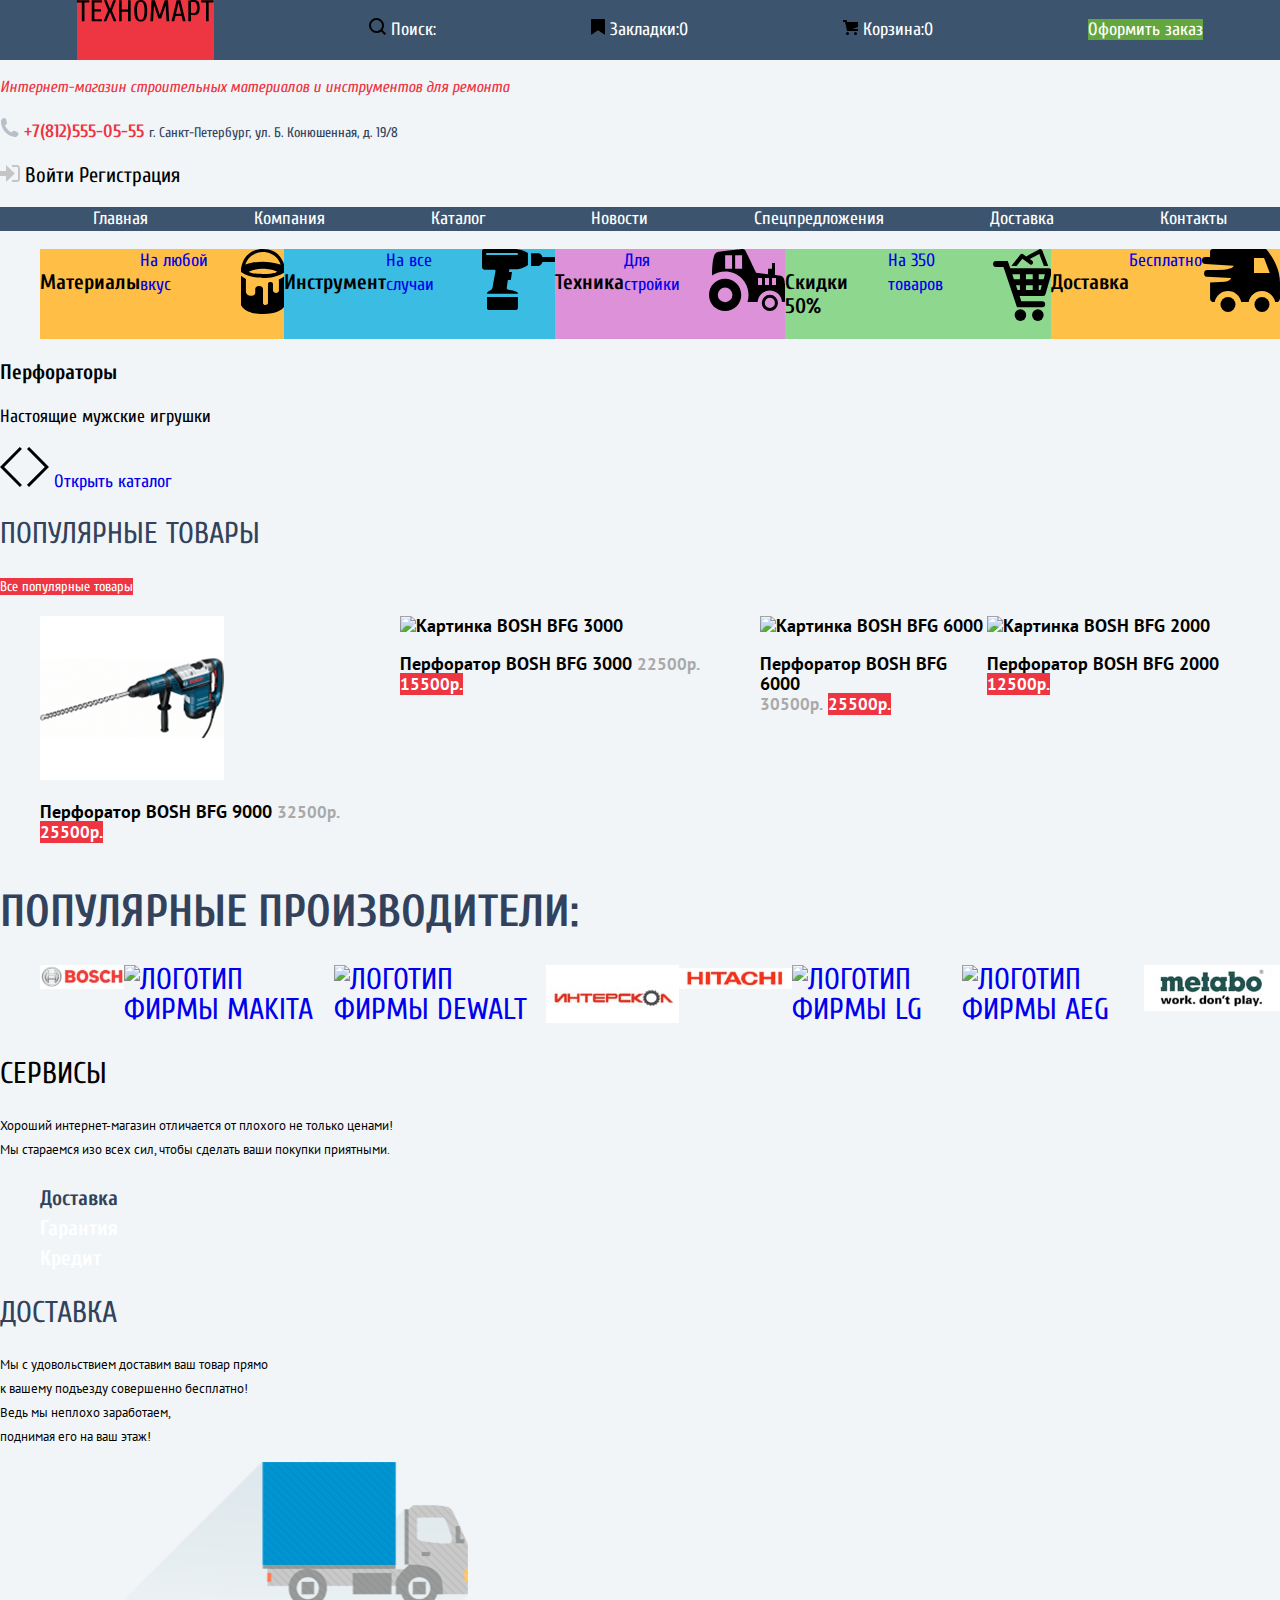
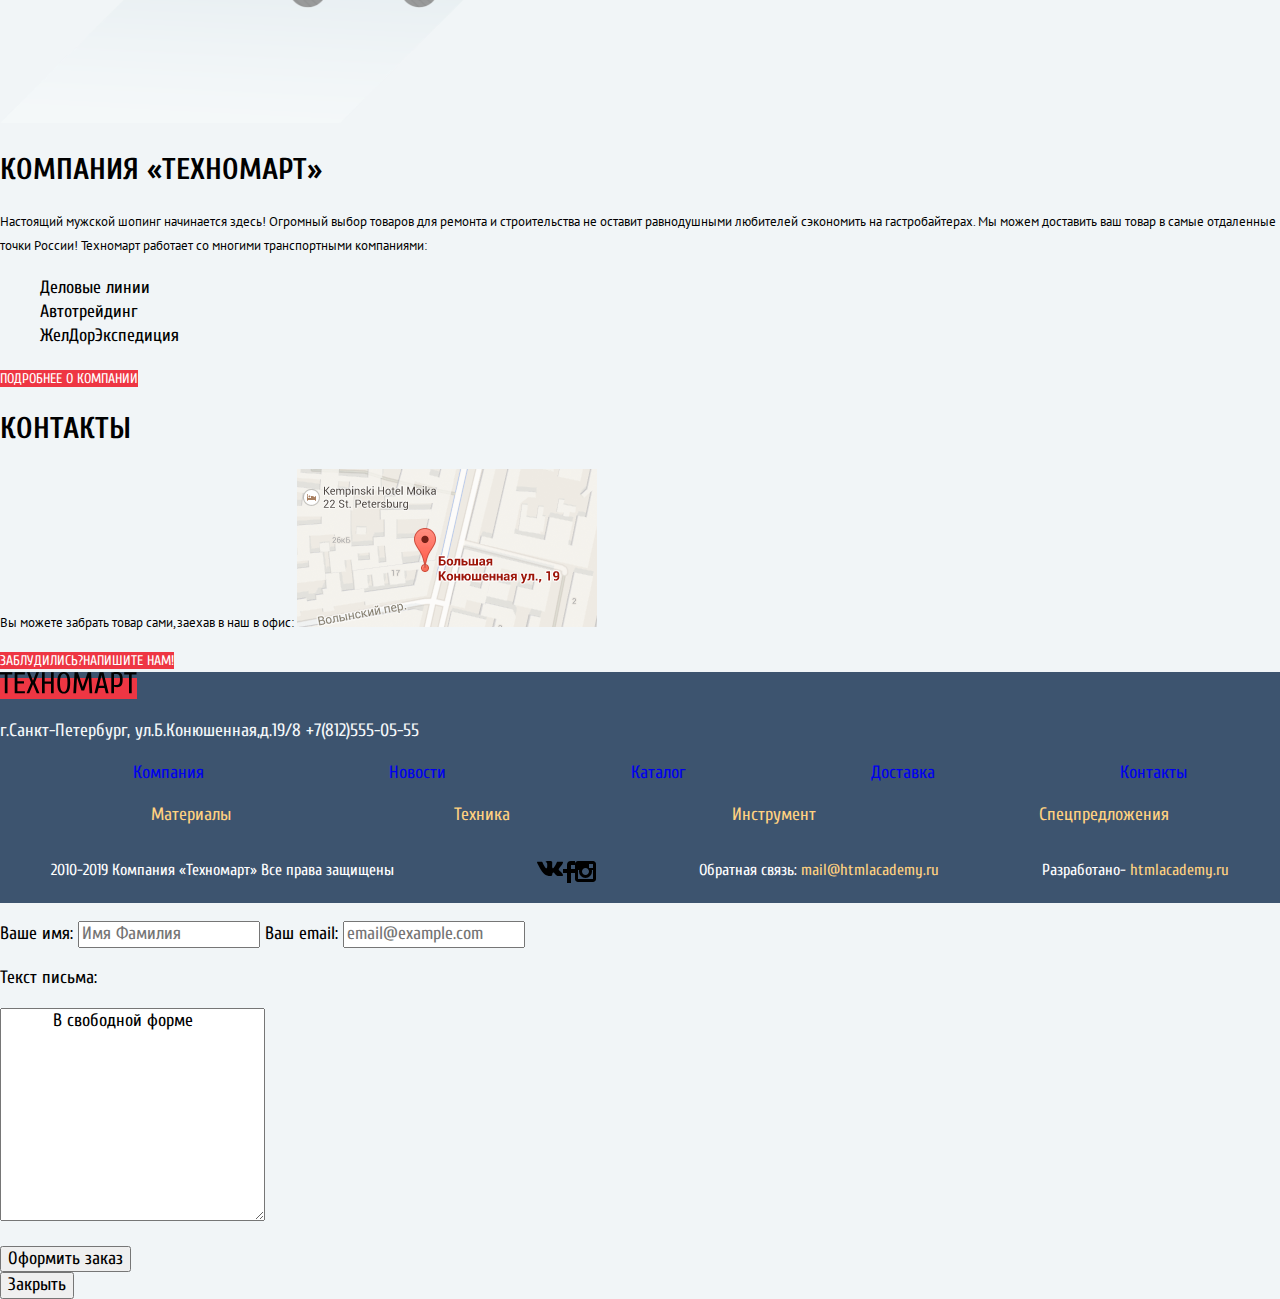
==== commit 95b6045c: "начал стилизацию странички" ====
--- a/index.html
+++ b/index.html
@@ -5,113 +5,136 @@
     <title>HTML Academy: Техномарт</title>
     <link
       href="https://fonts.googleapis.com/css2?family=PT+Sans:wght@400;700&display=swap"
-      rel="stylesheet">
+      rel="stylesheet"
+    />
     <link
       href="https://fonts.googleapis.com/css2?family=Cuprum&family=PT+Sans:wght@400;700&display=swap"
       rel="stylesheet"
     />
-    <link href="normalize.css" rel="stylesheet">
-    <link rel="stylesheet" href="css/style.css">
-
+    <link href="css/normalize.css" rel="stylesheet" />
+    <link rel="stylesheet" href="css/style.css" />
   </head>
 
   <body class="page-body">
-    <header class="main-heder">
+    <header class="main-header">
       <nav class="main-navigation">
-        <a class="main-header-logo">
-          <svg
-            xmlns="http://www.w3.org/2000/svg"
-            preserveAspectRatio="xMidYMid"
-            width="136.5"
-            height="21.59"
-          >
-            <path
-              d="M131.694 2.397v18.9h-2.7v-18.9h-4.8v-2.1h12.3v2.1h-4.8zm-10.395 11.115c-.47.59-1.06 1.01-1.77 1.26s-1.555.375-2.535.375c-.46 0-.98-.03-1.56-.09-.58-.06-1.06-.13-1.44-.21v6.45h-2.7V.597c.76-.22 1.525-.375 2.295-.465.77-.09 1.605-.135 2.505-.135 1.2 0 2.22.125 3.06.375.84.25 1.52.665 2.04 1.245.52.58.9 1.35 1.14 2.31.24.96.36 2.15.36 3.57 0 1.46-.115 2.68-.345 3.66-.23.98-.58 1.765-1.05 2.355zm-1.53-8.715c-.15-.72-.385-1.29-.705-1.71a2.55 2.55 0 00-1.215-.885c-.49-.17-1.075-.255-1.755-.255h-2.1v11.1h2.1c.68 0 1.265-.085 1.755-.255a2.55 2.55 0 001.215-.885c.32-.42.555-.99.705-1.71.15-.72.225-1.62.225-2.7s-.075-1.98-.225-2.7zm-15.225 11.1h-6l-1.35 5.4h-2.7l5.1-21h3.9l5.1 21h-2.7l-1.35-5.4zm-2.94-12.6h-.12l-2.49 10.5h5.1l-2.49-10.5zm-12.96 2.4h-.15l-4.35 12.9h-2.7l-4.35-12.9h-.15l-.9 15.6h-2.7l1.2-21h3.3l4.89 14.4h.12l4.89-14.4h3.3l1.2 21h-2.7l-.9-15.6zm-20.16 13.65c-.56.82-1.235 1.4-2.025 1.74-.79.34-1.695.51-2.715.51-1.02 0-1.925-.17-2.715-.51-.79-.34-1.465-.92-2.025-1.74-.56-.82-.985-1.925-1.275-3.315-.29-1.39-.435-3.135-.435-5.235 0-2.1.145-3.845.435-5.235.29-1.39.715-2.495 1.275-3.315.56-.82 1.235-1.4 2.025-1.74.79-.34 1.695-.51 2.715-.51 1.02 0 1.925.17 2.715.51.79.34 1.465.92 2.025 1.74.56.82.985 1.925 1.275 3.315.29 1.39.435 3.135.435 5.235 0 2.1-.145 3.845-.435 5.235-.29 1.39-.715 2.495-1.275 3.315zm-1.305-12.99c-.21-1.16-.485-2.08-.825-2.76-.34-.68-.74-1.15-1.2-1.41-.46-.26-.93-.39-1.41-.39-.48 0-.95.13-1.41.39-.46.26-.86.73-1.2 1.41-.34.68-.615 1.6-.825 2.76-.21 1.16-.315 2.64-.315 4.44 0 1.8.105 3.28.315 4.44.21 1.16.485 2.08.825 2.76.34.68.74 1.15 1.2 1.41.46.26.93.39 1.41.39.48 0 .95-.13 1.41-.39.46-.26.86-.73 1.2-1.41.34-.68.615-1.6.825-2.76.21-1.16.315-2.64.315-4.44 0-1.8-.105-3.28-.315-4.44zm-16.185 5.34h-6.3v9.6h-2.7v-21h2.7v9.3h6.3v-9.3h2.7v21h-2.7v-9.6zm-14.249 9.6l-3.75-9-3.75 9h-2.7l4.5-10.8-4.05-10.2h2.7l3.3 8.4 3.3-8.4h2.7l-4.05 10.2 4.5 10.8h-2.7zm-22.05-21h10.2v2.1h-7.5v6.9h6.6v2.1h-6.6v7.8h7.5v2.1h-10.2v-21zm-7.2 21h-2.7v-18.9h-4.8v-2.1h12.3v2.1h-4.8v18.9z"
-              fill-rule="evenodd"
-            />
-          </svg> </a
-        ><br />
-        <p>
-          <a href="#">
-            <svg xmlns="http://www.w3.org/2000/svg" width="17" height="17">
+        <div class="main-navigation-menu">
+          <a class="main-header-logo">
+            <svg
+              xmlns="http://www.w3.org/2000/svg"
+              preserveAspectRatio="xMidYMid"
+              width="136.5"
+              height="21.59"
+            >
               <path
-                d="M17 15.586l-3.542-3.542A7.465 7.465 0 0015 7.5 7.5 7.5 0 107.5 15c1.71 0 3.282-.579 4.544-1.542L15.586 17 17 15.586zM2 7.5C2 4.467 4.467 2 7.5 2 10.532 2 13 4.467 13 7.5c0 3.032-2.468 5.5-5.5 5.5A5.506 5.506 0 012 7.5z"
-              />
-            </svg>
-            Поиск:
+                d="M131.694 2.397v18.9h-2.7v-18.9h-4.8v-2.1h12.3v2.1h-4.8zm-10.395 11.115c-.47.59-1.06 1.01-1.77 1.26s-1.555.375-2.535.375c-.46 0-.98-.03-1.56-.09-.58-.06-1.06-.13-1.44-.21v6.45h-2.7V.597c.76-.22 1.525-.375 2.295-.465.77-.09 1.605-.135 2.505-.135 1.2 0 2.22.125 3.06.375.84.25 1.52.665 2.04 1.245.52.58.9 1.35 1.14 2.31.24.96.36 2.15.36 3.57 0 1.46-.115 2.68-.345 3.66-.23.98-.58 1.765-1.05 2.355zm-1.53-8.715c-.15-.72-.385-1.29-.705-1.71a2.55 2.55 0 00-1.215-.885c-.49-.17-1.075-.255-1.755-.255h-2.1v11.1h2.1c.68 0 1.265-.085 1.755-.255a2.55 2.55 0 001.215-.885c.32-.42.555-.99.705-1.71.15-.72.225-1.62.225-2.7s-.075-1.98-.225-2.7zm-15.225 11.1h-6l-1.35 5.4h-2.7l5.1-21h3.9l5.1 21h-2.7l-1.35-5.4zm-2.94-12.6h-.12l-2.49 10.5h5.1l-2.49-10.5zm-12.96 2.4h-.15l-4.35 12.9h-2.7l-4.35-12.9h-.15l-.9 15.6h-2.7l1.2-21h3.3l4.89 14.4h.12l4.89-14.4h3.3l1.2 21h-2.7l-.9-15.6zm-20.16 13.65c-.56.82-1.235 1.4-2.025 1.74-.79.34-1.695.51-2.715.51-1.02 0-1.925-.17-2.715-.51-.79-.34-1.465-.92-2.025-1.74-.56-.82-.985-1.925-1.275-3.315-.29-1.39-.435-3.135-.435-5.235 0-2.1.145-3.845.435-5.235.29-1.39.715-2.495 1.275-3.315.56-.82 1.235-1.4 2.025-1.74.79-.34 1.695-.51 2.715-.51 1.02 0 1.925.17 2.715.51.79.34 1.465.92 2.025 1.74.56.82.985 1.925 1.275 3.315.29 1.39.435 3.135.435 5.235 0 2.1-.145 3.845-.435 5.235-.29 1.39-.715 2.495-1.275 3.315zm-1.305-12.99c-.21-1.16-.485-2.08-.825-2.76-.34-.68-.74-1.15-1.2-1.41-.46-.26-.93-.39-1.41-.39-.48 0-.95.13-1.41.39-.46.26-.86.73-1.2 1.41-.34.68-.615 1.6-.825 2.76-.21 1.16-.315 2.64-.315 4.44 0 1.8.105 3.28.315 4.44.21 1.16.485 2.08.825 2.76.34.68.74 1.15 1.2 1.41.46.26.93.39 1.41.39.48 0 .95-.13 1.41-.39.46-.26.86-.73 1.2-1.41.34-.68.615-1.6.825-2.76.21-1.16.315-2.64.315-4.44 0-1.8-.105-3.28-.315-4.44zm-16.185 5.34h-6.3v9.6h-2.7v-21h2.7v9.3h6.3v-9.3h2.7v21h-2.7v-9.6zm-14.249 9.6l-3.75-9-3.75 9h-2.7l4.5-10.8-4.05-10.2h2.7l3.3 8.4 3.3-8.4h2.7l-4.05 10.2 4.5 10.8h-2.7zm-22.05-21h10.2v2.1h-7.5v6.9h6.6v2.1h-6.6v7.8h7.5v2.1h-10.2v-21zm-7.2 21h-2.7v-18.9h-4.8v-2.1h12.3v2.1h-4.8v18.9z"
+                fill-rule="evenodd"
+              />
+            </svg>
           </a>
-        </p>
-        <p>
-          <a href="#">
-            <svg xmlns="http://www.w3.org/2000/svg" width="14" height="16">
-              <path
-                d="M14 15c0 .55-.368.741-.818.426l-5.363-3.765c-.45-.315-1.187-.315-1.637 0L.818 15.426C.368 15.741 0 15.55 0 15V1c0-.55.45-1 1-1h12c.55 0 1 .45 1 1v14z"
-              /></svg
-            >Закладки:0
-          </a>
-        </p>
-
-        <p>
-          <a href="#">
-            <svg xmlns="http://www.w3.org/2000/svg" width="15" height="15">
-              <circle cx="4.5" cy="13.5" r="1.5" />
-              <circle cx="12.5" cy="13.5" r="1.5" />
-              <path
-                d="M15 2H4.07l-.422-2H0v2h2.031l1.985 9H15V9H9.441L15 6.951z"
-              />
-            </svg>
-            Корзина:0
-          </a>
-        </p>
-        <p><a href="#">Оформить заказ</a></p>
-        <h1>
-          Интернет-магазин строительных материалов и инструментов для ремонта
-        </h1>
-        <p>
-          <a href="tel:+78125550555">
+          <p>
+            <a href="#">
+              <svg xmlns="http://www.w3.org/2000/svg" width="17" height="17">
+                <path
+                  d="M17 15.586l-3.542-3.542A7.465 7.465 0 0015 7.5 7.5 7.5 0 107.5 15c1.71 0 3.282-.579 4.544-1.542L15.586 17 17 15.586zM2 7.5C2 4.467 4.467 2 7.5 2 10.532 2 13 4.467 13 7.5c0 3.032-2.468 5.5-5.5 5.5A5.506 5.506 0 012 7.5z"
+                />
+              </svg>
+              Поиск:
+            </a>
+          </p>
+          <p>
+            <a href="#">
+              <svg xmlns="http://www.w3.org/2000/svg" width="14" height="16">
+                <path
+                  d="M14 15c0 .55-.368.741-.818.426l-5.363-3.765c-.45-.315-1.187-.315-1.637 0L.818 15.426C.368 15.741 0 15.55 0 15V1c0-.55.45-1 1-1h12c.55 0 1 .45 1 1v14z"
+                />
+              </svg>
+              Закладки:0
+            </a>
+          </p>
+
+          <p>
+            <a href="#">
+              <svg xmlns="http://www.w3.org/2000/svg" width="15" height="15">
+                <circle cx="4.5" cy="13.5" r="1.5" />
+                <circle cx="12.5" cy="13.5" r="1.5" />
+                <path
+                  d="M15 2H4.07l-.422-2H0v2h2.031l1.985 9H15V9H9.441L15 6.951z"
+                />
+              </svg>
+              Корзина:0
+            </a>
+          </p>
+          <p><a class="checkout" href="#">Оформить заказ</a></p>
+        </div>
+        <div class="header-title">
+          <p>
+            Интернет-магазин строительных материалов и инструментов для ремонта
+          </p>
+        </div>
+        <div>
+          <p>
             <svg xmlns="http://www.w3.org/2000/svg" width="19" height="19">
               <path
                 fill="#B7BFC8"
                 d="M15.572 18.985h-.941c-4.129-.488-7.157-2.408-9.359-4.864C3.062 11.66 1.318 8.492.978 4.228V3.084c.078-.774.459-1.304.898-1.757C2.425.766 3.25.044 4.002.019c.554-.018 1.5.38 1.879.899.329.446.504 1.339.656 2.003.154.671.505 1.643.408 2.289-.148 1.007-1.487 1.434-1.879 2.166 1.307 3.135 3.443 5.439 6.293 7.031.715-.392 1.346-1.572 2.332-1.595.359-.009.818.178 1.184.286.402.121.75.275 1.104.408.596.224 1.648.521 2.004 1.021.365.513.57 1.356.49 1.879-.164 1.041-1.879 2.197-2.901 2.579z"
               />
             </svg>
-            +7(812)555-05-55</a
-          >
-          г.Санкт-Петербург, ул.Б.Конюшенная,д.19/8
-        </p>
-        <section>
-          <h2 hidden>Форма регистрации и ссылки</h2>
-          <p>
-            <a href="#">
-              <svg xmlns="http://www.w3.org/2000/svg" width="20" height="17">
-                <path fill="#c5c5c5" d="M14.875 8.5L6 0v6H0v5h6v6z" />
-                <path
-                  fill="#c5c5c5"
-                  d="M16.986 15.01h-5.027V17h5.027c2.178 0 3.004-1.81 3.029-3.026V3.028C19.99 1.811 19.164 0 16.986 0h-5.027v1.99h5.027c.839 0 .992.681 1.01 1.057v10.904c-.017.376-.171 1.059-1.01 1.059z"
-                />
-              </svg>
-            </a>
-            <a href="blanck.html">Войти</a>
-            <a href="blanck.html">Регистрация</a>
+            <a class="header-phone" href="tel:+78125550555">
+              +7(812)555-05-55
+            </a>
+            <span class="text">
+              г. Санкт-Петербург, ул. Б. Конюшенная, д. 19/8
+            </span>
           </p>
-          <ul>
-            <li><a href="index.html">Главная</a></li>
-            <li><a href="blank.html">Компания</a></li>
-            <li><a href="catalog.html">Каталог</a></li>
-            <li><a href="blank.html">Новости</a></li>
-            <li><a href="blank.html">Спецпредложения</a></li>
-            <li><a href="blank.html">Доставка</a></li>
-            <li><a href="blank.html">Контакты</a></li>
+        </div>
+        <h2 hidden>Форма регистрации и ссылки</h2>
+        <p>
+          <a href="#">
+            <svg xmlns="http://www.w3.org/2000/svg" width="20" height="17">
+              <path fill="#c5c5c5" d="M14.875 8.5L6 0v6H0v5h6v6z" />
+              <path
+                fill="#c5c5c5"
+                d="M16.986 15.01h-5.027V17h5.027c2.178 0 3.004-1.81 3.029-3.026V3.028C19.99 1.811 19.164 0 16.986 0h-5.027v1.99h5.027c.839 0 .992.681 1.01 1.057v10.904c-.017.376-.171 1.059-1.01 1.059z"
+              />
+            </svg>
+          </a>
+          <a class="link" href="blanck.html">Войти</a>
+          <a class="link" href="blanck.html">Регистрация</a>
+        </p>
+        <div class="container">
+          <ul class="site-navigation">
+            <li class="site-navigation-item">
+              <a href="index.html">Главная</a>
+            </li>
+            <li class="site-navigation-item">
+              <a href="blank.html">Компания</a>
+            </li>
+            <li class="site-navigation-item">
+              <a href="catalog.html">Каталог</a>
+            </li>
+            <li class="site-navigation-item">
+              <a href="blank.html">Новости</a>
+            </li>
+            <li class="site-navigation-item">
+              <a href="blank.html">Спецпредложения</a>
+            </li>
+            <li class="site-navigation-item">
+              <a href="blank.html">Доставка</a>
+            </li>
+            <li class="site-navigation-item">
+              <a href="blank.html">Контакты</a>
+            </li>
           </ul>
-        </section>
+        </div>
       </nav>
     </header>
-    <main>
-      <h1>Интернет магазин «Техномарт»</h1>
-      <section>
-        <h2>Промо-блок</h2>
-        <ul>
-          <li>
+    <main class="container">
+      <h1 hidden>Интернет магазин «Техномарт»</h1>
+      <section class="promo">
+        <h2 hidden>Промо-блок</h2>
+        <ul class="promo-list">
+          <li class="promo-list-materials">
             <h3>Материалы</h3>
             <a href="#">На любой вкус</a>
             <svg xmlns="http://www.w3.org/2000/svg" width="44" height="65">
@@ -125,7 +148,7 @@
               </g>
             </svg>
           </li>
-          <li>
+          <li class="promo-list-tool">
             <h3>Инструмент</h3>
             <a href="#">На все случаи</a>
             <svg xmlns="http://www.w3.org/2000/svg" width="75" height="61">
@@ -134,7 +157,7 @@
               />
             </svg>
           </li>
-          <li>
+          <li class="promo-list-technics">
             <h3>Техника</h3>
             <a href="#">Для стройки</a>
             <svg xmlns="http://www.w3.org/2000/svg" width="78" height="62">
@@ -148,7 +171,7 @@
               </g>
             </svg>
           </li>
-          <li>
+          <li class="promo-list-discount">
             <h3>Скидки 50%</h3>
             <a href="#">На 350 товаров</a>
             <svg xmlns="http://www.w3.org/2000/svg" width="59" height="72">
@@ -164,7 +187,7 @@
               </g>
             </svg>
           </li>
-          <li>
+          <li class="promo-list-delivery">
             <h3>Доставка</h3>
             <a href="#">Бесплатно</a>
             <svg xmlns="http://www.w3.org/2000/svg" width="78" height="63">
@@ -178,7 +201,7 @@
             </svg>
           </li>
         </ul>
-        <div>
+        <div class="slider">
           <h3>Перфораторы</h3>
           <p>Настоящие мужские игрушки</p>
           <a href="#">
@@ -199,79 +222,79 @@
         </div>
       </section>
 
-      <section>
-        <h2>Популярные товары</h2>
-        <a href="#">Все популярные товары</a>
-        <ul>
-          <li>
+      <section class="popular-goods">
+        <h2>ПОПУЛЯРНЫЕ ТОВАРЫ</h2>
+        <a class="popular-goods-link" href="#">Все популярные товары</a>
+        <ul class="popular-goods-list">
+          <li class="popular-goods-item">
             <img src="img/bfg 9000.jpg" alt="Картинка BOSH BFG 9000 " />
             <p>
               Перфоратор BOSH BFG 9000
-              <span>32500р.</span>
-              <a href="#">25500р.</a>
+              <span class="price">32500р.</span>
+              <a class="btn-price" href="#">25500р.</a>
             </p>
           </li>
-          <li>
+          <li class="popular-goods-item">
             <img src="img/bfg 3000.jpg" alt="Картинка BOSH BFG 3000" />
             <p>
               Перфоратор BOSH BFG 3000
-              <span>22500р.</span>
-              <a href="#"> 15500р.</a>
+              <span class="price">22500р.</span>
+              <a class="btn-price" href="#"> 15500р.</a>
             </p>
           </li>
-          <li>
+          <li class="popular-goods-item">
             <img src="img/bfg 6000.jpg" alt="Картинка BOSH BFG 6000" />
             <p>
               Перфоратор BOSH BFG 6000<br />
-              <span>30500р.</span>
-              <a href="#">25500р.</a>
+              <span class="price">30500р.</span>
+              <a class="btn-price" href="#">25500р.</a>
             </p>
           </li>
-          <li>
+          <li class="popular-goods-item">
             <img src="img/bfg 2000.jpg" alt="Картинка BOSH BFG 2000" />
             <p>
               Перфоратор BOSH BFG 2000
-              <a href="#">12500р.</a>
+              <a class="btn-price" href="#">12500р.</a>
             </p>
           </li>
         </ul>
       </section>
 
-      <section>
-        <h2>Популярные призводители</h2>
-        <ul>
-          <li>
+      <section class="popular-manufacturers">
+        <h2>ПОПУЛЯРНЫЕ ПРОИЗВОДИТЕЛИ:</h2>
+        <ul class="popular-manufacturers-list">
+          <li class="popular-manufacturers-item">
             <a href="#">
               <img src="img/bosh.jpg" alt="Логотип фирмы BOSH" />
             </a>
           </li>
-          <li>
+          <li class="popular-manufacturers-item">
             <a href="#">
               <img src="img/makita.jpg" alt="Логотип фирмы Makita" />
             </a>
           </li>
-          <li>
-            <a href="#">
-              <img src="img/dewalt.jpg" alt="Логотип фирмы Dewalt" />
-            </a>
-          </li>
-          <li>
+
+          <a href="#">
+            <img src="img/dewalt.jpg" alt="Логотип фирмы Dewalt" />
+          </a>
+
+          <li class="popular-manufacturers-item">
             <a href="#"
-              ><img src="img/интерскол.jpg" alt="Логотип фирмы Интерскол"
+              ><img src="img/interskol.jpg" alt="Логотип фирмы Интерскол"
             /></a>
           </li>
-          <li>
+          <li class="popular-manufacturers-item">
             <a href="#"
               ><img src="img/hitachi.jpg" alt="Логотип фирмы HITACHI"
             /></a>
           </li>
-          <li>
+          <li class="popular-manufacturers-item">
             <a href="#"><img src="img/lg.jpg" alt="Логотип фирмы LG" /></a>
           </li>
-          <li>
+          <li class="popular-manufacturers-item">
             <a href="#"><img src="img/aeg.jpg" alt="Логотип фирмы AEG" /></a>
           </li>
-          <li>
+          <li class="popular-manufacturers-item">
             <a href="#"
               ><img src="img/metabo.jpg" alt="Логотип фирмы metabo"
             /></a>
@@ -279,27 +302,25 @@
         </ul>
       </section>
 
-      <section>
+      <section class="services">
         <h2>Сервисы</h2>
         <p>
           Хороший интернет-магазин отличается от плохого не только ценами!<br />
           Мы стараемся изо всех сил, чтобы сделать ваши покупки приятными.
         </p>
-        <div>
-          <ul>
-            <li>Доставка</li>
-            <li>Гарантия</li>
-            <li>Кредит</li>
-          </ul>
-        </div>
-        <h2>Доставка</h2>
+        <ul class="services-list">
+          <li class="services-list-delivery">Доставка</li>
+          <li class="services-list-guarantee">Гарантия</li>
+          <li class="services-list-credit">Кредит</li>
+        </ul>
+        <h2 class="heading">Доставка</h2>
         <p>
           Мы с удовольствием доставим ваш товар прямо<br />
           к вашему подъезду совершенно бесплатно!<br />
           Ведь мы неплохо заработаем,<br />
           поднимая его на ваш этаж!
         </p>
-        <div>
+        <div class="logo-auto">
           <svg
             width="468"
             height="261"
@@ -328,36 +349,36 @@
         </div>
       </section>
 
-      <section>
+      <section class="contacts">
         <h2>Компания «Техномарт»</h2>
         <p>
-          Настоящий мужской шопинг начинается здесь! Огромный выбор товаров
-          для<br />ремонта и строительства не оставит равнодушными любитилей
-          сэкономить на<br />гастробайтерах.<br />
-          Мы можем доставить ваш товар в самые отдаленные точки России!<br />
-          Техномарт работает со многими транспортными компаниями:
-        </p>
-        <ul>
-          <li>Деловые линии</li>
-          <li>Автотрейдинг</li>
-          <li>ЖелДорЭкспедиция</li>
-        </ul>
-        <a href="#">Подробнее о компании</a>
-      </section>
-
-      <section>
-        <h2>Контакты</h2>
-        <p>
-          Вы можете забрать товар сами,<br />заехав в наш в офис:<br />
-          <img src="img/mapa.png" alt="Карта проезда к Техномарту" />
-        </p>
-        <a href="#">Заблудились?Напишите нам!</a>
+          Настоящий мужской шопинг начинается здесь! Огромный выбор товаров для
+          ремонта и строительства не оставит равнодушными любителей сэкономить
+          на гастробайтерах. Мы можем доставить ваш товар в самые отдаленные
+          точки России! Техномарт работает со многими транспортными компаниями:
+        </p>
+        <ul class="delivery-list">
+          <li class="delivery-item">Деловые линии</li>
+          <li class="delivery-item">Автотрейдинг</li>
+          <li class="delivery-item">ЖелДорЭкспедиция</li>
+        </ul>
+        <a class="contacts-company-link" href="#">Подробнее о компании</a>
+        <div class="contact-adress">
+          <h2>Контакты</h2>
+          <p>
+            Вы можете забрать товар сами,заехав в наш в офис:
+            <a href="#">
+              <img src="img/map.png" alt="Карта проезда к Техномарту" />
+            </a>
+          </p>
+          <a class="contacts-write-us" href="#">Заблудились?Напишите нам!</a>
+        </div>
       </section>
     </main>
-    <footer>
-      <section>
+    <footer class="main-footer">
+      <section class="logo-adress">
         <h2 hidden>Логотип и адрес</h2>
-        <a>
+        <a class="main-footer-logo">
           <svg
             xmlns="http://www.w3.org/2000/svg"
             preserveAspectRatio="xMidYMid"
@@ -371,35 +392,54 @@
           </svg>
         </a>
         <p>
-          <a href="tel:+78125550555"> +7(812)555-05-55</a>
-          г.Санкт-Петербург, ул.Б.Конюшенная,д.19/8
-        </p>
-        <ul>
-          <li><a href="blank.html">Компания</a></li>
-          <li><a href="blank.html">Новости</a></li>
-          <li><a href="catalog.html">Каталог</a></li>
-          <li><a href="blank.html">Доставка</a></li>
-          <li><a href="blank.html">Контакты</a></li>
-        </ul>
-        <ul>
-          <li><a href="blank.html">Материалы</a></li>
-          <li><a href="blank.html">Техника</a></li>
-          <li><a href="blank.html">Инструмент</a></li>
-          <li><a href="blank.html">Спецпредложения</a></li>
-        </ul>
-      </section>
-
-      <section>
-        <h2 hidden>Юридическая информация</h2>
+          г.Санкт-Петербург, ул.Б.Конюшенная,д.19/8 +7(812)555-05-55
+        </p>
+      </section>
+
+      <section class="footer-navigation">
+        <ul class="footer-navigation-list">
+          <li class="footer-navigation-item">
+            <a href="blank.html">Компания</a>
+          </li>
+          <li class="footer-navigation-item">
+            <a href="blank.html">Новости</a>
+          </li>
+          <li class="footer-navigation-item">
+            <a href="catalog.html">Каталог</a>
+          </li>
+          <li class="footer-navigation-item">
+            <a href="blank.html">Доставка</a>
+          </li>
+          <li class="footer-navigation-item">
+            <a href="blank.html">Контакты</a>
+          </li>
+        </ul>
+      </section>
+
+      <section class="footer-promo">
+        <ul class="footer-promo-list">
+          <li class="footer-promo-item">
+            <a class="promo-item-link" href="blank.html">Материалы</a>
+          </li>
+          <li class="footer-promo-item">
+            <a class="promo-item-link" href="blank.html">Техника</a>
+          </li>
+          <li class="footer-promo-item">
+            <a class="promo-item-link" href="blank.html">Инструмент</a>
+          </li>
+          <li class="footer-promo-item">
+            <a class="promo-item-link" href="blank.html">Спецпредложения</a>
+          </li>
+        </ul>
+      </section>
+
+      <section class="advanced-navigation">
         <p>
           2010-2019 Компания «Техномарт» Все права защищены
         </p>
-      </section>
-
-      <section>
-        <h2 hidden>Социальные сети</h2>
-        <ul>
-          <li>
+
+        <ul class="social-list">
+          <li class="social-list-item">
             <a href="#">
               <svg xmlns="http://www.w3.org/2000/svg" width="26" height="15">
                 <path
@@ -408,14 +448,14 @@
               </svg>
             </a>
           </li>
-          <li>
+          <li class="social-list-item">
             <a href="#">
               <svg xmlns="http://www.w3.org/2000/svg" width="12" height="22">
                 <path d="M12 4V0H8a4 4 0 00-4 4v4H0v4h4v10h4V12h4V8H8V4h4z" />
               </svg>
             </a>
           </li>
-          <li>
+          <li class="social-list-item">
             <a href="#">
               <svg xmlns="http://www.w3.org/2000/svg" width="21" height="21">
                 <path
@@ -425,27 +465,22 @@
             </a>
           </li>
         </ul>
-      </section>
-
-      <section>
-        <h2 hidden>Электронный адрес</h2>
         <p>
           Обратная связь:
-          <a href="email:mail@htmlacademy.ru">mail@htmlacademy.ru</a>
-        </p>
-      </section>
-
-      <section>
-        <h2 hidden>Разработчик</h2>
+          <a class="social-list-link" href="email:mail@htmlacademy.ru"
+            >mail@htmlacademy.ru</a
+          >
+        </p>
         <p>
           Разработано-
-          <a href="https://htmlacademy.ru">htmlacademy.ru</a>
+          <a class="social-list-link" href="https://htmlacademy.ru"
+            >htmlacademy.ru</a
+          >
         </p>
       </section>
     </footer>
 
-    <section>
-      <h3 hidden>Напишите нам</h3>
+    <section class="write-us">
       <form action="https://echo.htmlacademy.ru" method="POST">
         <p>
           <label for="last-name">Ваше имя:</label>
@@ -473,8 +508,8 @@
       </form>
     </section>
 
-    <section>
-      <h3>Плавающее окно карты</h3>
+    <section class="map-popup">
+      <h3 hidden>Плавающее окно карты</h3>
       <!-- Здесь будет карта -->
       <button type="button">Закрыть</button>
     </section>
--- a/css/style.css
+++ b/css/style.css
@@ -1,9 +1,362 @@
+*,
+*::after,
+*::before {
+  box-sizing: border-box;
+}
+
 /* Variables */
-/* top background-background: rgba(0, 0, 0, 0.0001);
-    background: #888888;
-    background: #FFFFFF; */
 :root {
-  --basic-white: #888888;
-  --basic-top: rgba(0, 0, 0, 0.0001);
-  --basic-light: #FFFFFF;
-}
+  --basic-red: #ee3643;
+  --basic-dark: #000000;
+  --basic-green: #63a63e;
+  --basic-grey: #3d546f;
+  --basic-greylight: #c5c5c5;
+  --basic-background: #f1f5f7;
+  --basic-Wight: #ffffff;
+
+  --special-yellow: #ffbf47;
+  --special-blue: #3bbce3;
+  --special-lilac: #dc91d8;
+  --special-greenlight: #8ed78f;
+  --special-yellowwight: #ffd180;
+  --special-success: #5fbb2d;
+  --special-warning: #ffbf47;
+  --special-error: #ba2732;
+}
+
+/* Global */
+body {
+  min-width: 960px;
+  margin: 0;
+  padding: 0;
+  font-family: Cuprum;
+  font-size: 18px;
+  line-height: 24px;
+  font-weight: 400;
+  color: var(--basic-dark);
+  background-color: var(--basic-background);
+}
+
+a {
+  text-decoration: none;
+}
+
+img {
+  max-width: 100%;
+  height: auto;
+}
+
+.main-navigation-menu {
+  display: flex;
+  justify-content: space-around;
+  background-color: var(--basic-grey);
+  /* color: var(--basic-Wight); */
+}
+
+.main-navigation-menu a {
+  color: var(--basic-Wight);
+}
+
+/* Logo-technomart */
+.main-header-logo {
+  background-color: var(--basic-red);
+  color: var(--basic-Wight);
+}
+
+.checkout {
+  background-color: var(--basic-green);
+}
+
+/* Main navigation */
+.main-navigation {
+  font-style: normal;
+  font-size: 18px;
+  line-height: 24px;
+  color: var(--basic-Wight);
+  background-color: transparent;
+}
+
+.header-title {
+  font-style: italic;
+  font-size: 16px;
+  line-height: 23px;
+  color: var(--basic-red);
+}
+
+.header-phone {
+  font-weight: bold;
+  line-height: 30px;
+  color: var(--basic-red);
+}
+
+.text {
+  font-size: 14px;
+  color: #32425c;
+}
+
+.link {
+  font-size: 21px;
+  line-height: 21px;
+  color: #000000;
+}
+
+.site-navigation {
+  display: flex;
+  justify-content: space-around;
+  background-color: var(--basic-grey);
+  list-style: none;
+  color: var(--basic-Wight);
+}
+
+.site-navigation a {
+  list-style: none;
+  color: var(--basic-Wight);
+}
+
+.promo-list {
+  display: flex;
+  justify-content: space-around;
+}
+
+.promo-list-materials {
+  display: flex;
+  background-color: var(--special-warning);
+  list-style: none;
+}
+
+.promo-list-tool {
+  display: flex;
+  background-color: var(--special-blue);
+  list-style: none;
+}
+
+.promo-list-technics {
+  display: flex;
+  background-color: var(--special-lilac);
+  list-style: none;
+}
+
+.promo-list-discount {
+  display: flex;
+  background-color: var(--special-greenlight);
+  list-style: none;
+}
+
+.promo-list-delivery {
+  display: flex;
+  background-color: #ffc047;
+  list-style: none;
+}
+
+.popular-goods-list {
+  display: flex;
+  justify-content: space-around;
+  list-style: none;
+}
+
+.popular-goods h2 {
+  font-style: normal;
+  font-weight: normal;
+  font-size: 30px;
+  line-height: 30px;
+  color: #32425c;
+  text-transform: uppercase;
+}
+
+.popular-goods-link {
+  background-color: var(--basic-red);
+  font-style: normal;
+  font-weight: normal;
+  font-size: 14px;
+  line-height: 18px;
+  color: var(--basic-Wight);
+}
+
+.popular-goods-item {
+  font-family: PT Sans;
+  font-style: normal;
+  font-weight: bold;
+  line-height: 20px;
+}
+
+.price {
+  font-size: 17px;
+  line-height: 18px;
+  color: #a9a9a9;
+}
+
+.btn-price {
+  background-color: var(--basic-red);
+  font-size: 17px;
+  line-height: 18px;
+  color: var(--basic-Wight);
+}
+
+.popular-manufacturers {
+  font-size: 30px;
+  line-height: 30px;
+  text-transform: uppercase;
+  color: #32425c;
+}
+
+.popular-manufacturers-list {
+  display: flex;
+  justify-content: space-between;
+  list-style: none;
+}
+
+.services h2 {
+  font-style: normal;
+  font-weight: normal;
+  font-size: 30px;
+  line-height: 30px;
+  text-transform: uppercase;
+  color: var(--basic-dark);
+}
+
+.services p {
+  font-family: PT Sans;
+  font-style: normal;
+  font-weight: normal;
+  font-size: 13px;
+  color: var(--basic-dark);
+}
+
+.services .heading {
+  color: #32425c;
+}
+
+.services-list {
+  font-weight: bold;
+  font-size: 21px;
+  line-height: 30px;
+  list-style: none;
+}
+
+.services-list .services-list-delivery {
+  color: #32425c;
+}
+
+.services-list .services-list-guarantee,
+.services-list .services-list-credit {
+  color: var(--basic-Wight);
+}
+
+/* .contacts {
+  display: flex;
+  justify-content: space-between;
+} */
+
+/* .delivery-list {
+  display: flex;
+} */
+
+.contacts h2 {
+  font-size: 30px;
+  line-height: 30px;
+  text-transform: uppercase;
+  color: var(--basic-dark);
+}
+
+.contacts p {
+  font-family: PT Sans;
+  font-size: 13px;
+  color: var(--basic-dark);
+}
+
+.delivery-list {
+  list-style: none;
+}
+
+.contacts-company-link,
+.contacts-write-us {
+  background-color: var(--basic-red);
+  font-size: 14px;
+  line-height: 18px;
+  text-transform: uppercase;
+  color: var(--basic-Wight);
+}
+
+.main-footer {
+  color: var(--basic-background);
+  background-color: var(--basic-grey);
+}
+
+.main-footer-logo {
+  background-color: var(--basic-red);
+  color: var(--basic-Wight);
+}
+
+.footer-navigation-list {
+  display: flex;
+  justify-content: space-around;
+  list-style: none;
+}
+
+.footer-promo-list {
+  display: flex;
+  justify-content: space-around;
+  list-style: none;
+}
+
+.logo-adress p {
+  color: #f3f7f9;
+}
+
+.footer-promo-list .promo-item-link {
+  color: #ffd180;
+}
+
+.advanced-navigation {
+  display: flex;
+  justify-content: space-around;
+  font-size: 16px;
+  line-height: 18px;
+  color: var(--basic-Wight);
+}
+
+.social-list {
+  display: flex;
+  justify-content: space-between;
+  list-style: none;
+}
+
+.advanced-navigation .social-list-link {
+  color: var(--special-yellowwight);
+}
+
+/* Catalog.html */
+.user-name {
+  font-size: 21px;
+  line-height: 21px;
+  color: var(--basic-dark);
+}
+
+.user-account-link {
+  font-size: 16px;
+  line-height: 18px;
+  color: #32425c;
+}
+
+.bread-crumbs {
+}
+
+.bread-crumbs .bread-crumbs-link {
+  font-family: PT Sans;
+  font-size: 13px;
+  line-height: 18px;
+  color: var(--basic-dark);
+  list-style: none;
+}
+
+.perforation,
+.about-perforation h2 {
+  font-size: 30px;
+  line-height: 30px;
+  text-transform: uppercase;
+  color: #32425c;
+}
+
+.about-perforation h2 {
+  color: var(--basic-dark);
+}
